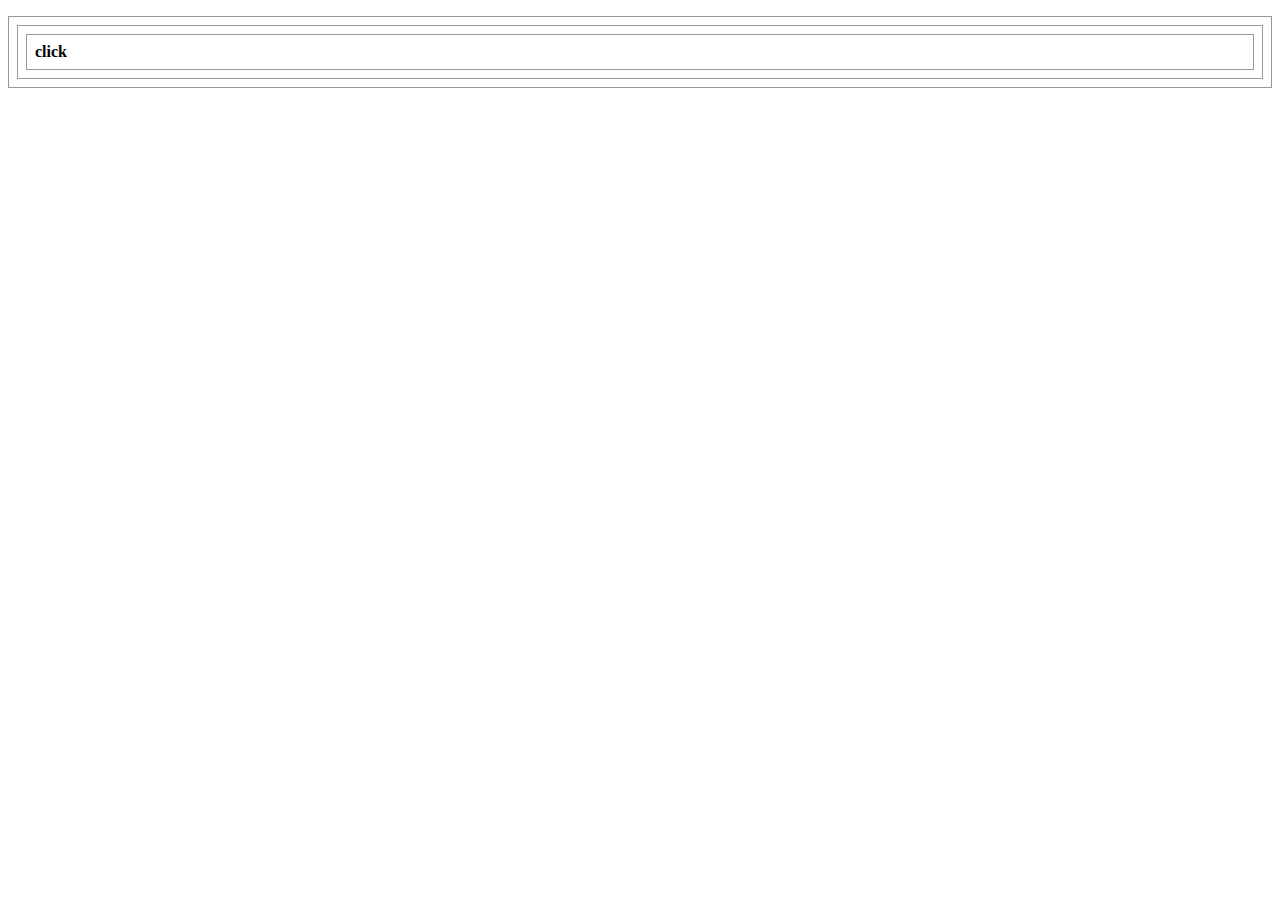
==== index.html @ a0e21754 "Update index.html" ====
<!doctype html>
<html lang="en">
<head>
  <meta charset="utf-8">
  <title>event.target demo</title>
  <style>
  span, strong, p {
    padding: 8px;
    display: block;
    border: 1px solid #999;
  }
  </style>
  <script src="http://code.jquery.com/jquery-1.9.1.js"></script>
</head>
<body>
 
<div id="log"></div>
<div>
  <p>
    <strong><span>click</span></strong>
  </p>
</div>
 
<script>
$( "body" ).click(function( event ) {
  $( "#log" ).html( "clicked: " + event.target.nodeName );
});
</script>
 
</body>
</html>
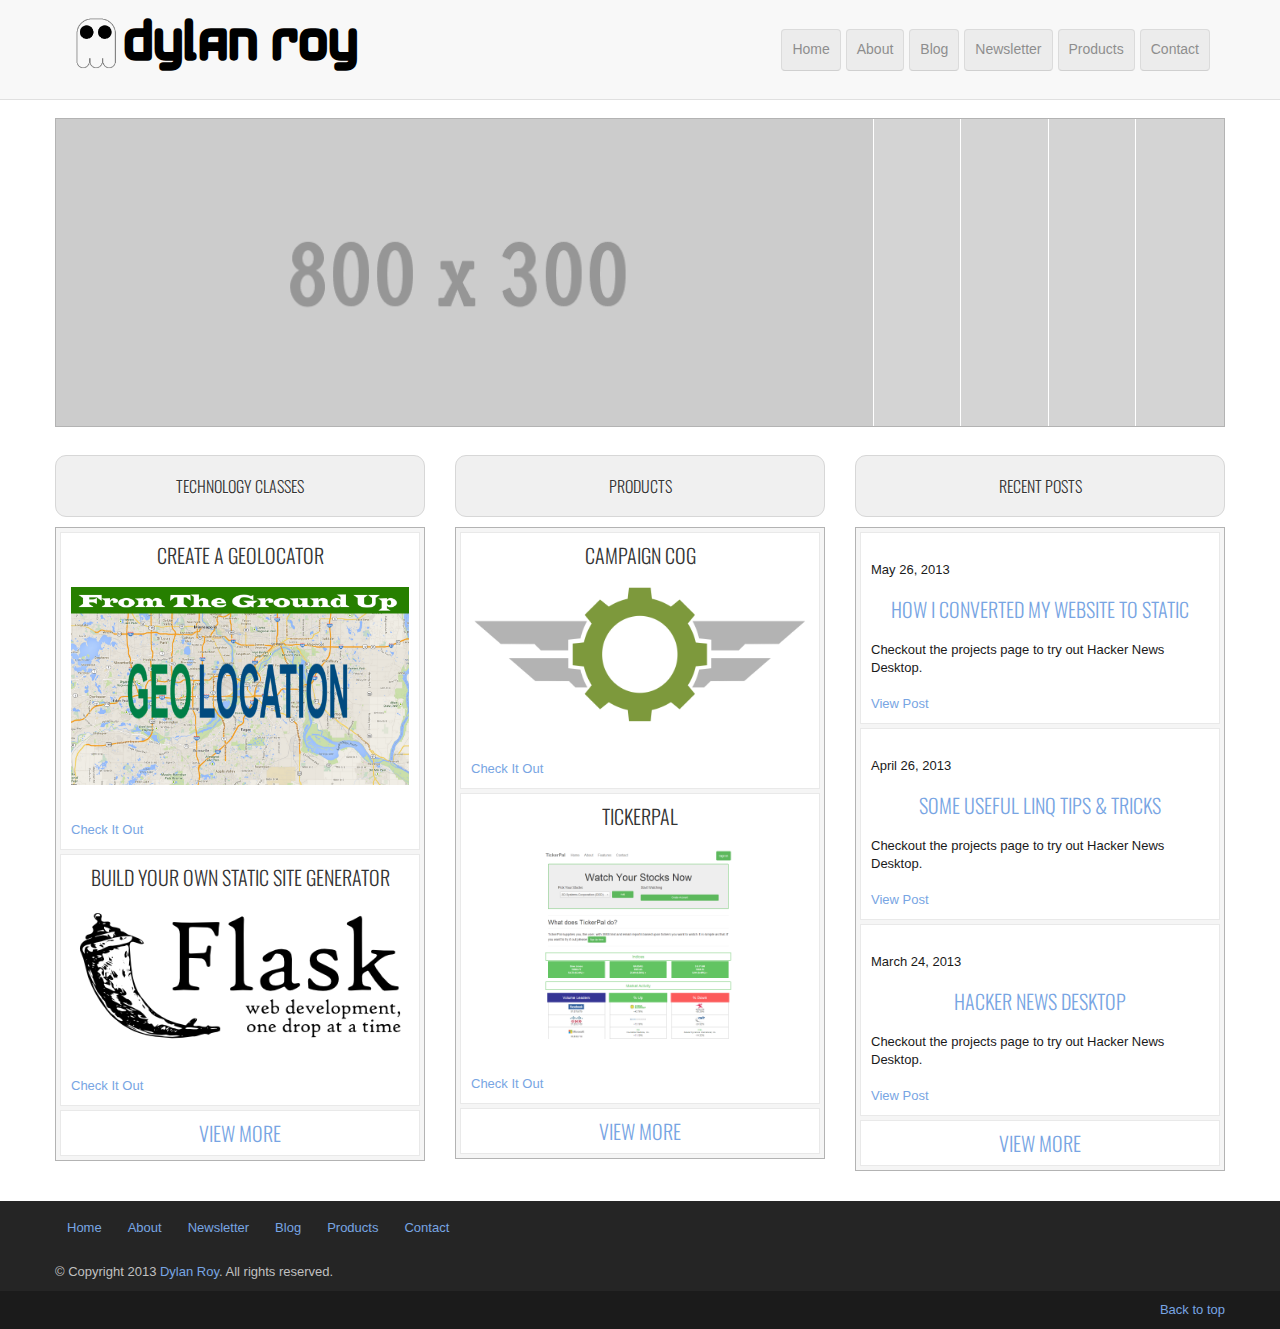
==== commit 0f2c2ef6: "adding static files" ====
--- a/index.html
+++ b/index.html
@@ -1,31 +1,400 @@
-<!doctype html>
-<html lang="en">
-<head>
-  <meta charset="utf-8">
-  <title>event.target demo</title>
-  <style>
-  span, strong, p {
-    padding: 8px;
-    display: block;
-    border: 1px solid #999;
-  }
-  </style>
-  <script src="http://code.jquery.com/jquery-1.9.1.js"></script>
+<!DOCTYPE html>
+<html lang="en"><head><meta http-equiv="Content-Type" content="text/html; charset=UTF-8">
+<!--[if lt IE 9]>
+	<script src="http://html5shim.googlecode.com/svn/trunk/html5.js"></script>
+<![endif]-->
+<meta name="viewport" content="width=device-width, initial-scale=1, maximum-scale=1">
+    
+        <title>Dylan Roy | Home</title>
+    
+<meta name="description" content="Dylan's Online Portfolio">
+<meta name="generator" content="Custom CMS S3 Website Generator">
+<!-- Atom Feed -->
+<link href="/feed.atom"
+  rel="alternate"
+  title="Recent Changes"
+  type="application/atom+xml">
+      
+<link rel="shortcut icon" href="/static/images/octoghost-32x32.png" type="image/x-icon">
+<link rel="icon" href="/static/images/octoghost-32x32.png" type="image/x-icon">
+<link rel="apple-touch-icon" href="/static/images/octoghost-57x57.png">
+
+<script type="text/javascript" src="/static/js/jquery.js"></script>
+<style type="text/css"> 
+#blockStyle116Footer2 {
+	background-repeat:no-repeat; 
+	float:center;
+} 
+#blockStyle117Sidebar4 {
+	background-repeat:no-repeat;
+	margin:10px 10px 10px 10px;
+	padding:20px 20px 20px 20px; 	
+	background-color: #f0f0f0;	
+	border: 1px solid #d7d7d7;	
+	-moz-border-radius: 11px;	
+	-webkit-border-radius: 11px;	
+	-radius: 11px;	
+	behavior: url(/border-radius.htc);
+ } 
+#blockStyle137Sidebar5 {
+	background-repeat:no-repeat; 
+	margin:0 10px 0 10px; 
+} 
+.pcss3-accordion-input {
+    width: 100% !important;
+    height: 100% !important;
+    margin: 0 !important;
+    padding: 0 !important;
+    border: 0 !important;
+    cursor: pointer !important;
+}
+@media (min-width:980px){
+    .hero2{
+        margin-top: 90px;
+    }
+}
+@media (max-width: 979px){
+	.navbar .btn.btn-navbar{
+		margin-top: 25px !important;
+	}
+    .navbar-fixed-top .navbar-inner {
+    min-height: 0 !important;
+    }
+}
+@media (max-width: 979px) and (min-width:450px){
+	.navbar .btn.btn-navbar {
+		margin-right:25px !important;
+	}
+}
+</style>
+<script type="text/javascript">
+
+  var _gaq = _gaq || [];
+  _gaq.push(['_setAccount', 'UA-24733229-1']);
+  _gaq.push(['_trackPageview']);
+
+  (function() {
+    var ga = document.createElement('script'); ga.type = 'text/javascript'; ga.async = true;
+    ga.src = ('https:' == document.location.protocol ? 'https://ssl' : 'http://www') + '.google-analytics.com/ga.js';
+    var s = document.getElementsByTagName('script')[0]; s.parentNode.insertBefore(ga, s);
+  })();
+
+</script><!-- CSS	================================================== -->
+<link rel="stylesheet" type="text/css" href="/static/css/ccm.app.css">
+<link rel="stylesheet" media="screen" type="text/css" href="/static/css/typography.css">
+<link rel="stylesheet" media="screen" type="text/css" href="/static/css/bootstrap.css">
+<!--[if gte IE 9]>
+<link rel="stylesheet" type="text/css" href="/packages/major_marketing/themes/major_marketing/css/ie9.css" />
+	<![endif]-->
+
+	<!--[if !IE]><!-->
+<link rel="stylesheet" type="text/css" href="./css/ie9.css">
+<!--<![endif]-->
+<link rel="stylesheet" media="screen" type="text/css" href="/static/css/bootstrap-responsive.css">
+<link rel="stylesheet" media="screen" type="text/css" href="/static/css/docs.css">
+<link rel="stylesheet" media="screen" type="text/css" href="/static/css/prettify.css">
+<link rel="stylesheet" media="screen" type="text/css" href="/static/css/main.css" />
+<link rel="stylesheet" media="screen" type="text/css" href="/static/css/accordion.css" />
+<link rel="stylesheet" media="screen" type="text/css" href="/static/css/blog.css" />
+<!--[if lt IE 9]>
+	<link rel="stylesheet" type="text/css" href="/static/css/ie8-and-down.css" />
+<![endif]-->
+	
+	
+<!-- Edit Mode  ================================================== -->
+		<style type="text/css">
+		@font-face {
+		  font-family:AirStrip;
+		  src:url(/static/fonts/airstrip.eot), url(/static/fonts/airstrip.ttf);
+		}
+		#site-logo{
+			font-family: 'AirStrip';
+			margin-top:30px;
+			font-size:48px;
+		}
+        #blockStyle117Sidebar4{
+            margin-left:0 !important;
+            margin-right:0 !important;
+        }
+        .content-sbBlog-innerwrap img{
+            display: block;
+            max-width: 100%;
+            margin-left: auto;
+            margin-right: auto;
+        }
+        a.btn.btn-navbar{
+            background: #E6E6E6;
+        }
+        span.icon-bar{
+            background-color:black !important;
+        }
+        section {
+            padding-top:8px;
+        }
+        .pcss3-accordion {
+            box-shadow:none;
+        }
+</style>
+
+<body data-spy="scroll" data-target=".subnav" data-offset="50" cz-shortcut-listen="true">
+<!-- Bootstrap Effect -->
+<div class="navbar navbar-fixed-top">
+	<div class="navbar-inner">
+		<div class="container">
+			<a class="btn btn-navbar" data-target=".nav-collapse" data-toggle="collapse">
+				<span class="icon-bar"></span>
+				<span class="icon-bar"></span>
+				<span class="icon-bar"></span>
+			</a>
+			<div class="brand ">
+				<div id="HTMLBlock236" class="HTMLBlock">
+                    <a href="/" style="text-decoration:none;color:black;">
+					<img src="/static/images/octoghost-transparent.png" width="42px" height="55px" style="margin-bottom:-10px;">
+					<span id="site-logo">Dylan Roy</span></a>
+				</div>
+			</div>
+			<div class="nav-collapse ">
+				<ul class="nav">
+					<li class="first_top"><a class="btn disabled first_top" href="/">Home </a></li>
+					<li><a class="btn disabled " href="/about/">About </a></li>
+					<li><a class="btn disabled " href="/blog/">Blog </a></li>
+					<li><a class="btn disabled " href="/newsletter/">Newsletter </a></li>
+					<li><a class="btn disabled " href="/products/">Products </a></li>
+					<li><a class="btn disabled " href="/contact/">Contact </a></li>
+				</ul>										
+			</div>
+		</div>
+	</div>
+</div>		
+
+<div class="hero2">
+<div class="container">
+    <link rel="stylesheet" href="/static/css/syntax.css">
 </head>
 <body>
- 
-<div id="log"></div>
-<div>
-  <p>
-    <strong><span>click</span></strong>
-  </p>
+
+
+<section>
+		<div class="row">
+			<div class="span12">
+                <div class="pcss3-accordion pcss3-accordion5 content-sbBlog-wrap">
+				<div class="pcss3-accordion-item">
+					<input type="radio" name="pcss3-accordion" checked class="pcss3-accordion-input">
+					<img src="/static/img/800x300.png" alt="" class="pcss3-accordion-pic">
+					
+					<div class="pcss3-accordion-item">
+						<input type="radio" name="pcss3-accordion" class="pcss3-accordion-input">
+						<img src="/static/img/800x300.png" alt="" class="pcss3-accordion-pic">
+						
+						<div class="pcss3-accordion-item">
+							<input type="radio" name="pcss3-accordion" class="pcss3-accordion-input">
+							<img src="/static/img/800x300.png" alt="" class="pcss3-accordion-pic">
+							
+							<div class="pcss3-accordion-item">
+								<input type="radio" name="pcss3-accordion" class="pcss3-accordion-input">
+								<img src="/static/img/800x300.png" alt="" class="pcss3-accordion-pic">
+								
+								<div class="pcss3-accordion-item">
+									<input type="radio" name="pcss3-accordion" class="pcss3-accordion-input">
+									<img src="/static/img/800x300.png" alt="" class="pcss3-accordion-pic">
+								</div><!--/ item5 -->
+							
+							</div><!--/ item4 -->
+						
+						</div><!--/ item3 -->
+					
+					</div><!--/ item2 -->
+					
+				</div><!--/ item1 -->
+			</div>
+			<br>	
+            </div>
+		</div>
+		<div class="row">
+
+                <div class="span4">
+            <div id="blockStyle117Sidebar4" class=" ccm-block-styles">
+                <h3 style="margin-top:0;">Technology Classes</h3>
+            </div>
+            <div class="ccm-blog-list">
+            <div class="content-sbBlog-wrap">
+		       <div class="content-sbBlog-innerwrap">
+                    <div id="content-sbBlog-contain">
+                    <h2>Create A Geolocator</h2>
+	  				<img src="/static/img/geolocation.png" />
+					<br class="clearfloat">
+                    </div>
+			  	<br class="clearfloat">
+			  	<a class="readmore" href="/blog/hacker-news-desktop/">Check It Out</a>
+			  </div>
+               <div class="content-sbBlog-innerwrap">
+                    <div id="content-sbBlog-contain">
+                    <h2>Build Your Own Static Site Generator</h2>
+	  				<img src="/static/img/flask.png" />
+					<br class="clearfloat">
+                    </div>
+			  	<br class="clearfloat">
+			  	<a class="readmore" href="/blog/hacker-news-desktop/">Check It Out</a>
+			  </div>
+		       <div class="content-sbBlog-innerwrap">
+                    <div id="content-sbBlog-contain">
+                        <h2 style="margin-bottom:0;"><a href="/classes/">View More</a></h2>
+                    </div>
+                </div>
+			</div>
+            <div class="footer_shadow">
+				<div class="shadow_right"></div>
+			</div>
+            </div>
+        </div>
+                <div class="span4">
+            <div id="blockStyle117Sidebar4" class=" ccm-block-styles">
+                <h3 style="margin-top:0;">Products</h3>
+            </div>
+            <div class="ccm-blog-list">
+            <div class="content-sbBlog-wrap">
+		       <div class="content-sbBlog-innerwrap">
+               <a target="_blank" href="http://campaigncog.com" style="text-decoration:none;">
+                    <div id="content-sbBlog-contain">
+                    <h2>Campaign Cog</h2>
+	  				<img src="/static/img/cog.png" />
+					<br class="clearfloat">
+                    </div>
+			  	<br class="clearfloat">
+			  	<a class="readmore" href="/blog/hacker-news-desktop/">Check It Out</a>
+                </a>
+			  </div>
+               <div class="content-sbBlog-innerwrap">
+               <a target="_blank" href="http://tickerpal.com" style="text-decoration:none;">
+                    <div id="content-sbBlog-contain">
+                    <h2>TickerPal</h2>
+	  				<img src="/static/img/tickerpal.png" />
+					<br class="clearfloat">
+                    </div>
+			  	<br class="clearfloat">
+			  	<a class="readmore" href="/blog/hacker-news-desktop/">Check It Out</a>
+                </a>
+			  </div>
+               <div class="content-sbBlog-innerwrap">
+                    <div id="content-sbBlog-contain">
+                        <h2 style="margin-bottom:0;"><a href="/products/">View More</a></h2>
+                    </div>
+                </div>
+			</div>
+            </div>
+        </div>
+        <div class="span4">
+            <div id="blockStyle117Sidebar4" class=" ccm-block-styles">
+                <h3 style="margin-top:0;">Recent Posts</h3>
+            </div>
+            <div class="ccm-blog-list">
+            <div class="content-sbBlog-wrap">
+            
+               <div class="content-sbBlog-innerwrap">
+              		      	<div class="addthis_toolbox addthis_default_style">
+								<span class="st_twitter" st_url="http://www.dylanroy.com/blog/hacker-news-desktop/" st_title="Hacker News Desktop" st_processed="yes"><span style="text-decoration: none; color: rgb(0, 0, 0); display: inline-block; cursor: pointer; padding-left: 0px; padding-right: 0px; width: 16px;" class="stButton"><span class="chicklets twitter">&nbsp;</span><img src="http://w.sharethis.com/images/check-small.png" style="position: absolute; top: -6px; right: -7px; width: 13px; height: 13px; max-width: 13px; max-height: 13px; display: none;"></span></span>
+								<span class="st_facebook" st_url="http://www.dylanroy.com/blog/hacker-news-desktop/" st_title="Hacker News Desktop" st_processed="yes"><span style="text-decoration: none; color: rgb(0, 0, 0); display: inline-block; cursor: pointer; padding-left: 0px; padding-right: 0px; width: 16px;" class="stButton"><span class="chicklets facebook">&nbsp;</span><img src="http://w.sharethis.com/images/check-small.png" style="position: absolute; top: -6px; right: -7px; width: 13px; height: 13px; max-width: 13px; max-height: 13px; display: none;"></span></span>
+								<span class="st_plusone" st_url="http://www.dylanroy.com/blog/hacker-news-desktop/" st_title="Hacker News Desktop" st_processed="yes"><div style="display:inline-block;overflow:hidden;line-height:0px;position:relative;vertical-align:middle;bottom:0px;width:36px; height:16px;">&nbsp;<div id="___plusone_0" style="text-indent: 0px; margin: 0px; padding: 0px; background-color: transparent; border-style: none; float: none; line-height: normal; font-size: 1px; vertical-align: baseline; display: inline-block; width: 24px; height: 15px; background-position: initial initial; background-repeat: initial initial;"><iframe frameborder="0" hspace="0" marginheight="0" marginwidth="0" scrolling="no" style="position: static; top: 0px; width: 24px; margin: 0px; border-style: none; left: 0px; visibility: visible; height: 15px;" tabindex="0" vspace="0" width="100%" id="I0_1385326036540" name="I0_1385326036540" src="https://apis.google.com/u/0/_/+1/fastbutton?usegapi=1&amp;bsv=o&amp;size=small&amp;count=false&amp;origin=http%3A%2F%2Fwww.dylanroy.com&amp;url=http%3A%2F%2Fwww.dylanroy.com%2Fblog%2Fhacker-news-desktop%2F&amp;gsrc=3p&amp;jsh=m%3B%2F_%2Fscs%2Fapps-static%2F_%2Fjs%2Fk%3Doz.gapi.en.zAKUpBvjweg.O%2Fm%3D__features__%2Fam%3DEQ%2Frt%3Dj%2Fd%3D1%2Frs%3DAItRSTNou1xfaeyb5I2-WnR1AOw9Q5wdYQ#_methods=onPlusOne%2C_ready%2C_close%2C_open%2C_resizeMe%2C_renderstart%2Concircled%2Cdrefresh%2Cerefresh&amp;id=I0_1385326036540&amp;parent=http%3A%2F%2Fwww.dylanroy.com&amp;pfname=&amp;rpctoken=22760220" data-gapiattached="true" title="+1"></iframe></div></div></span>
+								</div>
+				<script type="text/javascript">var switchTo5x=true;</script>
+				<script type="text/javascript" src="http://w.sharethis.com/button/buttons.js"></script>
+                <script type="text/javascript">stLight.options({publisher:'a180bb83-0b85-4fef-b838-5f29c500a24c  See more at: http://sharethis.com/account/#sthash.qjUZKa3f.dpuf'});</script>
+                    May 26, 2013<br><br>
+                <div id="content-sbBlog-contain">
+	  				<div id="content-sbBlog-title">
+			    		<h2><a href="/blog/how-i-converted-my-website-to-static/">How I Converted My Website To Static</a></h2>
+					</div>
+					<div>
+                        Checkout the projects page to try out Hacker News Desktop.
+                    </div>
+			  	</div>
+			  	<br class="clearfloat">
+			  	<a class="readmore" href="/blog/how-i-converted-my-website-to-static/">View Post</a>
+			  </div>
+              
+               <div class="content-sbBlog-innerwrap">
+              		      	<div class="addthis_toolbox addthis_default_style">
+								<span class="st_twitter" st_url="http://www.dylanroy.com/blog/hacker-news-desktop/" st_title="Hacker News Desktop" st_processed="yes"><span style="text-decoration: none; color: rgb(0, 0, 0); display: inline-block; cursor: pointer; padding-left: 0px; padding-right: 0px; width: 16px;" class="stButton"><span class="chicklets twitter">&nbsp;</span><img src="http://w.sharethis.com/images/check-small.png" style="position: absolute; top: -6px; right: -7px; width: 13px; height: 13px; max-width: 13px; max-height: 13px; display: none;"></span></span>
+								<span class="st_facebook" st_url="http://www.dylanroy.com/blog/hacker-news-desktop/" st_title="Hacker News Desktop" st_processed="yes"><span style="text-decoration: none; color: rgb(0, 0, 0); display: inline-block; cursor: pointer; padding-left: 0px; padding-right: 0px; width: 16px;" class="stButton"><span class="chicklets facebook">&nbsp;</span><img src="http://w.sharethis.com/images/check-small.png" style="position: absolute; top: -6px; right: -7px; width: 13px; height: 13px; max-width: 13px; max-height: 13px; display: none;"></span></span>
+								<span class="st_plusone" st_url="http://www.dylanroy.com/blog/hacker-news-desktop/" st_title="Hacker News Desktop" st_processed="yes"><div style="display:inline-block;overflow:hidden;line-height:0px;position:relative;vertical-align:middle;bottom:0px;width:36px; height:16px;">&nbsp;<div id="___plusone_0" style="text-indent: 0px; margin: 0px; padding: 0px; background-color: transparent; border-style: none; float: none; line-height: normal; font-size: 1px; vertical-align: baseline; display: inline-block; width: 24px; height: 15px; background-position: initial initial; background-repeat: initial initial;"><iframe frameborder="0" hspace="0" marginheight="0" marginwidth="0" scrolling="no" style="position: static; top: 0px; width: 24px; margin: 0px; border-style: none; left: 0px; visibility: visible; height: 15px;" tabindex="0" vspace="0" width="100%" id="I0_1385326036540" name="I0_1385326036540" src="https://apis.google.com/u/0/_/+1/fastbutton?usegapi=1&amp;bsv=o&amp;size=small&amp;count=false&amp;origin=http%3A%2F%2Fwww.dylanroy.com&amp;url=http%3A%2F%2Fwww.dylanroy.com%2Fblog%2Fhacker-news-desktop%2F&amp;gsrc=3p&amp;jsh=m%3B%2F_%2Fscs%2Fapps-static%2F_%2Fjs%2Fk%3Doz.gapi.en.zAKUpBvjweg.O%2Fm%3D__features__%2Fam%3DEQ%2Frt%3Dj%2Fd%3D1%2Frs%3DAItRSTNou1xfaeyb5I2-WnR1AOw9Q5wdYQ#_methods=onPlusOne%2C_ready%2C_close%2C_open%2C_resizeMe%2C_renderstart%2Concircled%2Cdrefresh%2Cerefresh&amp;id=I0_1385326036540&amp;parent=http%3A%2F%2Fwww.dylanroy.com&amp;pfname=&amp;rpctoken=22760220" data-gapiattached="true" title="+1"></iframe></div></div></span>
+								</div>
+				<script type="text/javascript">var switchTo5x=true;</script>
+				<script type="text/javascript" src="http://w.sharethis.com/button/buttons.js"></script>
+                <script type="text/javascript">stLight.options({publisher:'a180bb83-0b85-4fef-b838-5f29c500a24c  See more at: http://sharethis.com/account/#sthash.qjUZKa3f.dpuf'});</script>
+                    April 26, 2013<br><br>
+                <div id="content-sbBlog-contain">
+	  				<div id="content-sbBlog-title">
+			    		<h2><a href="/blog/some-useful-linq-tips-and-tricks/">Some Useful LINQ Tips &amp; Tricks</a></h2>
+					</div>
+					<div>
+                        Checkout the projects page to try out Hacker News Desktop.
+                    </div>
+			  	</div>
+			  	<br class="clearfloat">
+			  	<a class="readmore" href="/blog/some-useful-linq-tips-and-tricks/">View Post</a>
+			  </div>
+              
+               <div class="content-sbBlog-innerwrap">
+              		      	<div class="addthis_toolbox addthis_default_style">
+								<span class="st_twitter" st_url="http://www.dylanroy.com/blog/hacker-news-desktop/" st_title="Hacker News Desktop" st_processed="yes"><span style="text-decoration: none; color: rgb(0, 0, 0); display: inline-block; cursor: pointer; padding-left: 0px; padding-right: 0px; width: 16px;" class="stButton"><span class="chicklets twitter">&nbsp;</span><img src="http://w.sharethis.com/images/check-small.png" style="position: absolute; top: -6px; right: -7px; width: 13px; height: 13px; max-width: 13px; max-height: 13px; display: none;"></span></span>
+								<span class="st_facebook" st_url="http://www.dylanroy.com/blog/hacker-news-desktop/" st_title="Hacker News Desktop" st_processed="yes"><span style="text-decoration: none; color: rgb(0, 0, 0); display: inline-block; cursor: pointer; padding-left: 0px; padding-right: 0px; width: 16px;" class="stButton"><span class="chicklets facebook">&nbsp;</span><img src="http://w.sharethis.com/images/check-small.png" style="position: absolute; top: -6px; right: -7px; width: 13px; height: 13px; max-width: 13px; max-height: 13px; display: none;"></span></span>
+								<span class="st_plusone" st_url="http://www.dylanroy.com/blog/hacker-news-desktop/" st_title="Hacker News Desktop" st_processed="yes"><div style="display:inline-block;overflow:hidden;line-height:0px;position:relative;vertical-align:middle;bottom:0px;width:36px; height:16px;">&nbsp;<div id="___plusone_0" style="text-indent: 0px; margin: 0px; padding: 0px; background-color: transparent; border-style: none; float: none; line-height: normal; font-size: 1px; vertical-align: baseline; display: inline-block; width: 24px; height: 15px; background-position: initial initial; background-repeat: initial initial;"><iframe frameborder="0" hspace="0" marginheight="0" marginwidth="0" scrolling="no" style="position: static; top: 0px; width: 24px; margin: 0px; border-style: none; left: 0px; visibility: visible; height: 15px;" tabindex="0" vspace="0" width="100%" id="I0_1385326036540" name="I0_1385326036540" src="https://apis.google.com/u/0/_/+1/fastbutton?usegapi=1&amp;bsv=o&amp;size=small&amp;count=false&amp;origin=http%3A%2F%2Fwww.dylanroy.com&amp;url=http%3A%2F%2Fwww.dylanroy.com%2Fblog%2Fhacker-news-desktop%2F&amp;gsrc=3p&amp;jsh=m%3B%2F_%2Fscs%2Fapps-static%2F_%2Fjs%2Fk%3Doz.gapi.en.zAKUpBvjweg.O%2Fm%3D__features__%2Fam%3DEQ%2Frt%3Dj%2Fd%3D1%2Frs%3DAItRSTNou1xfaeyb5I2-WnR1AOw9Q5wdYQ#_methods=onPlusOne%2C_ready%2C_close%2C_open%2C_resizeMe%2C_renderstart%2Concircled%2Cdrefresh%2Cerefresh&amp;id=I0_1385326036540&amp;parent=http%3A%2F%2Fwww.dylanroy.com&amp;pfname=&amp;rpctoken=22760220" data-gapiattached="true" title="+1"></iframe></div></div></span>
+								</div>
+				<script type="text/javascript">var switchTo5x=true;</script>
+				<script type="text/javascript" src="http://w.sharethis.com/button/buttons.js"></script>
+                <script type="text/javascript">stLight.options({publisher:'a180bb83-0b85-4fef-b838-5f29c500a24c  See more at: http://sharethis.com/account/#sthash.qjUZKa3f.dpuf'});</script>
+                    March 24, 2013<br><br>
+                <div id="content-sbBlog-contain">
+	  				<div id="content-sbBlog-title">
+			    		<h2><a href="/blog/hacker-news-desktop/">Hacker News Desktop</a></h2>
+					</div>
+					<div>
+                        Checkout the projects page to try out Hacker News Desktop.
+                    </div>
+			  	</div>
+			  	<br class="clearfloat">
+			  	<a class="readmore" href="/blog/hacker-news-desktop/">View Post</a>
+			  </div>
+              
+               <div class="content-sbBlog-innerwrap">
+                    <div id="content-sbBlog-contain">
+                        <h2 style="margin-bottom:0;"><a href="/blog/">View More</a></h2>
+                    </div>
+                </div>
+			</div>
+            </div>
+            </div>
+        </div>
 </div>
- 
-<script>
-$( "body" ).click(function( event ) {
-  $( "#log" ).html( "clicked: " + event.target.nodeName );
-});
-</script>
- 
+
+</section>	
+</div>		</div>			
+
+<footer class="footer">
+	<div class="container">
+	<div class="row">
+<div class="span12">
+			<ul class="nav nav-pills">
+            <li class="first_top"><a class="first_top " href="/">Home </a></li>
+            <li><a href="/about/">About </a></li>
+            <li><a href="/newsletter/">Newsletter </a></li>
+            <li><a href="/blog/">Blog </a></li>
+            <li><a href="/products/">Products </a></li>
+            <li><a href="/contact/">Contact </a></li></ul>
+<div id="HTMLBlock170" class="HTMLBlock">
+<span>&copy; Copyright 2013 <a href="/">Dylan Roy</a>. All rights reserved.</span></div>	</div>		
+	</div>	
+	</div>
+	
+	<div id="footer-floor">
+	<div class="container">
+		<p class="pull-right">
+		<a href="#">Back to top</a>
+		</p>
+	</div>									
+	</div>		
+</footer>
+<script src="/static/js/prettify.js"></script>
+<script src="/static/js/bootstrap.min.js"></script>
 </body>
-</html>
+</html>--- a/static/css/ccm.app.css
+++ b/static/css/ccm.app.css
@@ -0,0 +1,1436 @@
+.ccm-ui h1,.ccm-ui h2,.ccm-ui h3,.ccm-ui h4,.ccm-ui h5,.ccm-ui h6,.ccm-ui p,.ccm-ui blockquote,.ccm-ui pre,.ccm-ui a,.ccm-ui abbr,.ccm-ui acronym,.ccm-ui address,.ccm-ui cite,.ccm-ui code,.ccm-ui del,.ccm-ui dfn,.ccm-ui em,.ccm-ui img,.ccm-ui q,.ccm-ui s,.ccm-ui samp,.ccm-ui small,.ccm-ui strike,.ccm-ui strong,.ccm-ui sub,.ccm-ui sup,.ccm-ui tt,.ccm-ui var,.ccm-ui dd,.ccm-ui dl,.ccm-ui dt,.ccm-ui li,.ccm-ui ol,.ccm-ui ul,.ccm-ui fieldset,.ccm-ui form,.ccm-ui label,.ccm-ui legend,.ccm-ui button,.ccm-ui table,.ccm-ui caption,.ccm-ui tbody,.ccm-ui tfoot,.ccm-ui thead,.ccm-ui tr,.ccm-ui th,.ccm-ui td{margin:0;padding:0;border:0;font-weight:normal;font-style:normal;font-size:100%;line-height:1;font-family:inherit;}
+.ccm-ui table{border-collapse:collapse;border-spacing:0;}
+.ccm-ui ol,.ccm-ui ul{list-style:none;}
+.ccm-ui q:before,.ccm-ui q:after,.ccm-ui blockquote:before,.ccm-ui blockquote:after{content:"";}
+div.ccm-ui article,div.ccm-ui aside,div.ccm-ui details,div.ccm-ui figcaption,div.ccm-ui figure,div.ccm-ui footer,div.ccm-ui header,div.ccm-ui hgroup,div.ccm-ui nav,div.ccm-ui section{display:block;}
+div.ccm-ui audio,div.ccm-ui canvas,div.ccm-ui video{display:inline-block;*display:inline;*zoom:1;}
+div.ccm-ui audio:not([controls]){display:none;}
+div.ccm-ui html{font-size:100%;-webkit-text-size-adjust:100%;-ms-text-size-adjust:100%;}
+div.ccm-ui a:focus{outline:thin dotted #333;outline:5px auto -webkit-focus-ring-color;outline-offset:-2px;}
+div.ccm-ui a:hover,div.ccm-ui a:active{outline:0;}
+div.ccm-ui sub,div.ccm-ui sup{position:relative;font-size:75%;line-height:0;vertical-align:baseline;}
+div.ccm-ui sup{top:-0.5em;}
+div.ccm-ui sub{bottom:-0.25em;}
+div.ccm-ui img.responsive{max-width:100%;vertical-align:middle;border:0;-ms-interpolation-mode:bicubic;}
+div.ccm-ui button,div.ccm-ui input,div.ccm-ui select,div.ccm-ui textarea{margin:0;font-size:100%;vertical-align:middle;}
+div.ccm-ui button,div.ccm-ui input{*overflow:visible;line-height:normal;}
+div.ccm-ui button::-moz-focus-inner,div.ccm-ui input::-moz-focus-inner{padding:0;border:0;}
+div.ccm-ui button,div.ccm-ui input[type="button"],div.ccm-ui input[type="reset"],div.ccm-ui input[type="submit"]{cursor:pointer;-webkit-appearance:button;}
+div.ccm-ui input[type="search"]{-webkit-box-sizing:content-box;-moz-box-sizing:content-box;box-sizing:content-box;-webkit-appearance:textfield;}
+div.ccm-ui input[type="search"]::-webkit-search-decoration,div.ccm-ui input[type="search"]::-webkit-search-cancel-button{-webkit-appearance:none;}
+div.ccm-ui textarea{overflow:auto;vertical-align:top;}
+.clearfix{*zoom:1;}.clearfix:before,.clearfix:after{display:table;content:"";}
+.clearfix:after{clear:both;}
+.hide-text{font:a;color:transparent;text-shadow:none;background-color:transparent;border:0;}
+.input-block-level{display:block;width:100%;min-height:28px;-webkit-box-sizing:border-box;-moz-box-sizing:border-box;-ms-box-sizing:border-box;box-sizing:border-box;}
+.ccm-ui a{color:#0088cc;text-decoration:none;}
+.ccm-ui a:hover{color:#005580;text-decoration:underline;}
+.row{margin-left:-20px;*zoom:1;}.row:before,.row:after{display:table;content:"";}
+.row:after{clear:both;}
+[class*="span"]{float:left;margin-left:20px;}
+/*.navbar-fixed-top .container,.navbar-fixed-bottom .container{max-width:940px;}*/
+.span12{width:940px;}
+.span11{width:860px;}
+.span10{width:780px;}
+.span9{width:700px;}
+.span8{width:620px;}
+.span7{width:540px;}
+.span6{width:460px;}
+.span5{width:380px;}
+.span4{width:300px;}
+.span3{width:220px;}
+.span2{width:140px;}
+.span1{width:60px;}
+.offset12{margin-left:980px;}
+.offset11{margin-left:900px;}
+.offset10{margin-left:820px;}
+.offset9{margin-left:740px;}
+.offset8{margin-left:660px;}
+.offset7{margin-left:580px;}
+.offset6{margin-left:500px;}
+.offset5{margin-left:420px;}
+.offset4{margin-left:340px;}
+.offset3{margin-left:260px;}
+.offset2{margin-left:180px;}
+.offset1{margin-left:100px;}
+.row-fluid{width:100%;*zoom:1;}.row-fluid:before,.row-fluid:after{display:table;content:"";}
+.row-fluid:after{clear:both;}
+.row-fluid [class*="span"]{display:block;width:100%;min-height:28px;-webkit-box-sizing:border-box;-moz-box-sizing:border-box;-ms-box-sizing:border-box;box-sizing:border-box;float:left;margin-left:2.127659574%;*margin-left:2.0744680846382977%;}
+.row-fluid [class*="span"]:first-child{margin-left:0;}
+.row-fluid .span12{width:99.99999998999999%;*width:99.94680850063828%;}
+.row-fluid .span11{width:91.489361693%;*width:91.4361702036383%;}
+.row-fluid .span10{width:82.97872339599999%;*width:82.92553190663828%;}
+.row-fluid .span9{width:74.468085099%;*width:74.4148936096383%;}
+.row-fluid .span8{width:65.95744680199999%;*width:65.90425531263828%;}
+.row-fluid .span7{width:57.446808505%;*width:57.3936170156383%;}
+.row-fluid .span6{width:48.93617020799999%;*width:48.88297871863829%;}
+.row-fluid .span5{width:40.425531911%;*width:40.3723404216383%;}
+.row-fluid .span4{width:31.914893614%;*width:31.8617021246383%;}
+.row-fluid .span3{width:23.404255317%;*width:23.3510638276383%;}
+.row-fluid .span2{width:14.89361702%;*width:14.8404255306383%;}
+.row-fluid .span1{width:6.382978723%;*width:6.329787233638298%;}
+.ccm-ui p{margin:0 0 9px;font-family:"Helvetica Neue",Helvetica,Arial,sans-serif;font-size:13px;line-height:18px;}.ccm-ui p small{font-size:11px;color:#999999;}
+.ccm-ui .lead{margin-bottom:18px;font-size:20px;font-weight:200;line-height:27px;}
+.ccm-ui h1,.ccm-ui h2,.ccm-ui h3,.ccm-ui h4,.ccm-ui h5,.ccm-ui h6{margin:0;font-family:inherit;font-weight:bold;color:inherit;text-rendering:optimizelegibility;}.ccm-ui h1 small,.ccm-ui h2 small,.ccm-ui h3 small,.ccm-ui h4 small,.ccm-ui h5 small,.ccm-ui h6 small{font-weight:normal;color:#999999;}
+.ccm-ui h1{font-size:30px;line-height:36px;}.ccm-ui h1 small{font-size:18px;}
+.ccm-ui h2{font-size:24px;line-height:36px;}.ccm-ui h2 small{font-size:18px;}
+.ccm-ui h3{font-size:18px;line-height:27px;}.ccm-ui h3 small{font-size:14px;}
+.ccm-ui h4,.ccm-ui h5,.ccm-ui h6{line-height:18px;}
+.ccm-ui h4{font-size:14px;}.ccm-ui h4 small{font-size:12px;}
+.ccm-ui h5{font-size:12px;}
+.ccm-ui h6{font-size:11px;color:#999999;text-transform:uppercase;}
+.ccm-ui .page-header{padding-bottom:17px;margin:18px 0;border-bottom:1px solid #eeeeee;}
+.ccm-ui .page-header h1{line-height:1;}
+.ccm-ui ul,.ccm-ui ol{padding:0;margin:0 0 9px 25px;}
+.ccm-ui ul ul,.ccm-ui ul ol,.ccm-ui ol ol,.ccm-ui ol ul{margin-bottom:0;}
+.ccm-ui ul{list-style:disc;}
+.ccm-ui ol{list-style:decimal;}
+.ccm-ui li{line-height:18px;}
+.ccm-ui ul.unstyled,.ccm-ui ol.unstyled{margin-left:0;list-style:none;}
+.ccm-ui dl{margin-bottom:18px;}
+.ccm-ui dt,.ccm-ui dd{line-height:18px;}
+.ccm-ui dt{font-weight:bold;line-height:17px;}
+.ccm-ui dd{margin-left:9px;}
+.ccm-ui .dl-horizontal dt{float:left;width:120px;clear:left;text-align:right;overflow:hidden;text-overflow:ellipsis;white-space:nowrap;}
+.ccm-ui .dl-horizontal dd{margin-left:130px;}
+.ccm-ui hr{margin:18px 0;border:0;border-top:1px solid #eeeeee;border-bottom:1px solid #ffffff;}
+.ccm-ui strong{font-weight:bold;}
+.ccm-ui em{font-style:italic;}
+.ccm-ui .muted{color:#999999;}
+.ccm-ui abbr[title]{cursor:help;border-bottom:1px dotted #ddd;}
+.ccm-ui abbr.initialism{font-size:90%;text-transform:uppercase;}
+.ccm-ui blockquote{padding:0 0 0 15px;margin:0 0 18px;border-left:5px solid #eeeeee;}.ccm-ui blockquote p{margin-bottom:0;font-size:16px;font-weight:300;line-height:22.5px;}
+.ccm-ui blockquote small{display:block;line-height:18px;color:#999999;}.ccm-ui blockquote small:before{content:'\2014 \00A0';}
+.ccm-ui blockquote.pull-right{float:right;padding-right:15px;padding-left:0;border-right:5px solid #eeeeee;border-left:0;}.ccm-ui blockquote.pull-right p,.ccm-ui blockquote.pull-right small{text-align:right;}
+.ccm-ui q:before,.ccm-ui q:after,.ccm-ui blockquote:before,.ccm-ui blockquote:after{content:"";}
+.ccm-ui address{display:block;margin-bottom:18px;font-style:normal;line-height:18px;}
+.ccm-ui small{font-size:100%;}
+.ccm-ui cite{font-style:normal;}
+.ccm-ui code,.ccm-ui pre{padding:0 3px 2px;font-family:Menlo,Monaco,Consolas,"Courier New",monospace;font-size:12px;color:#333333;-webkit-border-radius:3px;-moz-border-radius:3px;border-radius:3px;}
+.ccm-ui code{padding:2px 4px;color:#d14;background-color:#f7f7f9;border:1px solid #e1e1e8;}
+.ccm-ui pre{display:block;padding:8.5px;margin:0 0 9px;font-size:12.025px;line-height:18px;word-break:break-all;word-wrap:break-word;white-space:pre;white-space:pre-wrap;background-color:#f5f5f5;border:1px solid #ccc;border:1px solid rgba(0, 0, 0, 0.15);-webkit-border-radius:4px;-moz-border-radius:4px;border-radius:4px;}.ccm-ui pre.prettyprint{margin-bottom:18px;}
+.ccm-ui pre code{padding:0;color:inherit;background-color:transparent;border:0;}
+.ccm-ui .pre-scrollable{max-height:340px;overflow-y:scroll;}
+.ccm-ui form{margin:0 0 18px;}
+.ccm-ui fieldset{padding:0;margin:0;border:0;}
+.ccm-ui legend{display:block;width:100%;padding:0;margin-bottom:27px;font-size:19.5px;line-height:36px;color:#333333;border:0;border-bottom:1px solid #eee;}.ccm-ui legend small{font-size:13.5px;color:#999999;}
+.ccm-ui label,.ccm-ui input,.ccm-ui button,.ccm-ui select,.ccm-ui textarea{font-size:13px;font-weight:normal;line-height:18px;}
+.ccm-ui input,.ccm-ui button,.ccm-ui select,.ccm-ui textarea{font-family:"Helvetica Neue",Helvetica,Arial,sans-serif;}
+.ccm-ui label{display:block;margin-bottom:5px;color:#333333;}
+.ccm-ui input,.ccm-ui textarea,.ccm-ui select,.ccm-ui .uneditable-input{display:inline-block;width:210px;height:18px;padding:4px;margin-bottom:9px;font-size:13px;line-height:18px;color:#555555;background-color:#ffffff;border:1px solid #cccccc;-webkit-border-radius:3px;-moz-border-radius:3px;border-radius:3px;}
+.ccm-ui .uneditable-textarea{width:auto;height:auto;}
+.ccm-ui label input,.ccm-ui label textarea,.ccm-ui label select{display:block;}
+.ccm-ui input[type="image"],.ccm-ui input[type="checkbox"],.ccm-ui input[type="radio"]{width:auto;height:auto;padding:0;margin:3px 0;*margin-top:0;line-height:normal;cursor:pointer;background-color:transparent;border:0 \9;-webkit-border-radius:0;-moz-border-radius:0;border-radius:0;}
+.ccm-ui input[type="image"]{border:0;}
+.ccm-ui input[type="file"]{width:auto;padding:initial;line-height:initial;background-color:#ffffff;background-color:initial;border:initial;-webkit-box-shadow:none;-moz-box-shadow:none;box-shadow:none;}
+.ccm-ui input[type="button"],.ccm-ui input[type="reset"],.ccm-ui input[type="submit"]{width:auto;height:auto;}
+.ccm-ui select,.ccm-ui input[type="file"]{height:28px;*margin-top:4px;line-height:28px;}
+.ccm-ui input[type="file"]{line-height:18px \9;}
+.ccm-ui select{width:220px;background-color:#ffffff;}
+.ccm-ui select[multiple],.ccm-ui select[size]{height:auto;}
+.ccm-ui input[type="image"]{-webkit-box-shadow:none;-moz-box-shadow:none;box-shadow:none;}
+.ccm-ui textarea{height:auto;}
+.ccm-ui input[type="hidden"]{display:none;}
+.ccm-ui .radio,.ccm-ui .checkbox{min-height:18px;padding-left:18px;}
+.ccm-ui .radio input[type="radio"],.ccm-ui .checkbox input[type="checkbox"]{float:left;margin-left:-18px;}
+.ccm-ui .controls>.radio:first-child,.ccm-ui .controls>.checkbox:first-child{padding-top:5px;}
+.ccm-ui .radio.inline,.ccm-ui .checkbox.inline{display:inline-block;padding-top:5px;margin-bottom:0;vertical-align:middle;}
+.ccm-ui .radio.inline+.radio.inline,.ccm-ui .checkbox.inline+.checkbox.inline{margin-left:10px;}
+.ccm-ui input,.ccm-ui textarea{-webkit-box-shadow:inset 0 1px 1px rgba(0, 0, 0, 0.075);-moz-box-shadow:inset 0 1px 1px rgba(0, 0, 0, 0.075);box-shadow:inset 0 1px 1px rgba(0, 0, 0, 0.075);-webkit-transition:border linear 0.2s,box-shadow linear 0.2s;-moz-transition:border linear 0.2s,box-shadow linear 0.2s;-ms-transition:border linear 0.2s,box-shadow linear 0.2s;-o-transition:border linear 0.2s,box-shadow linear 0.2s;transition:border linear 0.2s,box-shadow linear 0.2s;}
+.ccm-ui input:focus,.ccm-ui textarea:focus{border-color:rgba(82, 168, 236, 0.8);outline:0;outline:thin dotted \9;-webkit-box-shadow:inset 0 1px 1px rgba(0,0,0,.075), 0 0 8px rgba(82,168,236,.6);-moz-box-shadow:inset 0 1px 1px rgba(0,0,0,.075), 0 0 8px rgba(82,168,236,.6);box-shadow:inset 0 1px 1px rgba(0,0,0,.075), 0 0 8px rgba(82,168,236,.6);}
+.ccm-ui input[type="file"]:focus,.ccm-ui input[type="radio"]:focus,.ccm-ui input[type="checkbox"]:focus,.ccm-ui select:focus{outline:thin dotted #333;outline:5px auto -webkit-focus-ring-color;outline-offset:-2px;-webkit-box-shadow:none;-moz-box-shadow:none;box-shadow:none;}
+.ccm-ui .input-mini{width:60px;}
+.ccm-ui .input-small{width:90px;}
+.ccm-ui .input-medium{width:150px;}
+.ccm-ui .input-large{width:210px;}
+.ccm-ui .input-xlarge{width:270px;}
+.ccm-ui .input-xxlarge{width:530px;}
+.ccm-ui input[class*="span"],.ccm-ui select[class*="span"],.ccm-ui textarea[class*="span"],.ccm-ui .uneditable-input[class*="span"],.ccm-ui .row-fluid input[class*="span"],.ccm-ui .row-fluid select[class*="span"],.ccm-ui .row-fluid textarea[class*="span"],.ccm-ui .row-fluid .uneditable-input[class*="span"]{float:none;margin-left:0;}
+.ccm-ui input,.ccm-ui textarea,.ccm-ui .uneditable-input{margin-left:0;}
+.ccm-ui input.span12, textarea.span12, .uneditable-input.span12{width:930px;}
+.ccm-ui input.span11, textarea.span11, .uneditable-input.span11{width:850px;}
+.ccm-ui input.span10, textarea.span10, .uneditable-input.span10{width:770px;}
+.ccm-ui input.span9, textarea.span9, .uneditable-input.span9{width:690px;}
+.ccm-ui input.span8, textarea.span8, .uneditable-input.span8{width:610px;}
+.ccm-ui input.span7, textarea.span7, .uneditable-input.span7{width:530px;}
+.ccm-ui input.span6, textarea.span6, .uneditable-input.span6{width:450px;}
+.ccm-ui input.span5, textarea.span5, .uneditable-input.span5{width:370px;}
+.ccm-ui input.span4, textarea.span4, .uneditable-input.span4{width:290px;}
+.ccm-ui input.span3, textarea.span3, .uneditable-input.span3{width:210px;}
+.ccm-ui input.span2, textarea.span2, .uneditable-input.span2{width:130px;}
+.ccm-ui input.span1, textarea.span1, .uneditable-input.span1{width:50px;}
+.ccm-ui input[disabled],.ccm-ui select[disabled],.ccm-ui textarea[disabled],.ccm-ui input[readonly],.ccm-ui select[readonly],.ccm-ui textarea[readonly]{cursor:not-allowed;background-color:#eeeeee;border-color:#ddd;}
+.ccm-ui input[type="radio"][disabled],.ccm-ui input[type="checkbox"][disabled],.ccm-ui input[type="radio"][readonly],.ccm-ui input[type="checkbox"][readonly]{background-color:transparent;}
+.ccm-ui .control-group.warning>label,.ccm-ui .control-group.warning .help-block,.ccm-ui .control-group.warning .help-inline{color:#c09853;}
+.ccm-ui .control-group.warning input,.ccm-ui .control-group.warning select,.ccm-ui .control-group.warning textarea{color:#c09853;border-color:#c09853;}.ccm-ui .control-group.warning input:focus,.ccm-ui .control-group.warning select:focus,.ccm-ui .control-group.warning textarea:focus{border-color:#a47e3c;-webkit-box-shadow:0 0 6px #dbc59e;-moz-box-shadow:0 0 6px #dbc59e;box-shadow:0 0 6px #dbc59e;}
+.ccm-ui .control-group.warning .input-prepend .add-on,.ccm-ui .control-group.warning .input-append .add-on{color:#c09853;background-color:#fcf8e3;border-color:#c09853;}
+.ccm-ui .control-group.error>label,.ccm-ui .control-group.error .help-block,.ccm-ui .control-group.error .help-inline{color:#b94a48;}
+.ccm-ui .control-group.error input,.ccm-ui .control-group.error select,.ccm-ui .control-group.error textarea{color:#b94a48;border-color:#b94a48;}.ccm-ui .control-group.error input:focus,.ccm-ui .control-group.error select:focus,.ccm-ui .control-group.error textarea:focus{border-color:#953b39;-webkit-box-shadow:0 0 6px #d59392;-moz-box-shadow:0 0 6px #d59392;box-shadow:0 0 6px #d59392;}
+.ccm-ui .control-group.error .input-prepend .add-on,.ccm-ui .control-group.error .input-append .add-on{color:#b94a48;background-color:#f2dede;border-color:#b94a48;}
+.ccm-ui .control-group.success>label,.ccm-ui .control-group.success .help-block,.ccm-ui .control-group.success .help-inline{color:#468847;}
+.ccm-ui .control-group.success input,.ccm-ui .control-group.success select,.ccm-ui .control-group.success textarea{color:#468847;border-color:#468847;}.ccm-ui .control-group.success input:focus,.ccm-ui .control-group.success select:focus,.ccm-ui .control-group.success textarea:focus{border-color:#356635;-webkit-box-shadow:0 0 6px #7aba7b;-moz-box-shadow:0 0 6px #7aba7b;box-shadow:0 0 6px #7aba7b;}
+.ccm-ui .control-group.success .input-prepend .add-on,.ccm-ui .control-group.success .input-append .add-on{color:#468847;background-color:#dff0d8;border-color:#468847;}
+.ccm-ui input:focus:required:invalid,.ccm-ui textarea:focus:required:invalid,.ccm-ui select:focus:required:invalid{color:#b94a48;border-color:#ee5f5b;}.ccm-ui input:focus:required:invalid:focus,.ccm-ui textarea:focus:required:invalid:focus,.ccm-ui select:focus:required:invalid:focus{border-color:#e9322d;-webkit-box-shadow:0 0 6px #f8b9b7;-moz-box-shadow:0 0 6px #f8b9b7;box-shadow:0 0 6px #f8b9b7;}
+.ccm-ui .form-actions{padding:17px 20px 18px;margin-top:18px;margin-bottom:18px;background-color:#f5f5f5;border-top:1px solid #ddd;*zoom:1;}.ccm-ui .form-actions:before,.ccm-ui .form-actions:after{display:table;content:"";}
+.ccm-ui .form-actions:after{clear:both;}
+.ccm-ui .uneditable-input{overflow:hidden;white-space:nowrap;cursor:not-allowed;background-color:#ffffff;border-color:#eee;-webkit-box-shadow:inset 0 1px 2px rgba(0, 0, 0, 0.025);-moz-box-shadow:inset 0 1px 2px rgba(0, 0, 0, 0.025);box-shadow:inset 0 1px 2px rgba(0, 0, 0, 0.025);}
+.ccm-ui :-moz-placeholder{color:#999999;}
+.ccm-ui ::-webkit-input-placeholder{color:#999999;}
+.ccm-ui .help-block,.ccm-ui .help-inline{color:#555555;}
+.ccm-ui .help-block{display:block;margin-bottom:9px;}
+.ccm-ui .help-inline{display:inline-block;*display:inline;*zoom:1;vertical-align:middle;padding-left:5px;}
+.ccm-ui .input-prepend,.ccm-ui .input-append{margin-bottom:5px;}.ccm-ui .input-prepend input,.ccm-ui .input-append input,.ccm-ui .input-prepend select,.ccm-ui .input-append select,.ccm-ui .input-prepend .uneditable-input,.ccm-ui .input-append .uneditable-input{position:relative;margin-bottom:0;*margin-left:0;vertical-align:middle;-webkit-border-radius:0 3px 3px 0;-moz-border-radius:0 3px 3px 0;border-radius:0 3px 3px 0;}.ccm-ui .input-prepend input:focus,.ccm-ui .input-append input:focus,.ccm-ui .input-prepend select:focus,.ccm-ui .input-append select:focus,.ccm-ui .input-prepend .uneditable-input:focus,.ccm-ui .input-append .uneditable-input:focus{z-index:2;}
+.ccm-ui .input-prepend .uneditable-input,.ccm-ui .input-append .uneditable-input{border-left-color:#ccc;}
+.ccm-ui .input-prepend .add-on,.ccm-ui .input-append .add-on{display:inline-block;width:auto;height:18px;min-width:16px;padding:4px 5px;font-weight:normal;line-height:18px;text-align:center;text-shadow:0 1px 0 #ffffff;vertical-align:middle;background-color:#eeeeee;border:1px solid #ccc;}
+.ccm-ui .input-prepend .add-on,.ccm-ui .input-append .add-on,.ccm-ui .input-prepend .btn,.ccm-ui .input-append .btn{margin-left:-1px;-webkit-border-radius:0;-moz-border-radius:0;border-radius:0;}
+.ccm-ui .input-prepend .active,.ccm-ui .input-append .active{background-color:#a9dba9;border-color:#46a546;}
+.ccm-ui .input-prepend .add-on,.ccm-ui .input-prepend .btn{margin-right:-1px;}
+.ccm-ui .input-prepend .add-on:first-child,.ccm-ui .input-prepend .btn:first-child{-webkit-border-radius:3px 0 0 3px;-moz-border-radius:3px 0 0 3px;border-radius:3px 0 0 3px;}
+.ccm-ui .input-append input,.ccm-ui .input-append select,.ccm-ui .input-append .uneditable-input{-webkit-border-radius:3px 0 0 3px;-moz-border-radius:3px 0 0 3px;border-radius:3px 0 0 3px;}
+.ccm-ui .input-append .uneditable-input{border-right-color:#ccc;border-left-color:#eee;}
+.ccm-ui .input-append .add-on:last-child,.ccm-ui .input-append .btn:last-child{-webkit-border-radius:0 3px 3px 0;-moz-border-radius:0 3px 3px 0;border-radius:0 3px 3px 0;}
+.ccm-ui .input-prepend.input-append input,.ccm-ui .input-prepend.input-append select,.ccm-ui .input-prepend.input-append .uneditable-input{-webkit-border-radius:0;-moz-border-radius:0;border-radius:0;}
+.ccm-ui .input-prepend.input-append .add-on:first-child,.ccm-ui .input-prepend.input-append .btn:first-child{margin-right:-1px;-webkit-border-radius:3px 0 0 3px;-moz-border-radius:3px 0 0 3px;border-radius:3px 0 0 3px;}
+.ccm-ui .input-prepend.input-append .add-on:last-child,.ccm-ui .input-prepend.input-append .btn:last-child{margin-left:-1px;-webkit-border-radius:0 3px 3px 0;-moz-border-radius:0 3px 3px 0;border-radius:0 3px 3px 0;}
+.ccm-ui .search-query{padding-right:14px;padding-right:4px \9;padding-left:14px;padding-left:4px \9;margin-bottom:0;-webkit-border-radius:14px;-moz-border-radius:14px;border-radius:14px;}
+.ccm-ui .form-search input,.ccm-ui .form-inline input,.ccm-ui .form-horizontal input,.ccm-ui .form-search textarea,.ccm-ui .form-inline textarea,.ccm-ui .form-horizontal textarea,.ccm-ui .form-search select,.ccm-ui .form-inline select,.ccm-ui .form-horizontal select,.ccm-ui .form-search .help-inline,.ccm-ui .form-inline .help-inline,.ccm-ui .form-horizontal .help-inline,.ccm-ui .form-search .uneditable-input,.ccm-ui .form-inline .uneditable-input,.ccm-ui .form-horizontal .uneditable-input,.ccm-ui .form-search .input-prepend,.ccm-ui .form-inline .input-prepend,.ccm-ui .form-horizontal .input-prepend,.ccm-ui .form-search .input-append,.ccm-ui .form-inline .input-append,.ccm-ui .form-horizontal .input-append{display:inline-block;*display:inline;*zoom:1;margin-bottom:0;}
+.ccm-ui .form-search .hide,.ccm-ui .form-inline .hide,.ccm-ui .form-horizontal .hide{display:none;}
+.ccm-ui .form-search label,.ccm-ui .form-inline label{display:inline-block;}
+.ccm-ui .form-search .input-append,.ccm-ui .form-inline .input-append,.ccm-ui .form-search .input-prepend,.ccm-ui .form-inline .input-prepend{margin-bottom:0;}
+.ccm-ui .form-search .radio,.ccm-ui .form-search .checkbox,.ccm-ui .form-inline .radio,.ccm-ui .form-inline .checkbox{padding-left:0;margin-bottom:0;vertical-align:middle;}
+.ccm-ui .form-search .radio input[type="radio"],.ccm-ui .form-search .checkbox input[type="checkbox"],.ccm-ui .form-inline .radio input[type="radio"],.ccm-ui .form-inline .checkbox input[type="checkbox"]{float:left;margin-right:3px;margin-left:0;}
+.ccm-ui .control-group{margin-bottom:9px;}
+.ccm-ui legend+.control-group{margin-top:18px;-webkit-margin-top-collapse:separate;}
+.ccm-ui .form-horizontal .control-group{margin-bottom:18px;*zoom:1;}.ccm-ui .form-horizontal .control-group:before,.ccm-ui .form-horizontal .control-group:after{display:table;content:"";}
+.ccm-ui .form-horizontal .control-group:after{clear:both;}
+.ccm-ui .form-horizontal .control-label{float:left;width:140px;padding-top:5px;text-align:right;}
+.ccm-ui .form-horizontal .controls{*display:inline-block;*padding-left:20px;margin-left:160px;*margin-left:0;}.ccm-ui .form-horizontal .controls:first-child{*padding-left:160px;}
+.ccm-ui .form-horizontal .help-block{margin-top:9px;margin-bottom:0;}
+.ccm-ui .form-horizontal .form-actions{padding-left:160px;}
+.ccm-ui table{max-width:100%;background-color:transparent;border-collapse:collapse;border-spacing:0;}
+.ccm-ui .table{width:100%;margin-bottom:18px;}.ccm-ui .table th,.ccm-ui .table td{padding:8px;line-height:18px;text-align:left;vertical-align:top;border-top:1px solid #dddddd;}
+.ccm-ui .table th{font-weight:bold;}
+.ccm-ui .table thead th{vertical-align:bottom;}
+.ccm-ui .table caption+thead tr:first-child th,.ccm-ui .table caption+thead tr:first-child td,.ccm-ui .table colgroup+thead tr:first-child th,.ccm-ui .table colgroup+thead tr:first-child td,.ccm-ui .table thead:first-child tr:first-child th,.ccm-ui .table thead:first-child tr:first-child td{border-top:0;}
+.ccm-ui .table tbody+tbody{border-top:2px solid #dddddd;}
+.ccm-ui .table-condensed th,.ccm-ui .table-condensed td{padding:4px 5px;}
+.ccm-ui .table-bordered{border:1px solid #dddddd;border-collapse:separate;*border-collapse:collapsed;border-left:0;-webkit-border-radius:4px;-moz-border-radius:4px;border-radius:4px;}.ccm-ui .table-bordered th,.ccm-ui .table-bordered td{border-left:1px solid #dddddd;}
+.ccm-ui .table-bordered caption+thead tr:first-child th,.ccm-ui .table-bordered caption+tbody tr:first-child th,.ccm-ui .table-bordered caption+tbody tr:first-child td,.ccm-ui .table-bordered colgroup+thead tr:first-child th,.ccm-ui .table-bordered colgroup+tbody tr:first-child th,.ccm-ui .table-bordered colgroup+tbody tr:first-child td,.ccm-ui .table-bordered thead:first-child tr:first-child th,.ccm-ui .table-bordered tbody:first-child tr:first-child th,.ccm-ui .table-bordered tbody:first-child tr:first-child td{border-top:0;}
+.ccm-ui .table-bordered thead:first-child tr:first-child th:first-child,.ccm-ui .table-bordered tbody:first-child tr:first-child td:first-child{-webkit-border-top-left-radius:4px;border-top-left-radius:4px;-moz-border-radius-topleft:4px;}
+.ccm-ui .table-bordered thead:first-child tr:first-child th:last-child,.ccm-ui .table-bordered tbody:first-child tr:first-child td:last-child{-webkit-border-top-right-radius:4px;border-top-right-radius:4px;-moz-border-radius-topright:4px;}
+.ccm-ui .table-bordered thead:last-child tr:last-child th:first-child,.ccm-ui .table-bordered tbody:last-child tr:last-child td:first-child{-webkit-border-radius:0 0 0 4px;-moz-border-radius:0 0 0 4px;border-radius:0 0 0 4px;-webkit-border-bottom-left-radius:4px;border-bottom-left-radius:4px;-moz-border-radius-bottomleft:4px;}
+.ccm-ui .table-bordered thead:last-child tr:last-child th:last-child,.ccm-ui .table-bordered tbody:last-child tr:last-child td:last-child{-webkit-border-bottom-right-radius:4px;border-bottom-right-radius:4px;-moz-border-radius-bottomright:4px;}
+.ccm-ui .table-striped tbody tr:nth-child(odd) td,.ccm-ui .table-striped tbody tr:nth-child(odd) th{background-color:#f9f9f9;}
+.ccm-ui .table tbody tr:hover td,.ccm-ui .table tbody tr:hover th{background-color:#f5f5f5;}
+.ccm-ui table .span1{float:none;width:44px;margin-left:0;}
+.ccm-ui table .span2{float:none;width:124px;margin-left:0;}
+.ccm-ui table .span3{float:none;width:204px;margin-left:0;}
+.ccm-ui table .span4{float:none;width:284px;margin-left:0;}
+.ccm-ui table .span5{float:none;width:364px;margin-left:0;}
+.ccm-ui table .span6{float:none;width:444px;margin-left:0;}
+.ccm-ui table .span7{float:none;width:524px;margin-left:0;}
+.ccm-ui table .span8{float:none;width:604px;margin-left:0;}
+.ccm-ui table .span9{float:none;width:684px;margin-left:0;}
+.ccm-ui table .span10{float:none;width:764px;margin-left:0;}
+.ccm-ui table .span11{float:none;width:844px;margin-left:0;}
+.ccm-ui table .span12{float:none;width:924px;margin-left:0;}
+.ccm-ui table .span13{float:none;width:1004px;margin-left:0;}
+.ccm-ui table .span14{float:none;width:1084px;margin-left:0;}
+.ccm-ui table .span15{float:none;width:1164px;margin-left:0;}
+.ccm-ui table .span16{float:none;width:1244px;margin-left:0;}
+.ccm-ui table .span17{float:none;width:1324px;margin-left:0;}
+.ccm-ui table .span18{float:none;width:1404px;margin-left:0;}
+.ccm-ui table .span19{float:none;width:1484px;margin-left:0;}
+.ccm-ui table .span20{float:none;width:1564px;margin-left:0;}
+.ccm-ui table .span21{float:none;width:1644px;margin-left:0;}
+.ccm-ui table .span22{float:none;width:1724px;margin-left:0;}
+.ccm-ui table .span23{float:none;width:1804px;margin-left:0;}
+.ccm-ui table .span24{float:none;width:1884px;margin-left:0;}
+.ccm-ui [class^="icon-"],.ccm-ui [class*=" icon-"]{display:inline-block;width:14px;height:14px;*margin-right:.3em;line-height:14px;vertical-align:text-top;background-image:url("../images/glyphicons-halflings.png");background-position:14px 14px;background-repeat:no-repeat;}.ccm-ui [class^="icon-"]:last-child,.ccm-ui [class*=" icon-"]:last-child{*margin-left:0;}
+.ccm-ui .icon-white{background-image:url("../images/glyphicons-halflings-white.png");}
+.ccm-ui .icon-glass{background-position:0 0;}
+.ccm-ui .icon-music{background-position:-24px 0;}
+.ccm-ui .icon-search{background-position:-48px 0;}
+.ccm-ui .icon-envelope{background-position:-72px 0;}
+.ccm-ui .icon-heart{background-position:-96px 0;}
+.ccm-ui .icon-star{background-position:-120px 0;}
+.ccm-ui .icon-star-empty{background-position:-144px 0;}
+.ccm-ui .icon-user{background-position:-168px 0;}
+.ccm-ui .icon-film{background-position:-192px 0;}
+.ccm-ui .icon-th-large{background-position:-216px 0;}
+.ccm-ui .icon-th{background-position:-240px 0;}
+.ccm-ui .icon-th-list{background-position:-264px 0;}
+.ccm-ui .icon-ok{background-position:-288px 0;}
+.ccm-ui .icon-remove{background-position:-312px 0;}
+.ccm-ui .icon-zoom-in{background-position:-336px 0;}
+.ccm-ui .icon-zoom-out{background-position:-360px 0;}
+.ccm-ui .icon-off{background-position:-384px 0;}
+.ccm-ui .icon-signal{background-position:-408px 0;}
+.ccm-ui .icon-cog{background-position:-432px 0;}
+.ccm-ui .icon-trash{background-position:-456px 0;}
+.ccm-ui .icon-home{background-position:0 -24px;}
+.ccm-ui .icon-file{background-position:-24px -24px;}
+.ccm-ui .icon-time{background-position:-48px -24px;}
+.ccm-ui .icon-road{background-position:-72px -24px;}
+.ccm-ui .icon-download-alt{background-position:-96px -24px;}
+.ccm-ui .icon-download{background-position:-120px -24px;}
+.ccm-ui .icon-upload{background-position:-144px -24px;}
+.ccm-ui .icon-inbox{background-position:-168px -24px;}
+.ccm-ui .icon-play-circle{background-position:-192px -24px;}
+.ccm-ui .icon-repeat{background-position:-216px -24px;}
+.ccm-ui .icon-refresh{background-position:-240px -24px;}
+.ccm-ui .icon-list-alt{background-position:-264px -24px;}
+.ccm-ui .icon-lock{background-position:-287px -24px;}
+.ccm-ui .icon-flag{background-position:-312px -24px;}
+.ccm-ui .icon-headphones{background-position:-336px -24px;}
+.ccm-ui .icon-volume-off{background-position:-360px -24px;}
+.ccm-ui .icon-volume-down{background-position:-384px -24px;}
+.ccm-ui .icon-volume-up{background-position:-408px -24px;}
+.ccm-ui .icon-qrcode{background-position:-432px -24px;}
+.ccm-ui .icon-barcode{background-position:-456px -24px;}
+.ccm-ui .icon-tag{background-position:0 -48px;}
+.ccm-ui .icon-tags{background-position:-25px -48px;}
+.ccm-ui .icon-book{background-position:-48px -48px;}
+.ccm-ui .icon-bookmark{background-position:-72px -48px;}
+.ccm-ui .icon-print{background-position:-96px -48px;}
+.ccm-ui .icon-camera{background-position:-120px -48px;}
+.ccm-ui .icon-font{background-position:-144px -48px;}
+.ccm-ui .icon-bold{background-position:-167px -48px;}
+.ccm-ui .icon-italic{background-position:-192px -48px;}
+.ccm-ui .icon-text-height{background-position:-216px -48px;}
+.ccm-ui .icon-text-width{background-position:-240px -48px;}
+.ccm-ui .icon-align-left{background-position:-264px -48px;}
+.ccm-ui .icon-align-center{background-position:-288px -48px;}
+.ccm-ui .icon-align-right{background-position:-312px -48px;}
+.ccm-ui .icon-align-justify{background-position:-336px -48px;}
+.ccm-ui .icon-list{background-position:-360px -48px;}
+.ccm-ui .icon-indent-left{background-position:-384px -48px;}
+.ccm-ui .icon-indent-right{background-position:-408px -48px;}
+.ccm-ui .icon-facetime-video{background-position:-432px -48px;}
+.ccm-ui .icon-picture{background-position:-456px -48px;}
+.ccm-ui .icon-pencil{background-position:0 -72px;}
+.ccm-ui .icon-map-marker{background-position:-24px -72px;}
+.ccm-ui .icon-adjust{background-position:-48px -72px;}
+.ccm-ui .icon-tint{background-position:-72px -72px;}
+.ccm-ui .icon-edit{background-position:-96px -72px;}
+.ccm-ui .icon-share{background-position:-120px -72px;}
+.ccm-ui .icon-check{background-position:-144px -72px;}
+.ccm-ui .icon-move{background-position:-168px -72px;}
+.ccm-ui .icon-step-backward{background-position:-192px -72px;}
+.ccm-ui .icon-fast-backward{background-position:-216px -72px;}
+.ccm-ui .icon-backward{background-position:-240px -72px;}
+.ccm-ui .icon-play{background-position:-264px -72px;}
+.ccm-ui .icon-pause{background-position:-288px -72px;}
+.ccm-ui .icon-stop{background-position:-312px -72px;}
+.ccm-ui .icon-forward{background-position:-336px -72px;}
+.ccm-ui .icon-fast-forward{background-position:-360px -72px;}
+.ccm-ui .icon-step-forward{background-position:-384px -72px;}
+.ccm-ui .icon-eject{background-position:-408px -72px;}
+.ccm-ui .icon-chevron-left{background-position:-432px -72px;}
+.ccm-ui .icon-chevron-right{background-position:-456px -72px;}
+.ccm-ui .icon-plus-sign{background-position:0 -96px;}
+.ccm-ui .icon-minus-sign{background-position:-24px -96px;}
+.ccm-ui .icon-remove-sign{background-position:-48px -96px;}
+.ccm-ui .icon-ok-sign{background-position:-72px -96px;}
+.ccm-ui .icon-question-sign{background-position:-96px -96px;}
+.ccm-ui .icon-info-sign{background-position:-120px -96px;}
+.ccm-ui .icon-screenshot{background-position:-144px -96px;}
+.ccm-ui .icon-remove-circle{background-position:-168px -96px;}
+.ccm-ui .icon-ok-circle{background-position:-192px -96px;}
+.ccm-ui .icon-ban-circle{background-position:-216px -96px;}
+.ccm-ui .icon-arrow-left{background-position:-240px -96px;}
+.ccm-ui .icon-arrow-right{background-position:-264px -96px;}
+.ccm-ui .icon-arrow-up{background-position:-289px -96px;}
+.ccm-ui .icon-arrow-down{background-position:-312px -96px;}
+.ccm-ui .icon-share-alt{background-position:-336px -96px;}
+.ccm-ui .icon-resize-full{background-position:-360px -96px;}
+.ccm-ui .icon-resize-small{background-position:-384px -96px;}
+.ccm-ui .icon-plus{background-position:-408px -96px;}
+.ccm-ui .icon-minus{background-position:-433px -96px;}
+.ccm-ui .icon-asterisk{background-position:-456px -96px;}
+.ccm-ui .icon-exclamation-sign{background-position:0 -120px;}
+.ccm-ui .icon-gift{background-position:-24px -120px;}
+.ccm-ui .icon-leaf{background-position:-48px -120px;}
+.ccm-ui .icon-fire{background-position:-72px -120px;}
+.ccm-ui .icon-eye-open{background-position:-96px -120px;}
+.ccm-ui .icon-eye-close{background-position:-120px -120px;}
+.ccm-ui .icon-warning-sign{background-position:-144px -120px;}
+.ccm-ui .icon-plane{background-position:-168px -120px;}
+.ccm-ui .icon-calendar{background-position:-192px -120px;}
+.ccm-ui .icon-random{background-position:-216px -120px;}
+.ccm-ui .icon-comment{background-position:-240px -120px;}
+.ccm-ui .icon-magnet{background-position:-264px -120px;}
+.ccm-ui .icon-chevron-up{background-position:-288px -120px;}
+.ccm-ui .icon-chevron-down{background-position:-313px -119px;}
+.ccm-ui .icon-retweet{background-position:-336px -120px;}
+.ccm-ui .icon-shopping-cart{background-position:-360px -120px;}
+.ccm-ui .icon-folder-close{background-position:-384px -120px;}
+.ccm-ui .icon-folder-open{background-position:-408px -120px;}
+.ccm-ui .icon-resize-vertical{background-position:-432px -119px;}
+.ccm-ui .icon-resize-horizontal{background-position:-456px -118px;}
+.ccm-ui .icon-hdd{background-position:0 -144px;}
+.ccm-ui .icon-bullhorn{background-position:-24px -144px;}
+.ccm-ui .icon-bell{background-position:-48px -144px;}
+.ccm-ui .icon-certificate{background-position:-72px -144px;}
+.ccm-ui .icon-thumbs-up{background-position:-96px -144px;}
+.ccm-ui .icon-thumbs-down{background-position:-120px -144px;}
+.ccm-ui .icon-hand-right{background-position:-144px -144px;}
+.ccm-ui .icon-hand-left{background-position:-168px -144px;}
+.ccm-ui .icon-hand-up{background-position:-192px -144px;}
+.ccm-ui .icon-hand-down{background-position:-216px -144px;}
+.ccm-ui .icon-circle-arrow-right{background-position:-240px -144px;}
+.ccm-ui .icon-circle-arrow-left{background-position:-264px -144px;}
+.ccm-ui .icon-circle-arrow-up{background-position:-288px -144px;}
+.ccm-ui .icon-circle-arrow-down{background-position:-312px -144px;}
+.ccm-ui .icon-globe{background-position:-336px -144px;}
+.ccm-ui .icon-wrench{background-position:-360px -144px;}
+.ccm-ui .icon-tasks{background-position:-384px -144px;}
+.ccm-ui .icon-filter{background-position:-408px -144px;}
+.ccm-ui .icon-briefcase{background-position:-432px -144px;}
+.ccm-ui .icon-fullscreen{background-position:-456px -144px;}
+.ccm-ui .dropup,.ccm-ui .dropdown{position:relative;}
+.ccm-ui .dropdown-toggle{*margin-bottom:-3px;}
+.ccm-ui .dropdown-toggle:active,.ccm-ui .open .dropdown-toggle{outline:0;}
+.ccm-ui .caret{display:inline-block;width:0;height:0;vertical-align:top;border-top:4px solid #000000;border-right:4px solid transparent;border-left:4px solid transparent;content:"";opacity:0.3;filter:alpha(opacity=30);}
+.ccm-ui .dropdown .caret{margin-top:8px;margin-left:2px;}
+.ccm-ui .dropdown:hover .caret,.ccm-ui .open .caret{opacity:1;filter:alpha(opacity=100);}
+.ccm-ui .dropdown-menu{position:absolute;top:100%;left:0;z-index:1000;display:none;float:left;min-width:160px;padding:4px 0;margin:1px 0 0;list-style:none;background-color:#ffffff;border:1px solid #ccc;border:1px solid rgba(0, 0, 0, 0.2);*border-right-width:2px;*border-bottom-width:2px;-webkit-border-radius:5px;-moz-border-radius:5px;border-radius:5px;-webkit-box-shadow:0 5px 10px rgba(0, 0, 0, 0.2);-moz-box-shadow:0 5px 10px rgba(0, 0, 0, 0.2);box-shadow:0 5px 10px rgba(0, 0, 0, 0.2);-webkit-background-clip:padding-box;-moz-background-clip:padding;background-clip:padding-box;}.ccm-ui .dropdown-menu.pull-right{right:0;left:auto;}
+.ccm-ui .dropdown-menu .divider{*width:100%;height:1px;margin:8px 1px;*margin:-5px 0 5px;overflow:hidden;background-color:#e5e5e5;border-bottom:1px solid #ffffff;}
+.ccm-ui .dropdown-menu a{display:block;padding:3px 15px;clear:both;font-weight:normal;line-height:18px;color:#333333;white-space:nowrap;}
+.ccm-ui .dropdown-menu li>a:hover,.ccm-ui .dropdown-menu .active>a,.ccm-ui .dropdown-menu .active>a:hover{color:#ffffff;text-decoration:none;background-color:#0088cc;}
+.ccm-ui .open{*z-index:1000;}.ccm-ui .open .dropdown-menu{display:block;}
+.ccm-ui .pull-right .dropdown-menu{right:0;left:auto;}
+.ccm-ui .dropup .caret,.ccm-ui .navbar-fixed-bottom .dropdown .caret{border-top:0;border-bottom:4px solid #000000;content:"\2191";}
+.ccm-ui .dropup .dropdown-menu,.ccm-ui .navbar-fixed-bottom .dropdown .dropdown-menu{top:auto;bottom:100%;margin-bottom:1px;}
+.ccm-ui .typeahead{margin-top:2px;-webkit-border-radius:4px;-moz-border-radius:4px;border-radius:4px;}
+.ccm-ui .well{min-height:20px;padding:19px;margin-bottom:20px;background-color:#f5f5f5;border:1px solid #eee;border:1px solid rgba(0, 0, 0, 0.05);-webkit-border-radius:4px;-moz-border-radius:4px;border-radius:4px;-webkit-box-shadow:inset 0 1px 1px rgba(0, 0, 0, 0.05);-moz-box-shadow:inset 0 1px 1px rgba(0, 0, 0, 0.05);box-shadow:inset 0 1px 1px rgba(0, 0, 0, 0.05);}.ccm-ui .well blockquote{border-color:#ddd;border-color:rgba(0, 0, 0, 0.15);}
+.ccm-ui .well-large{padding:24px;-webkit-border-radius:6px;-moz-border-radius:6px;border-radius:6px;}
+.ccm-ui .well-small{padding:9px;-webkit-border-radius:3px;-moz-border-radius:3px;border-radius:3px;}
+.ccm-ui .fade{opacity:0;filter:alpha(opacity=0);-webkit-transition:opacity 0.15s linear;-moz-transition:opacity 0.15s linear;-ms-transition:opacity 0.15s linear;-o-transition:opacity 0.15s linear;transition:opacity 0.15s linear;}.ccm-ui .fade.in{opacity:1;filter:alpha(opacity=100);}
+.ccm-ui .collapse{position:relative;height:0;overflow:hidden;-webkit-transition:height 0.35s ease;-moz-transition:height 0.35s ease;-ms-transition:height 0.35s ease;-o-transition:height 0.35s ease;transition:height 0.35s ease;}.ccm-ui .collapse.in{height:auto;}
+.ccm-ui .close{float:right;font-size:20px;font-weight:bold;line-height:18px;color:#000000;text-shadow:0 1px 0 #ffffff;opacity:0.2;filter:alpha(opacity=20);}.ccm-ui .close:hover{color:#000000;text-decoration:none;cursor:pointer;opacity:0.4;filter:alpha(opacity=40);}
+.ccm-ui button.close{padding:0;cursor:pointer;background:transparent;border:0;-webkit-appearance:none;}
+.ccm-ui .btn{display:inline-block;*display:inline;*zoom:1;padding:4px 10px 4px;margin-bottom:0;font-size:13px;line-height:18px;*line-height:20px;color:#333333;text-align:center;text-shadow:0 1px 1px rgba(255, 255, 255, 0.75);vertical-align:middle;cursor:pointer;background-color:#f5f5f5;background-image:-moz-linear-gradient(top, #ffffff, #e6e6e6);background-image:-ms-linear-gradient(top, #ffffff, #e6e6e6);background-image:-webkit-gradient(linear, 0 0, 0 100%, from(#ffffff), to(#e6e6e6));background-image:-webkit-linear-gradient(top, #ffffff, #e6e6e6);background-image:-o-linear-gradient(top, #ffffff, #e6e6e6);background-image:linear-gradient(top, #ffffff, #e6e6e6);background-repeat:repeat-x;filter:progid:DXImageTransform.Microsoft.gradient(startColorstr='#ffffff', endColorstr='#e6e6e6', GradientType=0);border-color:#e6e6e6 #e6e6e6 #bfbfbf;border-color:rgba(0, 0, 0, 0.1) rgba(0, 0, 0, 0.1) rgba(0, 0, 0, 0.25);*background-color:#e6e6e6;filter:progid:DXImageTransform.Microsoft.gradient(enabled = false);border:1px solid #cccccc;*border:0;border-bottom-color:#b3b3b3;-webkit-border-radius:4px;-moz-border-radius:4px;border-radius:4px;*margin-left:.3em;-webkit-box-shadow:inset 0 1px 0 rgba(255,255,255,.2), 0 1px 2px rgba(0,0,0,.05);-moz-box-shadow:inset 0 1px 0 rgba(255,255,255,.2), 0 1px 2px rgba(0,0,0,.05);box-shadow:inset 0 1px 0 rgba(255,255,255,.2), 0 1px 2px rgba(0,0,0,.05);}.ccm-ui .btn:hover,.ccm-ui .btn:active,.ccm-ui .btn.active,.ccm-ui .btn.disabled,.ccm-ui .btn[disabled]{background-color:#e6e6e6;*background-color:#d9d9d9;}
+.ccm-ui .btn:active,.ccm-ui .btn.active{background-color:#cccccc \9;}
+.ccm-ui .btn:first-child{*margin-left:0;}
+.ccm-ui .btn:hover{color:#333333;text-decoration:none;background-color:#e6e6e6;*background-color:#d9d9d9;background-position:0 -15px;-webkit-transition:background-position 0.1s linear;-moz-transition:background-position 0.1s linear;-ms-transition:background-position 0.1s linear;-o-transition:background-position 0.1s linear;transition:background-position 0.1s linear;}
+.ccm-ui .btn:focus{outline:thin dotted #333;outline:5px auto -webkit-focus-ring-color;outline-offset:-2px;}
+.ccm-ui .btn.active,.ccm-ui .btn:active{background-color:#e6e6e6;background-color:#d9d9d9 \9;background-image:none;outline:0;-webkit-box-shadow:inset 0 2px 4px rgba(0,0,0,.15), 0 1px 2px rgba(0,0,0,.05);-moz-box-shadow:inset 0 2px 4px rgba(0,0,0,.15), 0 1px 2px rgba(0,0,0,.05);box-shadow:inset 0 2px 4px rgba(0,0,0,.15), 0 1px 2px rgba(0,0,0,.05);}
+.ccm-ui .btn.disabled,.ccm-ui .btn[disabled]{cursor:default;background-color:#e6e6e6;background-image:none;opacity:0.65;filter:alpha(opacity=65);-webkit-box-shadow:none;-moz-box-shadow:none;box-shadow:none;}
+.ccm-ui .btn-large{padding:9px 14px;font-size:15px;line-height:normal;-webkit-border-radius:5px;-moz-border-radius:5px;border-radius:5px;}
+.ccm-ui .btn-large [class^="icon-"]{margin-top:1px;}
+.ccm-ui .btn-small{padding:5px 9px;font-size:11px;line-height:16px;}
+.ccm-ui .btn-small [class^="icon-"]{margin-top:-1px;}
+.ccm-ui .btn-mini{padding:2px 6px;font-size:11px;line-height:14px;}
+.ccm-ui .btn-primary,.ccm-ui .btn-primary:hover,.ccm-ui .btn-warning,.ccm-ui .btn-warning:hover,.ccm-ui .btn-danger,.ccm-ui .btn-danger:hover,.ccm-ui .btn-success,.ccm-ui .btn-success:hover,.ccm-ui .btn-info,.ccm-ui .btn-info:hover,.ccm-ui .btn-inverse,.ccm-ui .btn-inverse:hover{color:#ffffff;text-shadow:0 -1px 0 rgba(0, 0, 0, 0.25);}
+.ccm-ui .btn-primary.active,.ccm-ui .btn-warning.active,.ccm-ui .btn-danger.active,.ccm-ui .btn-success.active,.ccm-ui .btn-info.active,.ccm-ui .btn-inverse.active{color:rgba(255, 255, 255, 0.75);}
+.ccm-ui .btn{border-color:#ccc;border-color:rgba(0, 0, 0, 0.1) rgba(0, 0, 0, 0.1) rgba(0, 0, 0, 0.25);}
+.ccm-ui .btn-primary{background-color:#0074cc;background-image:-moz-linear-gradient(top, #0088cc, #0055cc);background-image:-ms-linear-gradient(top, #0088cc, #0055cc);background-image:-webkit-gradient(linear, 0 0, 0 100%, from(#0088cc), to(#0055cc));background-image:-webkit-linear-gradient(top, #0088cc, #0055cc);background-image:-o-linear-gradient(top, #0088cc, #0055cc);background-image:linear-gradient(top, #0088cc, #0055cc);background-repeat:repeat-x;filter:progid:DXImageTransform.Microsoft.gradient(startColorstr='#0088cc', endColorstr='#0055cc', GradientType=0);border-color:#0055cc #0055cc #003580;border-color:rgba(0, 0, 0, 0.1) rgba(0, 0, 0, 0.1) rgba(0, 0, 0, 0.25);*background-color:#0055cc;filter:progid:DXImageTransform.Microsoft.gradient(enabled = false);}.ccm-ui .btn-primary:hover,.ccm-ui .btn-primary:active,.ccm-ui .btn-primary.active,.ccm-ui .btn-primary.disabled,.ccm-ui .btn-primary[disabled]{background-color:#0055cc;*background-color:#004ab3;}
+.ccm-ui .btn-primary:active,.ccm-ui .btn-primary.active{background-color:#004099 \9;}
+.ccm-ui .btn-warning{background-color:#faa732;background-image:-moz-linear-gradient(top, #fbb450, #f89406);background-image:-ms-linear-gradient(top, #fbb450, #f89406);background-image:-webkit-gradient(linear, 0 0, 0 100%, from(#fbb450), to(#f89406));background-image:-webkit-linear-gradient(top, #fbb450, #f89406);background-image:-o-linear-gradient(top, #fbb450, #f89406);background-image:linear-gradient(top, #fbb450, #f89406);background-repeat:repeat-x;filter:progid:DXImageTransform.Microsoft.gradient(startColorstr='#fbb450', endColorstr='#f89406', GradientType=0);border-color:#f89406 #f89406 #ad6704;border-color:rgba(0, 0, 0, 0.1) rgba(0, 0, 0, 0.1) rgba(0, 0, 0, 0.25);*background-color:#f89406;filter:progid:DXImageTransform.Microsoft.gradient(enabled = false);}.ccm-ui .btn-warning:hover,.ccm-ui .btn-warning:active,.ccm-ui .btn-warning.active,.ccm-ui .btn-warning.disabled,.ccm-ui .btn-warning[disabled]{background-color:#f89406;*background-color:#df8505;}
+.ccm-ui .btn-warning:active,.ccm-ui .btn-warning.active{background-color:#c67605 \9;}
+.ccm-ui .btn-danger{background-color:#da4f49;background-image:-moz-linear-gradient(top, #ee5f5b, #bd362f);background-image:-ms-linear-gradient(top, #ee5f5b, #bd362f);background-image:-webkit-gradient(linear, 0 0, 0 100%, from(#ee5f5b), to(#bd362f));background-image:-webkit-linear-gradient(top, #ee5f5b, #bd362f);background-image:-o-linear-gradient(top, #ee5f5b, #bd362f);background-image:linear-gradient(top, #ee5f5b, #bd362f);background-repeat:repeat-x;filter:progid:DXImageTransform.Microsoft.gradient(startColorstr='#ee5f5b', endColorstr='#bd362f', GradientType=0);border-color:#bd362f #bd362f #802420;border-color:rgba(0, 0, 0, 0.1) rgba(0, 0, 0, 0.1) rgba(0, 0, 0, 0.25);*background-color:#bd362f;filter:progid:DXImageTransform.Microsoft.gradient(enabled = false);}.ccm-ui .btn-danger:hover,.ccm-ui .btn-danger:active,.ccm-ui .btn-danger.active,.ccm-ui .btn-danger.disabled,.ccm-ui .btn-danger[disabled]{background-color:#bd362f;*background-color:#a9302a;}
+.ccm-ui .btn-danger:active,.ccm-ui .btn-danger.active{background-color:#942a25 \9;}
+.ccm-ui .btn-success{background-color:#5bb75b;background-image:-moz-linear-gradient(top, #62c462, #51a351);background-image:-ms-linear-gradient(top, #62c462, #51a351);background-image:-webkit-gradient(linear, 0 0, 0 100%, from(#62c462), to(#51a351));background-image:-webkit-linear-gradient(top, #62c462, #51a351);background-image:-o-linear-gradient(top, #62c462, #51a351);background-image:linear-gradient(top, #62c462, #51a351);background-repeat:repeat-x;filter:progid:DXImageTransform.Microsoft.gradient(startColorstr='#62c462', endColorstr='#51a351', GradientType=0);border-color:#51a351 #51a351 #387038;border-color:rgba(0, 0, 0, 0.1) rgba(0, 0, 0, 0.1) rgba(0, 0, 0, 0.25);*background-color:#51a351;filter:progid:DXImageTransform.Microsoft.gradient(enabled = false);}.ccm-ui .btn-success:hover,.ccm-ui .btn-success:active,.ccm-ui .btn-success.active,.ccm-ui .btn-success.disabled,.ccm-ui .btn-success[disabled]{background-color:#51a351;*background-color:#499249;}
+.ccm-ui .btn-success:active,.ccm-ui .btn-success.active{background-color:#408140 \9;}
+.ccm-ui .btn-info{background-color:#49afcd;background-image:-moz-linear-gradient(top, #5bc0de, #2f96b4);background-image:-ms-linear-gradient(top, #5bc0de, #2f96b4);background-image:-webkit-gradient(linear, 0 0, 0 100%, from(#5bc0de), to(#2f96b4));background-image:-webkit-linear-gradient(top, #5bc0de, #2f96b4);background-image:-o-linear-gradient(top, #5bc0de, #2f96b4);background-image:linear-gradient(top, #5bc0de, #2f96b4);background-repeat:repeat-x;filter:progid:DXImageTransform.Microsoft.gradient(startColorstr='#5bc0de', endColorstr='#2f96b4', GradientType=0);border-color:#2f96b4 #2f96b4 #1f6377;border-color:rgba(0, 0, 0, 0.1) rgba(0, 0, 0, 0.1) rgba(0, 0, 0, 0.25);*background-color:#2f96b4;filter:progid:DXImageTransform.Microsoft.gradient(enabled = false);}.ccm-ui .btn-info:hover,.ccm-ui .btn-info:active,.ccm-ui .btn-info.active,.ccm-ui .btn-info.disabled,.ccm-ui .btn-info[disabled]{background-color:#2f96b4;*background-color:#2a85a0;}
+.ccm-ui .btn-info:active,.ccm-ui .btn-info.active{background-color:#24748c \9;}
+.ccm-ui .btn-inverse{background-color:#414141;background-image:-moz-linear-gradient(top, #555555, #222222);background-image:-ms-linear-gradient(top, #555555, #222222);background-image:-webkit-gradient(linear, 0 0, 0 100%, from(#555555), to(#222222));background-image:-webkit-linear-gradient(top, #555555, #222222);background-image:-o-linear-gradient(top, #555555, #222222);background-image:linear-gradient(top, #555555, #222222);background-repeat:repeat-x;filter:progid:DXImageTransform.Microsoft.gradient(startColorstr='#555555', endColorstr='#222222', GradientType=0);border-color:#222222 #222222 #000000;border-color:rgba(0, 0, 0, 0.1) rgba(0, 0, 0, 0.1) rgba(0, 0, 0, 0.25);*background-color:#222222;filter:progid:DXImageTransform.Microsoft.gradient(enabled = false);}.ccm-ui .btn-inverse:hover,.ccm-ui .btn-inverse:active,.ccm-ui .btn-inverse.active,.ccm-ui .btn-inverse.disabled,.ccm-ui .btn-inverse[disabled]{background-color:#222222;*background-color:#151515;}
+.ccm-ui .btn-inverse:active,.ccm-ui .btn-inverse.active{background-color:#080808 \9;}
+.ccm-ui button.btn,.ccm-ui input[type="submit"].btn{*padding-top:2px;*padding-bottom:2px;}.ccm-ui button.btn::-moz-focus-inner,.ccm-ui input[type="submit"].btn::-moz-focus-inner{padding:0;border:0;}
+.ccm-ui button.btn.btn-large,.ccm-ui input[type="submit"].btn.btn-large{*padding-top:7px;*padding-bottom:7px;}
+.ccm-ui button.btn.btn-small,.ccm-ui input[type="submit"].btn.btn-small{*padding-top:3px;*padding-bottom:3px;}
+.ccm-ui button.btn.btn-mini,.ccm-ui input[type="submit"].btn.btn-mini{*padding-top:1px;*padding-bottom:1px;}
+.ccm-ui .btn-group{position:relative;*zoom:1;*margin-left:.3em;}.ccm-ui .btn-group:before,.ccm-ui .btn-group:after{display:table;content:"";}
+.ccm-ui .btn-group:after{clear:both;}
+.ccm-ui .btn-group:first-child{*margin-left:0;}
+.ccm-ui .btn-group+.btn-group{margin-left:5px;}
+.ccm-ui .btn-toolbar{margin-top:9px;margin-bottom:9px;}.ccm-ui .btn-toolbar .btn-group{display:inline-block;*display:inline;*zoom:1;}
+.ccm-ui .btn-group>.btn{position:relative;float:left;margin-left:-1px;-webkit-border-radius:0;-moz-border-radius:0;border-radius:0;}
+.ccm-ui .btn-group>.btn:first-child{margin-left:0;-webkit-border-top-left-radius:4px;-moz-border-radius-topleft:4px;border-top-left-radius:4px;-webkit-border-bottom-left-radius:4px;-moz-border-radius-bottomleft:4px;border-bottom-left-radius:4px;}
+.ccm-ui .btn-group>.btn:last-child,.ccm-ui .btn-group>.dropdown-toggle{-webkit-border-top-right-radius:4px;-moz-border-radius-topright:4px;border-top-right-radius:4px;-webkit-border-bottom-right-radius:4px;-moz-border-radius-bottomright:4px;border-bottom-right-radius:4px;}
+.ccm-ui .btn-group>.btn.large:first-child{margin-left:0;-webkit-border-top-left-radius:6px;-moz-border-radius-topleft:6px;border-top-left-radius:6px;-webkit-border-bottom-left-radius:6px;-moz-border-radius-bottomleft:6px;border-bottom-left-radius:6px;}
+.ccm-ui .btn-group>.btn.large:last-child,.ccm-ui .btn-group>.large.dropdown-toggle{-webkit-border-top-right-radius:6px;-moz-border-radius-topright:6px;border-top-right-radius:6px;-webkit-border-bottom-right-radius:6px;-moz-border-radius-bottomright:6px;border-bottom-right-radius:6px;}
+.ccm-ui .btn-group>.btn:hover,.ccm-ui .btn-group>.btn:focus,.ccm-ui .btn-group>.btn:active,.ccm-ui .btn-group>.btn.active{z-index:2;}
+.ccm-ui .btn-group .dropdown-toggle:active,.ccm-ui .btn-group.open .dropdown-toggle{outline:0;}
+.ccm-ui .btn-group>.dropdown-toggle{padding-left:8px;padding-right:8px;-webkit-box-shadow:inset 1px 0 0 rgba(255,255,255,.125), inset 0 1px 0 rgba(255,255,255,.2), 0 1px 2px rgba(0,0,0,.05);-moz-box-shadow:inset 1px 0 0 rgba(255,255,255,.125), inset 0 1px 0 rgba(255,255,255,.2), 0 1px 2px rgba(0,0,0,.05);box-shadow:inset 1px 0 0 rgba(255,255,255,.125), inset 0 1px 0 rgba(255,255,255,.2), 0 1px 2px rgba(0,0,0,.05);*padding-top:4px;*padding-bottom:4px;}
+.ccm-ui .btn-group>.btn-mini.dropdown-toggle{padding-left:5px;padding-right:5px;}
+.ccm-ui .btn-group>.btn-small.dropdown-toggle{*padding-top:4px;*padding-bottom:4px;}
+.ccm-ui .btn-group>.btn-large.dropdown-toggle{padding-left:12px;padding-right:12px;}
+.ccm-ui .btn-group.open .dropdown-toggle{background-image:none;-webkit-box-shadow:inset 0 2px 4px rgba(0,0,0,.15), 0 1px 2px rgba(0,0,0,.05);-moz-box-shadow:inset 0 2px 4px rgba(0,0,0,.15), 0 1px 2px rgba(0,0,0,.05);box-shadow:inset 0 2px 4px rgba(0,0,0,.15), 0 1px 2px rgba(0,0,0,.05);}
+.ccm-ui .btn-group.open .btn.dropdown-toggle{background-color:#e6e6e6;}
+.ccm-ui .btn-group.open .btn-primary.dropdown-toggle{background-color:#0055cc;}
+.ccm-ui .btn-group.open .btn-warning.dropdown-toggle{background-color:#f89406;}
+.ccm-ui .btn-group.open .btn-danger.dropdown-toggle{background-color:#bd362f;}
+.ccm-ui .btn-group.open .btn-success.dropdown-toggle{background-color:#51a351;}
+.ccm-ui .btn-group.open .btn-info.dropdown-toggle{background-color:#2f96b4;}
+.ccm-ui .btn-group.open .btn-inverse.dropdown-toggle{background-color:#222222;}
+.ccm-ui .btn .caret{margin-top:7px;margin-left:0;}
+.ccm-ui .btn:hover .caret,.ccm-ui .open.btn-group .caret{opacity:1;filter:alpha(opacity=100);}
+.ccm-ui .btn-mini .caret{margin-top:5px;}
+.ccm-ui .btn-small .caret{margin-top:6px;}
+.ccm-ui .btn-large .caret{margin-top:6px;border-left-width:5px;border-right-width:5px;border-top-width:5px;}
+.ccm-ui .dropup .btn-large .caret{border-bottom:5px solid #000000;border-top:0;}
+.ccm-ui .btn-primary .caret,.ccm-ui .btn-warning .caret,.ccm-ui .btn-danger .caret,.ccm-ui .btn-info .caret,.ccm-ui .btn-success .caret,.ccm-ui .btn-inverse .caret{border-top-color:#ffffff;border-bottom-color:#ffffff;opacity:0.75;filter:alpha(opacity=75);}
+.ccm-ui .alert{padding:8px 35px 8px 14px;margin-bottom:18px;text-shadow:0 1px 0 rgba(255, 255, 255, 0.5);background-color:#fcf8e3;border:1px solid #fbeed5;-webkit-border-radius:4px;-moz-border-radius:4px;border-radius:4px;color:#c09853;}
+.ccm-ui .alert-heading{color:inherit;}
+.ccm-ui .alert .close{position:relative;top:-2px;right:-21px;line-height:18px;}
+.ccm-ui .alert-success{background-color:#dff0d8;border-color:#d6e9c6;color:#468847;}
+.ccm-ui .alert-danger,.ccm-ui .alert-error{background-color:#f2dede;border-color:#eed3d7;color:#b94a48;}
+.ccm-ui .alert-info{background-color:#d9edf7;border-color:#bce8f1;color:#3a87ad;}
+.ccm-ui .alert-block{padding-top:14px;padding-bottom:14px;}
+.ccm-ui .alert-block>p,.ccm-ui .alert-block>ul{margin-bottom:0;}
+.ccm-ui .alert-block p+p{margin-top:5px;}
+.ccm-ui .nav{margin-left:0;margin-bottom:18px;list-style:none;}
+.ccm-ui .nav>li>a{display:block;}
+.ccm-ui .nav>li>a:hover{text-decoration:none;background-color:#eeeeee;}
+.ccm-ui .nav>.pull-right{float:right;}
+.ccm-ui .nav .nav-header{display:block;padding:3px 15px;font-size:11px;font-weight:bold;line-height:18px;color:#999999;text-shadow:0 1px 0 rgba(255, 255, 255, 0.5);text-transform:uppercase;}
+.ccm-ui .nav li+.nav-header{margin-top:9px;}
+.ccm-ui .nav-list{padding-left:15px;padding-right:15px;margin-bottom:0;}
+.ccm-ui .nav-list>li>a,.ccm-ui .nav-list .nav-header{margin-left:-15px;margin-right:-15px;text-shadow:0 1px 0 rgba(255, 255, 255, 0.5);}
+.ccm-ui .nav-list>li>a{padding:3px 15px;}
+.ccm-ui .nav-list>.active>a,.ccm-ui .nav-list>.active>a:hover{color:#ffffff;text-shadow:0 -1px 0 rgba(0, 0, 0, 0.2);background-color:#0088cc;}
+.ccm-ui .nav-list [class^="icon-"]{margin-right:2px;}
+.ccm-ui .nav-list .divider{*width:100%;height:1px;margin:8px 1px;*margin:-5px 0 5px;overflow:hidden;background-color:#e5e5e5;border-bottom:1px solid #ffffff;}
+.ccm-ui .nav-tabs,.ccm-ui .nav-pills{*zoom:1;}.ccm-ui .nav-tabs:before,.ccm-ui .nav-pills:before,.ccm-ui .nav-tabs:after,.ccm-ui .nav-pills:after{display:table;content:"";}
+.ccm-ui .nav-tabs:after,.ccm-ui .nav-pills:after{clear:both;}
+.ccm-ui .nav-tabs>li,.ccm-ui .nav-pills>li{float:left;}
+.ccm-ui .nav-tabs>li>a,.ccm-ui .nav-pills>li>a{padding-right:12px;padding-left:12px;margin-right:2px;line-height:14px;}
+.ccm-ui .nav-tabs{border-bottom:1px solid #ddd;}
+.ccm-ui .nav-tabs>li{margin-bottom:-1px;}
+.ccm-ui .nav-tabs>li>a{padding-top:8px;padding-bottom:8px;line-height:18px;border:1px solid transparent;-webkit-border-radius:4px 4px 0 0;-moz-border-radius:4px 4px 0 0;border-radius:4px 4px 0 0;}.ccm-ui .nav-tabs>li>a:hover{border-color:#eeeeee #eeeeee #dddddd;}
+.ccm-ui .nav-tabs>.active>a,.ccm-ui .nav-tabs>.active>a:hover{color:#555555;background-color:#ffffff;border:1px solid #ddd;border-bottom-color:transparent;cursor:default;}
+.ccm-ui .nav-pills>li>a{padding-top:8px;padding-bottom:8px;margin-top:2px;margin-bottom:2px;-webkit-border-radius:5px;-moz-border-radius:5px;border-radius:5px;}
+.ccm-ui .nav-pills>.active>a,.ccm-ui .nav-pills>.active>a:hover{color:#ffffff;background-color:#0088cc;}
+.ccm-ui .nav-stacked>li{float:none;}
+.ccm-ui .nav-stacked>li>a{margin-right:0;}
+.ccm-ui .nav-tabs.nav-stacked{border-bottom:0;}
+.ccm-ui .nav-tabs.nav-stacked>li>a{border:1px solid #ddd;-webkit-border-radius:0;-moz-border-radius:0;border-radius:0;}
+.ccm-ui .nav-tabs.nav-stacked>li:first-child>a{-webkit-border-radius:4px 4px 0 0;-moz-border-radius:4px 4px 0 0;border-radius:4px 4px 0 0;}
+.ccm-ui .nav-tabs.nav-stacked>li:last-child>a{-webkit-border-radius:0 0 4px 4px;-moz-border-radius:0 0 4px 4px;border-radius:0 0 4px 4px;}
+.ccm-ui .nav-tabs.nav-stacked>li>a:hover{border-color:#ddd;z-index:2;}
+.ccm-ui .nav-pills.nav-stacked>li>a{margin-bottom:3px;}
+.ccm-ui .nav-pills.nav-stacked>li:last-child>a{margin-bottom:1px;}
+.ccm-ui .nav-tabs .dropdown-menu{-webkit-border-radius:0 0 5px 5px;-moz-border-radius:0 0 5px 5px;border-radius:0 0 5px 5px;}
+.ccm-ui .nav-pills .dropdown-menu{-webkit-border-radius:4px;-moz-border-radius:4px;border-radius:4px;}
+.ccm-ui .nav-tabs .dropdown-toggle .caret,.ccm-ui .nav-pills .dropdown-toggle .caret{border-top-color:#0088cc;border-bottom-color:#0088cc;margin-top:6px;}
+.ccm-ui .nav-tabs .dropdown-toggle:hover .caret,.ccm-ui .nav-pills .dropdown-toggle:hover .caret{border-top-color:#005580;border-bottom-color:#005580;}
+.ccm-ui .nav-tabs .active .dropdown-toggle .caret,.ccm-ui .nav-pills .active .dropdown-toggle .caret{border-top-color:#333333;border-bottom-color:#333333;}
+.ccm-ui .nav>.dropdown.active>a:hover{color:#000000;cursor:pointer;}
+.ccm-ui .nav-tabs .open .dropdown-toggle,.ccm-ui .nav-pills .open .dropdown-toggle,.ccm-ui .nav>li.dropdown.open.active>a:hover{color:#ffffff;background-color:#999999;border-color:#999999;}
+.ccm-ui .nav li.dropdown.open .caret,.ccm-ui .nav li.dropdown.open.active .caret,.ccm-ui .nav li.dropdown.open a:hover .caret{border-top-color:#ffffff;border-bottom-color:#ffffff;opacity:1;filter:alpha(opacity=100);}
+.ccm-ui .tabs-stacked .open>a:hover{border-color:#999999;}
+.ccm-ui .tabbable{*zoom:1;}.ccm-ui .tabbable:before,.ccm-ui .tabbable:after{display:table;content:"";}
+.ccm-ui .tabbable:after{clear:both;}
+.ccm-ui .tab-content{overflow:auto;}
+.ccm-ui .tabs-below>.nav-tabs,.ccm-ui .tabs-right>.nav-tabs,.ccm-ui .tabs-left>.nav-tabs{border-bottom:0;}
+.ccm-ui .tab-content>.tab-pane,.ccm-ui .pill-content>.pill-pane{display:none;}
+.ccm-ui .tab-content>.active,.ccm-ui .pill-content>.active{display:block;}
+.ccm-ui .tabs-below>.nav-tabs{border-top:1px solid #ddd;}
+.ccm-ui .tabs-below>.nav-tabs>li{margin-top:-1px;margin-bottom:0;}
+.ccm-ui .tabs-below>.nav-tabs>li>a{-webkit-border-radius:0 0 4px 4px;-moz-border-radius:0 0 4px 4px;border-radius:0 0 4px 4px;}.ccm-ui .tabs-below>.nav-tabs>li>a:hover{border-bottom-color:transparent;border-top-color:#ddd;}
+.ccm-ui .tabs-below>.nav-tabs>.active>a,.ccm-ui .tabs-below>.nav-tabs>.active>a:hover{border-color:transparent #ddd #ddd #ddd;}
+.ccm-ui .tabs-left>.nav-tabs>li,.ccm-ui .tabs-right>.nav-tabs>li{float:none;}
+.ccm-ui .tabs-left>.nav-tabs>li>a,.ccm-ui .tabs-right>.nav-tabs>li>a{min-width:74px;margin-right:0;margin-bottom:3px;}
+.ccm-ui .tabs-left>.nav-tabs{float:left;margin-right:19px;border-right:1px solid #ddd;}
+.ccm-ui .tabs-left>.nav-tabs>li>a{margin-right:-1px;-webkit-border-radius:4px 0 0 4px;-moz-border-radius:4px 0 0 4px;border-radius:4px 0 0 4px;}
+.ccm-ui .tabs-left>.nav-tabs>li>a:hover{border-color:#eeeeee #dddddd #eeeeee #eeeeee;}
+.ccm-ui .tabs-left>.nav-tabs .active>a,.ccm-ui .tabs-left>.nav-tabs .active>a:hover{border-color:#ddd transparent #ddd #ddd;*border-right-color:#ffffff;}
+.ccm-ui .tabs-right>.nav-tabs{float:right;margin-left:19px;border-left:1px solid #ddd;}
+.ccm-ui .tabs-right>.nav-tabs>li>a{margin-left:-1px;-webkit-border-radius:0 4px 4px 0;-moz-border-radius:0 4px 4px 0;border-radius:0 4px 4px 0;}
+.ccm-ui .tabs-right>.nav-tabs>li>a:hover{border-color:#eeeeee #eeeeee #eeeeee #dddddd;}
+.ccm-ui .tabs-right>.nav-tabs .active>a,.ccm-ui .tabs-right>.nav-tabs .active>a:hover{border-color:#ddd #ddd #ddd transparent;*border-left-color:#ffffff;}
+.ccm-ui .breadcrumb{padding:7px 14px;margin:0 0 18px;list-style:none;background-color:#fbfbfb;background-image:-moz-linear-gradient(top, #ffffff, #f5f5f5);background-image:-ms-linear-gradient(top, #ffffff, #f5f5f5);background-image:-webkit-gradient(linear, 0 0, 0 100%, from(#ffffff), to(#f5f5f5));background-image:-webkit-linear-gradient(top, #ffffff, #f5f5f5);background-image:-o-linear-gradient(top, #ffffff, #f5f5f5);background-image:linear-gradient(top, #ffffff, #f5f5f5);background-repeat:repeat-x;filter:progid:DXImageTransform.Microsoft.gradient(startColorstr='#ffffff', endColorstr='#f5f5f5', GradientType=0);border:1px solid #ddd;-webkit-border-radius:3px;-moz-border-radius:3px;border-radius:3px;-webkit-box-shadow:inset 0 1px 0 #ffffff;-moz-box-shadow:inset 0 1px 0 #ffffff;box-shadow:inset 0 1px 0 #ffffff;}.ccm-ui .breadcrumb li{display:inline-block;*display:inline;*zoom:1;text-shadow:0 1px 0 #ffffff;}
+.ccm-ui .breadcrumb .divider{padding:0 5px;color:#999999;}
+.ccm-ui .breadcrumb .active a{color:#333333;}
+div.ccm-ui .pagination{height:36px;margin:18px 0;}
+div.ccm-ui .pagination ul{display:inline-block;*display:inline;*zoom:1;margin-left:0;margin-bottom:0;-webkit-border-radius:3px;-moz-border-radius:3px;border-radius:3px;-webkit-box-shadow:0 1px 2px rgba(0, 0, 0, 0.05);-moz-box-shadow:0 1px 2px rgba(0, 0, 0, 0.05);box-shadow:0 1px 2px rgba(0, 0, 0, 0.05);}
+div.ccm-ui .pagination li{display:inline;}
+div.ccm-ui .pagination a{float:left;padding:0 14px;line-height:34px;text-decoration:none;border:1px solid #ddd;border-left-width:0;}
+div.ccm-ui .pagination a:hover,div.ccm-ui .pagination .active a{background-color:#f5f5f5;}
+div.ccm-ui .pagination .active a{color:#999999;cursor:default;}
+div.ccm-ui .pagination .disabled span,div.ccm-ui .pagination .disabled a,div.ccm-ui .pagination .disabled a:hover{color:#999999;background-color:transparent;cursor:default;}
+div.ccm-ui .pagination li:first-child a{border-left-width:1px;-webkit-border-radius:3px 0 0 3px;-moz-border-radius:3px 0 0 3px;border-radius:3px 0 0 3px;}
+div.ccm-ui .pagination li:last-child a{-webkit-border-radius:0 3px 3px 0;-moz-border-radius:0 3px 3px 0;border-radius:0 3px 3px 0;}
+div.ccm-ui .pagination-centered{text-align:center;}
+div.ccm-ui .pagination-right{text-align:right;}
+.ccm-ui .pager{margin-left:0;margin-bottom:18px;list-style:none;text-align:center;*zoom:1;}.ccm-ui .pager:before,.ccm-ui .pager:after{display:table;content:"";}
+.ccm-ui .pager:after{clear:both;}
+.ccm-ui .pager li{display:inline;}
+.ccm-ui .pager a{display:inline-block;padding:5px 14px;background-color:#fff;border:1px solid #ddd;-webkit-border-radius:15px;-moz-border-radius:15px;border-radius:15px;}
+.ccm-ui .pager a:hover{text-decoration:none;background-color:#f5f5f5;}
+.ccm-ui .pager .next a{float:right;}
+.ccm-ui .pager .previous a{float:left;}
+.ccm-ui .pager .disabled a,.ccm-ui .pager .disabled a:hover{color:#999999;background-color:#fff;cursor:default;}
+.ccm-ui .tooltip{position:absolute;z-index:1020;display:block;visibility:visible;padding:5px;font-size:11px;opacity:0;filter:alpha(opacity=0);}.ccm-ui .tooltip.in{opacity:0.8;filter:alpha(opacity=80);}
+.ccm-ui .tooltip.top{margin-top:-2px;}
+.ccm-ui .tooltip.right{margin-left:2px;}
+.ccm-ui .tooltip.bottom{margin-top:2px;}
+.ccm-ui .tooltip.left{margin-left:-2px;}
+.ccm-ui .tooltip.top .tooltip-arrow{bottom:0;left:50%;margin-left:-5px;border-left:5px solid transparent;border-right:5px solid transparent;border-top:5px solid #000000;}
+.ccm-ui .tooltip.left .tooltip-arrow{top:50%;right:0;margin-top:-5px;border-top:5px solid transparent;border-bottom:5px solid transparent;border-left:5px solid #000000;}
+.ccm-ui .tooltip.bottom .tooltip-arrow{top:0;left:50%;margin-left:-5px;border-left:5px solid transparent;border-right:5px solid transparent;border-bottom:5px solid #000000;}
+.ccm-ui .tooltip.right .tooltip-arrow{top:50%;left:0;margin-top:-5px;border-top:5px solid transparent;border-bottom:5px solid transparent;border-right:5px solid #000000;}
+.ccm-ui .tooltip-inner{max-width:200px;padding:3px 8px;color:#ffffff;text-align:center;text-decoration:none;background-color:#000000;-webkit-border-radius:4px;-moz-border-radius:4px;border-radius:4px;}
+.ccm-ui .tooltip-arrow{position:absolute;width:0;height:0;}
+.ccm-ui .popover{position:absolute;top:0;left:0;z-index:1010;display:none;padding:5px;}.ccm-ui .popover.top{margin-top:-5px;}
+.ccm-ui .popover.right{margin-left:5px;}
+.ccm-ui .popover.bottom{margin-top:5px;}
+.ccm-ui .popover.left{margin-left:-5px;}
+.ccm-ui .popover.top .arrow{bottom:0;left:50%;margin-left:-5px;border-left:5px solid transparent;border-right:5px solid transparent;border-top:5px solid #000000;}
+.ccm-ui .popover.right .arrow{top:50%;left:0;margin-top:-5px;border-top:5px solid transparent;border-bottom:5px solid transparent;border-right:5px solid #000000;}
+.ccm-ui .popover.bottom .arrow{top:0;left:50%;margin-left:-5px;border-left:5px solid transparent;border-right:5px solid transparent;border-bottom:5px solid #000000;}
+.ccm-ui .popover.left .arrow{top:50%;right:0;margin-top:-5px;border-top:5px solid transparent;border-bottom:5px solid transparent;border-left:5px solid #000000;}
+.ccm-ui .popover .arrow{position:absolute;width:0;height:0;}
+.ccm-ui .popover-inner{padding:3px;width:280px;overflow:hidden;background:#000000;background:rgba(0, 0, 0, 0.8);-webkit-border-radius:6px;-moz-border-radius:6px;border-radius:6px;-webkit-box-shadow:0 3px 7px rgba(0, 0, 0, 0.3);-moz-box-shadow:0 3px 7px rgba(0, 0, 0, 0.3);box-shadow:0 3px 7px rgba(0, 0, 0, 0.3);}
+.ccm-ui .popover-title{padding:9px 15px;line-height:1;background-color:#f5f5f5;border-bottom:1px solid #eee;-webkit-border-radius:3px 3px 0 0;-moz-border-radius:3px 3px 0 0;border-radius:3px 3px 0 0;}
+.ccm-ui .popover-content{padding:14px;background-color:#ffffff;-webkit-border-radius:0 0 3px 3px;-moz-border-radius:0 0 3px 3px;border-radius:0 0 3px 3px;-webkit-background-clip:padding-box;-moz-background-clip:padding-box;background-clip:padding-box;}.ccm-ui .popover-content p,.ccm-ui .popover-content ul,.ccm-ui .popover-content ol{margin-bottom:0;}
+div.ccm-ui .thumbnails{margin-left:-20px;list-style:none;*zoom:1;}div.ccm-ui .thumbnails:before,div.ccm-ui .thumbnails:after{display:table;content:"";}
+div.ccm-ui .thumbnails:after{clear:both;}
+div.ccm-ui .row-fluid .thumbnails{margin-left:0;}
+div.ccm-ui .thumbnails>li{float:left;margin-bottom:18px;margin-left:20px;}
+div.ccm-ui .thumbnail{display:block;padding:4px;line-height:1;border:1px solid #ddd;-webkit-border-radius:4px;-moz-border-radius:4px;border-radius:4px;-webkit-box-shadow:0 1px 1px rgba(0, 0, 0, 0.075);-moz-box-shadow:0 1px 1px rgba(0, 0, 0, 0.075);box-shadow:0 1px 1px rgba(0, 0, 0, 0.075);}
+div.ccm-ui a.thumbnail:hover{border-color:#0088cc;-webkit-box-shadow:0 1px 4px rgba(0, 105, 214, 0.25);-moz-box-shadow:0 1px 4px rgba(0, 105, 214, 0.25);box-shadow:0 1px 4px rgba(0, 105, 214, 0.25);}
+div.ccm-ui .thumbnail>img{display:block;max-width:100%;margin-left:auto;margin-right:auto;}
+div.ccm-ui .thumbnail .caption{padding:9px;}
+.ccm-ui .label,.ccm-ui .badge{font-size:10.998px;font-weight:bold;line-height:14px;color:#ffffff;vertical-align:baseline;white-space:nowrap;text-shadow:0 -1px 0 rgba(0, 0, 0, 0.25);background-color:#999999;}
+.ccm-ui .label{padding:1px 4px 2px;-webkit-border-radius:3px;-moz-border-radius:3px;border-radius:3px;}
+.ccm-ui .badge{padding:1px 9px 2px;-webkit-border-radius:9px;-moz-border-radius:9px;border-radius:9px;}
+.ccm-ui a.label:hover,.ccm-ui a.badge:hover{color:#ffffff;text-decoration:none;cursor:pointer;}
+.ccm-ui .label-important,.ccm-ui .badge-important{background-color:#b94a48;}
+.ccm-ui .label-important[href],.ccm-ui .badge-important[href]{background-color:#953b39;}
+.ccm-ui .label-warning,.ccm-ui .badge-warning{background-color:#f89406;}
+.ccm-ui .label-warning[href],.ccm-ui .badge-warning[href]{background-color:#c67605;}
+.ccm-ui .label-success,.ccm-ui .badge-success{background-color:#468847;}
+.ccm-ui .label-success[href],.ccm-ui .badge-success[href]{background-color:#356635;}
+.ccm-ui .label-info,.ccm-ui .badge-info{background-color:#3a87ad;}
+.ccm-ui .label-info[href],.ccm-ui .badge-info[href]{background-color:#2d6987;}
+.ccm-ui .label-inverse,.ccm-ui .badge-inverse{background-color:#333333;}
+.ccm-ui .label-inverse[href],.ccm-ui .badge-inverse[href]{background-color:#1a1a1a;}
+@-webkit-keyframes progress-bar-stripes{from{background-position:40px 0;} to{background-position:0 0;}}@-moz-keyframes progress-bar-stripes{from{background-position:40px 0;} to{background-position:0 0;}}@-ms-keyframes progress-bar-stripes{from{background-position:40px 0;} to{background-position:0 0;}}@-o-keyframes progress-bar-stripes{from{background-position:0 0;} to{background-position:40px 0;}}@keyframes progress-bar-stripes{from{background-position:40px 0;} to{background-position:0 0;}}.ccm-ui .progress{overflow:hidden;height:18px;margin-bottom:18px;background-color:#f7f7f7;background-image:-moz-linear-gradient(top, #f5f5f5, #f9f9f9);background-image:-ms-linear-gradient(top, #f5f5f5, #f9f9f9);background-image:-webkit-gradient(linear, 0 0, 0 100%, from(#f5f5f5), to(#f9f9f9));background-image:-webkit-linear-gradient(top, #f5f5f5, #f9f9f9);background-image:-o-linear-gradient(top, #f5f5f5, #f9f9f9);background-image:linear-gradient(top, #f5f5f5, #f9f9f9);background-repeat:repeat-x;filter:progid:DXImageTransform.Microsoft.gradient(startColorstr='#f5f5f5', endColorstr='#f9f9f9', GradientType=0);-webkit-box-shadow:inset 0 1px 2px rgba(0, 0, 0, 0.1);-moz-box-shadow:inset 0 1px 2px rgba(0, 0, 0, 0.1);box-shadow:inset 0 1px 2px rgba(0, 0, 0, 0.1);-webkit-border-radius:4px;-moz-border-radius:4px;border-radius:4px;}
+.ccm-ui .progress .bar{width:0%;height:18px;color:#ffffff;font-size:12px;text-align:center;text-shadow:0 -1px 0 rgba(0, 0, 0, 0.25);background-color:#0e90d2;background-image:-moz-linear-gradient(top, #149bdf, #0480be);background-image:-ms-linear-gradient(top, #149bdf, #0480be);background-image:-webkit-gradient(linear, 0 0, 0 100%, from(#149bdf), to(#0480be));background-image:-webkit-linear-gradient(top, #149bdf, #0480be);background-image:-o-linear-gradient(top, #149bdf, #0480be);background-image:linear-gradient(top, #149bdf, #0480be);background-repeat:repeat-x;filter:progid:DXImageTransform.Microsoft.gradient(startColorstr='#149bdf', endColorstr='#0480be', GradientType=0);-webkit-box-shadow:inset 0 -1px 0 rgba(0, 0, 0, 0.15);-moz-box-shadow:inset 0 -1px 0 rgba(0, 0, 0, 0.15);box-shadow:inset 0 -1px 0 rgba(0, 0, 0, 0.15);-webkit-box-sizing:border-box;-moz-box-sizing:border-box;-ms-box-sizing:border-box;box-sizing:border-box;-webkit-transition:width 0.6s ease;-moz-transition:width 0.6s ease;-ms-transition:width 0.6s ease;-o-transition:width 0.6s ease;transition:width 0.6s ease;}
+.ccm-ui .progress-striped .bar{background-color:#149bdf;background-image:-webkit-gradient(linear, 0 100%, 100% 0, color-stop(0.25, rgba(255, 255, 255, 0.15)), color-stop(0.25, transparent), color-stop(0.5, transparent), color-stop(0.5, rgba(255, 255, 255, 0.15)), color-stop(0.75, rgba(255, 255, 255, 0.15)), color-stop(0.75, transparent), to(transparent));background-image:-webkit-linear-gradient(-45deg, rgba(255, 255, 255, 0.15) 25%, transparent 25%, transparent 50%, rgba(255, 255, 255, 0.15) 50%, rgba(255, 255, 255, 0.15) 75%, transparent 75%, transparent);background-image:-moz-linear-gradient(-45deg, rgba(255, 255, 255, 0.15) 25%, transparent 25%, transparent 50%, rgba(255, 255, 255, 0.15) 50%, rgba(255, 255, 255, 0.15) 75%, transparent 75%, transparent);background-image:-ms-linear-gradient(-45deg, rgba(255, 255, 255, 0.15) 25%, transparent 25%, transparent 50%, rgba(255, 255, 255, 0.15) 50%, rgba(255, 255, 255, 0.15) 75%, transparent 75%, transparent);background-image:-o-linear-gradient(-45deg, rgba(255, 255, 255, 0.15) 25%, transparent 25%, transparent 50%, rgba(255, 255, 255, 0.15) 50%, rgba(255, 255, 255, 0.15) 75%, transparent 75%, transparent);background-image:linear-gradient(-45deg, rgba(255, 255, 255, 0.15) 25%, transparent 25%, transparent 50%, rgba(255, 255, 255, 0.15) 50%, rgba(255, 255, 255, 0.15) 75%, transparent 75%, transparent);-webkit-background-size:40px 40px;-moz-background-size:40px 40px;-o-background-size:40px 40px;background-size:40px 40px;}
+.ccm-ui .progress.active .bar{-webkit-animation:progress-bar-stripes 2s linear infinite;-moz-animation:progress-bar-stripes 2s linear infinite;-ms-animation:progress-bar-stripes 2s linear infinite;-o-animation:progress-bar-stripes 2s linear infinite;animation:progress-bar-stripes 2s linear infinite;}
+.ccm-ui .progress-danger .bar{background-color:#dd514c;background-image:-moz-linear-gradient(top, #ee5f5b, #c43c35);background-image:-ms-linear-gradient(top, #ee5f5b, #c43c35);background-image:-webkit-gradient(linear, 0 0, 0 100%, from(#ee5f5b), to(#c43c35));background-image:-webkit-linear-gradient(top, #ee5f5b, #c43c35);background-image:-o-linear-gradient(top, #ee5f5b, #c43c35);background-image:linear-gradient(top, #ee5f5b, #c43c35);background-repeat:repeat-x;filter:progid:DXImageTransform.Microsoft.gradient(startColorstr='#ee5f5b', endColorstr='#c43c35', GradientType=0);}
+.ccm-ui .progress-danger.progress-striped .bar{background-color:#ee5f5b;background-image:-webkit-gradient(linear, 0 100%, 100% 0, color-stop(0.25, rgba(255, 255, 255, 0.15)), color-stop(0.25, transparent), color-stop(0.5, transparent), color-stop(0.5, rgba(255, 255, 255, 0.15)), color-stop(0.75, rgba(255, 255, 255, 0.15)), color-stop(0.75, transparent), to(transparent));background-image:-webkit-linear-gradient(-45deg, rgba(255, 255, 255, 0.15) 25%, transparent 25%, transparent 50%, rgba(255, 255, 255, 0.15) 50%, rgba(255, 255, 255, 0.15) 75%, transparent 75%, transparent);background-image:-moz-linear-gradient(-45deg, rgba(255, 255, 255, 0.15) 25%, transparent 25%, transparent 50%, rgba(255, 255, 255, 0.15) 50%, rgba(255, 255, 255, 0.15) 75%, transparent 75%, transparent);background-image:-ms-linear-gradient(-45deg, rgba(255, 255, 255, 0.15) 25%, transparent 25%, transparent 50%, rgba(255, 255, 255, 0.15) 50%, rgba(255, 255, 255, 0.15) 75%, transparent 75%, transparent);background-image:-o-linear-gradient(-45deg, rgba(255, 255, 255, 0.15) 25%, transparent 25%, transparent 50%, rgba(255, 255, 255, 0.15) 50%, rgba(255, 255, 255, 0.15) 75%, transparent 75%, transparent);background-image:linear-gradient(-45deg, rgba(255, 255, 255, 0.15) 25%, transparent 25%, transparent 50%, rgba(255, 255, 255, 0.15) 50%, rgba(255, 255, 255, 0.15) 75%, transparent 75%, transparent);}
+.ccm-ui .progress-success .bar{background-color:#5eb95e;background-image:-moz-linear-gradient(top, #62c462, #57a957);background-image:-ms-linear-gradient(top, #62c462, #57a957);background-image:-webkit-gradient(linear, 0 0, 0 100%, from(#62c462), to(#57a957));background-image:-webkit-linear-gradient(top, #62c462, #57a957);background-image:-o-linear-gradient(top, #62c462, #57a957);background-image:linear-gradient(top, #62c462, #57a957);background-repeat:repeat-x;filter:progid:DXImageTransform.Microsoft.gradient(startColorstr='#62c462', endColorstr='#57a957', GradientType=0);}
+.ccm-ui .progress-success.progress-striped .bar{background-color:#62c462;background-image:-webkit-gradient(linear, 0 100%, 100% 0, color-stop(0.25, rgba(255, 255, 255, 0.15)), color-stop(0.25, transparent), color-stop(0.5, transparent), color-stop(0.5, rgba(255, 255, 255, 0.15)), color-stop(0.75, rgba(255, 255, 255, 0.15)), color-stop(0.75, transparent), to(transparent));background-image:-webkit-linear-gradient(-45deg, rgba(255, 255, 255, 0.15) 25%, transparent 25%, transparent 50%, rgba(255, 255, 255, 0.15) 50%, rgba(255, 255, 255, 0.15) 75%, transparent 75%, transparent);background-image:-moz-linear-gradient(-45deg, rgba(255, 255, 255, 0.15) 25%, transparent 25%, transparent 50%, rgba(255, 255, 255, 0.15) 50%, rgba(255, 255, 255, 0.15) 75%, transparent 75%, transparent);background-image:-ms-linear-gradient(-45deg, rgba(255, 255, 255, 0.15) 25%, transparent 25%, transparent 50%, rgba(255, 255, 255, 0.15) 50%, rgba(255, 255, 255, 0.15) 75%, transparent 75%, transparent);background-image:-o-linear-gradient(-45deg, rgba(255, 255, 255, 0.15) 25%, transparent 25%, transparent 50%, rgba(255, 255, 255, 0.15) 50%, rgba(255, 255, 255, 0.15) 75%, transparent 75%, transparent);background-image:linear-gradient(-45deg, rgba(255, 255, 255, 0.15) 25%, transparent 25%, transparent 50%, rgba(255, 255, 255, 0.15) 50%, rgba(255, 255, 255, 0.15) 75%, transparent 75%, transparent);}
+.ccm-ui .progress-info .bar{background-color:#4bb1cf;background-image:-moz-linear-gradient(top, #5bc0de, #339bb9);background-image:-ms-linear-gradient(top, #5bc0de, #339bb9);background-image:-webkit-gradient(linear, 0 0, 0 100%, from(#5bc0de), to(#339bb9));background-image:-webkit-linear-gradient(top, #5bc0de, #339bb9);background-image:-o-linear-gradient(top, #5bc0de, #339bb9);background-image:linear-gradient(top, #5bc0de, #339bb9);background-repeat:repeat-x;filter:progid:DXImageTransform.Microsoft.gradient(startColorstr='#5bc0de', endColorstr='#339bb9', GradientType=0);}
+.ccm-ui .progress-info.progress-striped .bar{background-color:#5bc0de;background-image:-webkit-gradient(linear, 0 100%, 100% 0, color-stop(0.25, rgba(255, 255, 255, 0.15)), color-stop(0.25, transparent), color-stop(0.5, transparent), color-stop(0.5, rgba(255, 255, 255, 0.15)), color-stop(0.75, rgba(255, 255, 255, 0.15)), color-stop(0.75, transparent), to(transparent));background-image:-webkit-linear-gradient(-45deg, rgba(255, 255, 255, 0.15) 25%, transparent 25%, transparent 50%, rgba(255, 255, 255, 0.15) 50%, rgba(255, 255, 255, 0.15) 75%, transparent 75%, transparent);background-image:-moz-linear-gradient(-45deg, rgba(255, 255, 255, 0.15) 25%, transparent 25%, transparent 50%, rgba(255, 255, 255, 0.15) 50%, rgba(255, 255, 255, 0.15) 75%, transparent 75%, transparent);background-image:-ms-linear-gradient(-45deg, rgba(255, 255, 255, 0.15) 25%, transparent 25%, transparent 50%, rgba(255, 255, 255, 0.15) 50%, rgba(255, 255, 255, 0.15) 75%, transparent 75%, transparent);background-image:-o-linear-gradient(-45deg, rgba(255, 255, 255, 0.15) 25%, transparent 25%, transparent 50%, rgba(255, 255, 255, 0.15) 50%, rgba(255, 255, 255, 0.15) 75%, transparent 75%, transparent);background-image:linear-gradient(-45deg, rgba(255, 255, 255, 0.15) 25%, transparent 25%, transparent 50%, rgba(255, 255, 255, 0.15) 50%, rgba(255, 255, 255, 0.15) 75%, transparent 75%, transparent);}
+.ccm-ui .progress-warning .bar{background-color:#faa732;background-image:-moz-linear-gradient(top, #fbb450, #f89406);background-image:-ms-linear-gradient(top, #fbb450, #f89406);background-image:-webkit-gradient(linear, 0 0, 0 100%, from(#fbb450), to(#f89406));background-image:-webkit-linear-gradient(top, #fbb450, #f89406);background-image:-o-linear-gradient(top, #fbb450, #f89406);background-image:linear-gradient(top, #fbb450, #f89406);background-repeat:repeat-x;filter:progid:DXImageTransform.Microsoft.gradient(startColorstr='#fbb450', endColorstr='#f89406', GradientType=0);}
+.ccm-ui .progress-warning.progress-striped .bar{background-color:#fbb450;background-image:-webkit-gradient(linear, 0 100%, 100% 0, color-stop(0.25, rgba(255, 255, 255, 0.15)), color-stop(0.25, transparent), color-stop(0.5, transparent), color-stop(0.5, rgba(255, 255, 255, 0.15)), color-stop(0.75, rgba(255, 255, 255, 0.15)), color-stop(0.75, transparent), to(transparent));background-image:-webkit-linear-gradient(-45deg, rgba(255, 255, 255, 0.15) 25%, transparent 25%, transparent 50%, rgba(255, 255, 255, 0.15) 50%, rgba(255, 255, 255, 0.15) 75%, transparent 75%, transparent);background-image:-moz-linear-gradient(-45deg, rgba(255, 255, 255, 0.15) 25%, transparent 25%, transparent 50%, rgba(255, 255, 255, 0.15) 50%, rgba(255, 255, 255, 0.15) 75%, transparent 75%, transparent);background-image:-ms-linear-gradient(-45deg, rgba(255, 255, 255, 0.15) 25%, transparent 25%, transparent 50%, rgba(255, 255, 255, 0.15) 50%, rgba(255, 255, 255, 0.15) 75%, transparent 75%, transparent);background-image:-o-linear-gradient(-45deg, rgba(255, 255, 255, 0.15) 25%, transparent 25%, transparent 50%, rgba(255, 255, 255, 0.15) 50%, rgba(255, 255, 255, 0.15) 75%, transparent 75%, transparent);background-image:linear-gradient(-45deg, rgba(255, 255, 255, 0.15) 25%, transparent 25%, transparent 50%, rgba(255, 255, 255, 0.15) 50%, rgba(255, 255, 255, 0.15) 75%, transparent 75%, transparent);}
+.ccm-ui .accordion{margin-bottom:18px;}
+.ccm-ui .accordion-group{margin-bottom:2px;border:1px solid #e5e5e5;-webkit-border-radius:4px;-moz-border-radius:4px;border-radius:4px;}
+.ccm-ui .accordion-heading{border-bottom:0;}
+.ccm-ui .accordion-heading .accordion-toggle{display:block;padding:8px 15px;}
+.ccm-ui .accordion-toggle{cursor:pointer;}
+.ccm-ui .accordion-inner{padding:9px 15px;border-top:1px solid #e5e5e5;}
+.ccm-ui .carousel{position:relative;margin-bottom:18px;line-height:1;}
+.ccm-ui .carousel-inner{overflow:hidden;width:100%;position:relative;}
+.ccm-ui .carousel .item{display:none;position:relative;-webkit-transition:0.6s ease-in-out left;-moz-transition:0.6s ease-in-out left;-ms-transition:0.6s ease-in-out left;-o-transition:0.6s ease-in-out left;transition:0.6s ease-in-out left;}
+.ccm-ui .carousel .item>img{display:block;line-height:1;}
+.ccm-ui .carousel .active,.ccm-ui .carousel .next,.ccm-ui .carousel .prev{display:block;}
+.ccm-ui .carousel .active{left:0;}
+.ccm-ui .carousel .next,.ccm-ui .carousel .prev{position:absolute;top:0;width:100%;}
+.ccm-ui .carousel .next{left:100%;}
+.ccm-ui .carousel .prev{left:-100%;}
+.ccm-ui .carousel .next.left,.ccm-ui .carousel .prev.right{left:0;}
+.ccm-ui .carousel .active.left{left:-100%;}
+.ccm-ui .carousel .active.right{left:100%;}
+.ccm-ui .carousel-control{position:absolute;top:40%;left:15px;width:40px;height:40px;margin-top:-20px;font-size:60px;font-weight:100;line-height:30px;color:#ffffff;text-align:center;background:#222222;border:3px solid #ffffff;-webkit-border-radius:23px;-moz-border-radius:23px;border-radius:23px;opacity:0.5;filter:alpha(opacity=50);}.ccm-ui .carousel-control.right{left:auto;right:15px;}
+.ccm-ui .carousel-control:hover{color:#ffffff;text-decoration:none;opacity:0.9;filter:alpha(opacity=90);}
+.ccm-ui .carousel-caption{position:absolute;left:0;right:0;bottom:0;padding:10px 15px 5px;background:#333333;background:rgba(0, 0, 0, 0.75);}
+.ccm-ui .carousel-caption h4,.ccm-ui .carousel-caption p{color:#ffffff;}
+.ccm-ui .hero-unit{padding:60px;margin-bottom:30px;background-color:#eeeeee;-webkit-border-radius:6px;-moz-border-radius:6px;border-radius:6px;}.ccm-ui .hero-unit h1{margin-bottom:0;font-size:60px;line-height:1;color:inherit;letter-spacing:-1px;}
+.ccm-ui .hero-unit p{font-size:18px;font-weight:200;line-height:27px;color:inherit;}
+.ccm-ui .pull-right{float:right;}
+.ccm-ui .pull-left{float:left;}
+.ccm-ui .hide{display:none;}
+.ccm-ui .show{display:block;}
+.ccm-ui .invisible{visibility:hidden;}
+.ccm-ui{margin:0;font-family:"Helvetica Neue",Helvetica,Arial,sans-serif;font-size:13px;font-weight:normal;line-height:18px;color:#333333;}
+.ccm-ui a{color:#0088cc;text-decoration:none;line-height:inherit;font-weight:inherit;}.ccm-ui a:hover{color:#005580;text-decoration:underline;}
+.ccm-ui .actions{padding:17px 20px 18px;margin-top:18px;margin-bottom:18px;background-color:#f5f5f5;border-top:1px solid #ddd;*zoom:1;padding-left:160px;}.ccm-ui .actions:before,.ccm-ui .actions:after{display:table;content:"";}
+.ccm-ui .actions:after{clear:both;}
+.ccm-ui div.clearfix>label{padding-top:6px;font-size:13px;line-height:18px;float:left;width:140px;text-align:right;color:#333333;}
+.ccm-ui form .input{margin-left:160px;}
+.ccm-ui table td img{max-width:none;}
+.ccm-ui .zebra-striped tbody tr:nth-child(odd) td,.ccm-ui .zebra-striped tbody tr:nth-child(odd) th{background-color:#f9f9f9;}
+.ccm-ui legend+div.clearfix{padding-top:18px;}
+.ccm-ui div.clearfix{padding-bottom:18px;}
+.ccm-ui .inputs-list{margin:0 0 5px;width:100%;}.ccm-ui .inputs-list li{display:block;padding:0;width:100%;}
+.ccm-ui .inputs-list label{display:block !important;float:none !important;width:auto !important;padding:0 !important;line-height:18px !important;text-align:left !important;white-space:normal;}.ccm-ui .inputs-list label strong{color:#555555;}
+.ccm-ui .inputs-list label small{font-size:11px;font-weight:normal;}
+.ccm-ui .inputs-list .inputs-list{margin-left:25px;margin-bottom:10px;padding-top:0;}
+.ccm-ui .inputs-list:first-child{padding-top:6px;}
+.ccm-ui .inputs-list li+li{padding-top:2px;}
+.ccm-ui .inputs-list input[type=radio],.ccm-ui .inputs-list input[type=checkbox]{margin-bottom:0;vertical-align:top;display:inline-block;}
+.ccm-ui .popover.below{margin-top:5px;}
+.ccm-ui .popover.above{margin-top:-5px;}
+.ccm-ui .popover.above .arrow{bottom:0;left:50%;margin-left:-5px;border-left:5px solid transparent;border-right:5px solid transparent;border-top:5px solid #000000;}
+.ccm-ui .popover.below .arrow{top:0;left:50%;margin-left:-5px;border-left:5px solid transparent;border-right:5px solid transparent;border-bottom:5px solid #000000;}
+.ccm-ui .popover .title{padding:9px 15px;line-height:1;background-color:#f5f5f5;border-bottom:1px solid #eee;-webkit-border-radius:3px 3px 0 0;-moz-border-radius:3px 3px 0 0;border-radius:3px 3px 0 0;}
+.ccm-ui .popover .content{padding:14px;background-color:#ffffff;-webkit-border-radius:0 0 3px 3px;-moz-border-radius:0 0 3px 3px;border-radius:0 0 3px 3px;-webkit-background-clip:padding-box;-moz-background-clip:padding-box;background-clip:padding-box;}.ccm-ui .popover .content p,.ccm-ui .popover .content ul,.ccm-ui .popover .content ol{margin-bottom:0;}
+.ccm-ui .popover .inner{padding:3px;width:280px;overflow:hidden;background:#000000;background:rgba(0, 0, 0, 0.8);-webkit-border-radius:6px;-moz-border-radius:6px;border-radius:6px;-webkit-box-shadow:0 3px 7px rgba(0, 0, 0, 0.3);-moz-box-shadow:0 3px 7px rgba(0, 0, 0, 0.3);box-shadow:0 3px 7px rgba(0, 0, 0, 0.3);}
+.ccm-ui .btn.primary{color:#ffffff;text-shadow:0 -1px 0 rgba(0, 0, 0, 0.25);background-color:#0074cc;background-image:-moz-linear-gradient(top, #0088cc, #0055cc);background-image:-ms-linear-gradient(top, #0088cc, #0055cc);background-image:-webkit-gradient(linear, 0 0, 0 100%, from(#0088cc), to(#0055cc));background-image:-webkit-linear-gradient(top, #0088cc, #0055cc);background-image:-o-linear-gradient(top, #0088cc, #0055cc);background-image:linear-gradient(top, #0088cc, #0055cc);background-repeat:repeat-x;filter:progid:DXImageTransform.Microsoft.gradient(startColorstr='#0088cc', endColorstr='#0055cc', GradientType=0);border-color:#0055cc #0055cc #003580;border-color:rgba(0, 0, 0, 0.1) rgba(0, 0, 0, 0.1) rgba(0, 0, 0, 0.25);*background-color:#0055cc;filter:progid:DXImageTransform.Microsoft.gradient(enabled = false);}.ccm-ui .btn.primary:hover,.ccm-ui .btn.primary:active,.ccm-ui .btn.primary.active,.ccm-ui .btn.primary.disabled,.ccm-ui .btn.primary[disabled]{background-color:#0055cc;*background-color:#004ab3;}
+.ccm-ui .btn.primary:active,.ccm-ui .btn.primary.active{background-color:#004099 \9;}
+.ccm-ui .btn.primary .caret{border-top-color:#ffffff;border-bottom-color:#ffffff;opacity:0.75;filter:alpha(opacity=75);}
+.ccm-ui .btn.warning{color:#ffffff;text-shadow:0 -1px 0 rgba(0, 0, 0, 0.25);background-color:#faa732;background-image:-moz-linear-gradient(top, #fbb450, #f89406);background-image:-ms-linear-gradient(top, #fbb450, #f89406);background-image:-webkit-gradient(linear, 0 0, 0 100%, from(#fbb450), to(#f89406));background-image:-webkit-linear-gradient(top, #fbb450, #f89406);background-image:-o-linear-gradient(top, #fbb450, #f89406);background-image:linear-gradient(top, #fbb450, #f89406);background-repeat:repeat-x;filter:progid:DXImageTransform.Microsoft.gradient(startColorstr='#fbb450', endColorstr='#f89406', GradientType=0);border-color:#f89406 #f89406 #ad6704;border-color:rgba(0, 0, 0, 0.1) rgba(0, 0, 0, 0.1) rgba(0, 0, 0, 0.25);*background-color:#f89406;filter:progid:DXImageTransform.Microsoft.gradient(enabled = false);}.ccm-ui .btn.warning:hover,.ccm-ui .btn.warning:active,.ccm-ui .btn.warning.active,.ccm-ui .btn.warning.disabled,.ccm-ui .btn.warning[disabled]{background-color:#f89406;*background-color:#df8505;}
+.ccm-ui .btn.warning:active,.ccm-ui .btn.warning.active{background-color:#c67605 \9;}
+.ccm-ui .btn.warning .caret{border-top-color:#ffffff;border-bottom-color:#ffffff;opacity:0.75;filter:alpha(opacity=75);}
+.ccm-ui .btn.danger,.ccm-ui .btn.error{color:#ffffff;text-shadow:0 -1px 0 rgba(0, 0, 0, 0.25);background-color:#da4f49;background-image:-moz-linear-gradient(top, #ee5f5b, #bd362f);background-image:-ms-linear-gradient(top, #ee5f5b, #bd362f);background-image:-webkit-gradient(linear, 0 0, 0 100%, from(#ee5f5b), to(#bd362f));background-image:-webkit-linear-gradient(top, #ee5f5b, #bd362f);background-image:-o-linear-gradient(top, #ee5f5b, #bd362f);background-image:linear-gradient(top, #ee5f5b, #bd362f);background-repeat:repeat-x;filter:progid:DXImageTransform.Microsoft.gradient(startColorstr='#ee5f5b', endColorstr='#bd362f', GradientType=0);border-color:#bd362f #bd362f #802420;border-color:rgba(0, 0, 0, 0.1) rgba(0, 0, 0, 0.1) rgba(0, 0, 0, 0.25);*background-color:#bd362f;filter:progid:DXImageTransform.Microsoft.gradient(enabled = false);}.ccm-ui .btn.danger:hover,.ccm-ui .btn.error:hover,.ccm-ui .btn.danger:active,.ccm-ui .btn.error:active,.ccm-ui .btn.danger.active,.ccm-ui .btn.error.active,.ccm-ui .btn.danger.disabled,.ccm-ui .btn.error.disabled,.ccm-ui .btn.danger[disabled],.ccm-ui .btn.error[disabled]{background-color:#bd362f;*background-color:#a9302a;}
+.ccm-ui .btn.danger:active,.ccm-ui .btn.error:active,.ccm-ui .btn.danger.active,.ccm-ui .btn.error.active{background-color:#942a25 \9;}
+.ccm-ui .btn.danger .caret,.ccm-ui .btn.error .caret{border-top-color:#ffffff;border-bottom-color:#ffffff;opacity:0.75;filter:alpha(opacity=75);}
+.ccm-ui .btn.success{color:#ffffff;text-shadow:0 -1px 0 rgba(0, 0, 0, 0.25);background-color:#5bb75b;background-image:-moz-linear-gradient(top, #62c462, #51a351);background-image:-ms-linear-gradient(top, #62c462, #51a351);background-image:-webkit-gradient(linear, 0 0, 0 100%, from(#62c462), to(#51a351));background-image:-webkit-linear-gradient(top, #62c462, #51a351);background-image:-o-linear-gradient(top, #62c462, #51a351);background-image:linear-gradient(top, #62c462, #51a351);background-repeat:repeat-x;filter:progid:DXImageTransform.Microsoft.gradient(startColorstr='#62c462', endColorstr='#51a351', GradientType=0);border-color:#51a351 #51a351 #387038;border-color:rgba(0, 0, 0, 0.1) rgba(0, 0, 0, 0.1) rgba(0, 0, 0, 0.25);*background-color:#51a351;filter:progid:DXImageTransform.Microsoft.gradient(enabled = false);}.ccm-ui .btn.success:hover,.ccm-ui .btn.success:active,.ccm-ui .btn.success.active,.ccm-ui .btn.success.disabled,.ccm-ui .btn.success[disabled]{background-color:#51a351;*background-color:#499249;}
+.ccm-ui .btn.success:active,.ccm-ui .btn.success.active{background-color:#408140 \9;}
+.ccm-ui .btn.success .caret{border-top-color:#ffffff;border-bottom-color:#ffffff;opacity:0.75;filter:alpha(opacity=75);}
+.ccm-ui .btn.info{color:#ffffff;text-shadow:0 -1px 0 rgba(0, 0, 0, 0.25);background-color:#49afcd;background-image:-moz-linear-gradient(top, #5bc0de, #2f96b4);background-image:-ms-linear-gradient(top, #5bc0de, #2f96b4);background-image:-webkit-gradient(linear, 0 0, 0 100%, from(#5bc0de), to(#2f96b4));background-image:-webkit-linear-gradient(top, #5bc0de, #2f96b4);background-image:-o-linear-gradient(top, #5bc0de, #2f96b4);background-image:linear-gradient(top, #5bc0de, #2f96b4);background-repeat:repeat-x;filter:progid:DXImageTransform.Microsoft.gradient(startColorstr='#5bc0de', endColorstr='#2f96b4', GradientType=0);border-color:#2f96b4 #2f96b4 #1f6377;border-color:rgba(0, 0, 0, 0.1) rgba(0, 0, 0, 0.1) rgba(0, 0, 0, 0.25);*background-color:#2f96b4;filter:progid:DXImageTransform.Microsoft.gradient(enabled = false);}.ccm-ui .btn.info:hover,.ccm-ui .btn.info:active,.ccm-ui .btn.info.active,.ccm-ui .btn.info.disabled,.ccm-ui .btn.info[disabled]{background-color:#2f96b4;*background-color:#2a85a0;}
+.ccm-ui .btn.info:active,.ccm-ui .btn.info.active{background-color:#24748c \9;}
+.ccm-ui .btn.info .caret{border-top-color:#ffffff;border-bottom-color:#ffffff;opacity:0.75;filter:alpha(opacity=75);}
+.ccm-ui .btn.inverse{color:#ffffff;text-shadow:0 -1px 0 rgba(0, 0, 0, 0.25);background-color:#414141;background-image:-moz-linear-gradient(top, #555555, #222222);background-image:-ms-linear-gradient(top, #555555, #222222);background-image:-webkit-gradient(linear, 0 0, 0 100%, from(#555555), to(#222222));background-image:-webkit-linear-gradient(top, #555555, #222222);background-image:-o-linear-gradient(top, #555555, #222222);background-image:linear-gradient(top, #555555, #222222);background-repeat:repeat-x;filter:progid:DXImageTransform.Microsoft.gradient(startColorstr='#555555', endColorstr='#222222', GradientType=0);border-color:#222222 #222222 #000000;border-color:rgba(0, 0, 0, 0.1) rgba(0, 0, 0, 0.1) rgba(0, 0, 0, 0.25);*background-color:#222222;filter:progid:DXImageTransform.Microsoft.gradient(enabled = false);}.ccm-ui .btn.inverse:hover,.ccm-ui .btn.inverse:active,.ccm-ui .btn.inverse.active,.ccm-ui .btn.inverse.disabled,.ccm-ui .btn.inverse[disabled]{background-color:#222222;*background-color:#151515;}
+.ccm-ui .btn.inverse:active,.ccm-ui .btn.inverse.active{background-color:#080808 \9;}
+.ccm-ui .btn.inverse .caret{border-top-color:#ffffff;border-bottom-color:#ffffff;opacity:0.75;filter:alpha(opacity=75);}
+.ccm-ui .btn.primary,.ccm-ui .btn.primary:hover,.ccm-ui .btn.warning,.ccm-ui .btn.warning:hover,.ccm-ui .btn.danger,.ccm-ui .btn.danger:hover,.ccm-ui .btn.error,.ccm-ui .btn.error:hover,.ccm-ui .btn.success,.ccm-ui .btn.success:hover,.ccm-ui .btn.info,.ccm-ui .btn.info:hover,.ccm-ui .btn.inverse,.ccm-ui .btn.inverse:hover{color:#ffffff;text-shadow:0 -1px 0 rgba(0, 0, 0, 0.25);}
+.ccm-ui .btn.primary.active,.ccm-ui .btn.warning.active,.ccm-ui .btn.danger.active,.ccm-ui .btn.error.active,.ccm-ui .btn.success.active,.ccm-ui .btn.info.active,.ccm-ui .btn.inverse.active{color:rgba(255, 255, 255, 0.75);}
+.ccm-ui .alert-message{padding:8px 35px 8px 14px;margin-bottom:18px;text-shadow:0 1px 0 rgba(255, 255, 255, 0.5);background-color:#fcf8e3;border:1px solid #fbeed5;-webkit-border-radius:4px;-moz-border-radius:4px;border-radius:4px;color:#c09853;}.ccm-ui .alert-message.info{background-color:#d9edf7;border-color:#bce8f1;color:#3a87ad;}
+.ccm-ui .alert-message.success{background-color:#dff0d8;border-color:#d6e9c6;color:#468847;}
+.ccm-ui .alert-message.error{background-color:#f2dede;border-color:#eed3d7;color:#b94a48;}
+.ccm-ui .alert-message.notice{padding-top:14px;padding-bottom:14px;}
+.ccm-ui ul.pills{margin-left:0;margin-bottom:18px;list-style:none;*zoom:1;}.ccm-ui ul.pills:before,.ccm-ui ul.pills:after{display:table;content:"";}
+.ccm-ui ul.pills:after{clear:both;}
+.ccm-ui ul.tabs,.ccm-ui ul.pills{*zoom:1;}.ccm-ui ul.tabs:before,.ccm-ui ul.pills:before,.ccm-ui ul.tabs:after,.ccm-ui ul.pills:after{display:table;content:"";}
+.ccm-ui ul.tabs:after,.ccm-ui ul.pills:after{clear:both;}
+.ccm-ui ul.tabs>li,.ccm-ui ul.pills>li{float:left;}
+.ccm-ui ul.tabs>li>a,.ccm-ui ul.pills>li>a{padding-right:12px;padding-left:12px;margin-right:2px;line-height:18px;}
+.ccm-ui .tabs>li>a{display:block;}
+.ccm-ui .tabs>li>a:hover{text-decoration:none;background-color:#eeeeee;}
+.ccm-ui ul.tabs{margin-left:0;margin-bottom:18px;list-style:none;*zoom:1;border-bottom:1px solid #ddd;}.ccm-ui ul.tabs:before,.ccm-ui ul.tabs:after{display:table;content:"";}
+.ccm-ui ul.tabs:after{clear:both;}
+.ccm-ui .tabs>li{margin-bottom:-1px;}
+.ccm-ui .tabs>li>a{padding-top:8px;padding-bottom:8px;line-height:18px;border:1px solid transparent;-webkit-border-radius:4px 4px 0 0;-moz-border-radius:4px 4px 0 0;border-radius:4px 4px 0 0;}.ccm-ui .tabs>li>a:hover{border-color:#eeeeee #eeeeee #dddddd;}
+.ccm-ui ul.tabs>.active>a,.ccm-ui ul.tabs>.active>a:hover{color:#555555;background-color:#ffffff;border:1px solid #ddd;border-bottom-color:transparent;cursor:default;}
+.ccm-ui ul.pills>li>a{padding-top:8px;padding-bottom:8px;margin-top:2px;margin-bottom:2px;-webkit-border-radius:5px;-moz-border-radius:5px;border-radius:5px;}
+.ccm-ui ul.pills>.active>a,.ccm-ui ul.pills>.active>a:hover{color:#ffffff;background-color:#0088cc;}
+.ccm-ui ul.pills>li>a:hover{background:#005580;color:#ffffff;text-decoration:none;text-shadow:0 1px 1px rgba(0, 0, 0, 0.25);}
+.ccm-dialog-tabs{margin:0 0 20px;padding:0;list-style:none;*zoom:1;}.ccm-dialog-tabs:before,.ccm-dialog-tabs:after{display:table;content:"";}
+.ccm-dialog-tabs:after{clear:both;}
+.ccm-dialog-tabs>li{float:left;}.ccm-dialog-tabs>li>a{display:block;}
+.ccm-dialog-tabs{float:left;width:100%;margin:0px 0px 20px 0px;border-bottom:1px solid #ddd !important;}.ccm-dialog-tabs>li{list-style-type:none;margin:0px;position:relative;top:1px;}.ccm-dialog-tabs>li>a{padding:0 15px;margin-right:2px;line-height:36px;color:#0088cc;text-decoration:none;border:1px solid transparent;-webkit-border-radius:4px 4px 0 0;-moz-border-radius:4px 4px 0 0;border-radius:4px 4px 0 0;}.ccm-dialog-tabs>li>a:hover{text-decoration:none;background-color:#eee;border-color:#eee #eee #ddd;}
+.ccm-dialog-tabs>li.ccm-nav-active>a{color:#555555;outline:none;background-color:#ffffff;border:1px solid #ddd;border-bottom-color:transparent;}
+.ccm-dialog-tabs>li.current>a{color:#555555;outline:none;background-color:#ffffff;border:1px solid #ddd;border-bottom-color:transparent;}
+.ccm-dialog-tabs .menu-dropdown,.ccm-dialog-tabs .dropdown-menu{top:35px;border-width:1px;-webkit-border-radius:0 6px 6px 6px;-moz-border-radius:0 6px 6px 6px;border-radius:0 6px 6px 6px;}
+.ccm-dialog-tabs a.menu:after,.ccm-dialog-tabs .dropdown-toggle:after{border-top-color:#999;margin-top:15px;margin-left:5px;}
+.ccm-dialog-tabs li.open.menu .menu,.ccm-dialog-tabs .open.dropdown .dropdown-toggle{border-color:#999;}
+.ccm-dialog-tabs li.open a.menu:after,.ccm-dialog-tabs .dropdown.open .dropdown-toggle:after{border-top-color:#555;}
+.ccm-dashboard-header-option{color:#333;font-family:"Helvetica Neue",Helvetica,Arial,sans-serif;font-size:13px;font-weight:normal;line-height:18px;z-index:5;text-decoration:none;position:absolute;top:0px;right:10px;top:9px;line-height:14px;padding-bottom:2px;padding:5px 9px;font-size:11px;line-height:16px;}
+table.ccm-grid{border-left:1px solid #D4D4D4;border-top:1px solid #D4D4D4;font-size:12px;}
+table.ccm-grid th,table.ccm-grid>tbody>tr>td{border-right:1px solid #D4D4D4;border-bottom:1px solid #D4D4D4;font-size:12px;padding:7px;background:#ffffff;}
+table.ccm-grid tr.ccm-row-alt td{background-color:#f0f5ff !important;}
+table.ccm-grid th{font-weight:bold;color:#999999;background-color:#efefef;text-align:center;}
+table.ccm-grid tr.version-active td,table.ccm-grid tr.active td{font-weight:bold;font-size:13px;}
+table.ccm-grid td.actor img{float:right;}
+table.ccm-grid td.ccm-grid-cb{text-align:center;}
+table.ccm-grid img{border:0px;}
+.chzn-container{font-size:13px;position:relative;display:inline-block;zoom:1;*display:inline;}
+.chzn-container .chzn-drop{background:#fff;border:1px solid #aaa;border-top:0;position:absolute;top:29px;left:0;-webkit-box-shadow:0 4px 5px rgba(0, 0, 0, 0.15);-moz-box-shadow:0 4px 5px rgba(0, 0, 0, 0.15);-o-box-shadow:0 4px 5px rgba(0, 0, 0, 0.15);box-shadow:0 4px 5px rgba(0, 0, 0, 0.15);z-index:1010;}
+.chzn-container-single .chzn-single{background-color:#ffffff;filter:progid:dximagetransform.microsoft.gradient(startColorstr='#ffffff', endColorstr='#eeeeee', GradientType=0);background-image:-webkit-gradient(linear, 0% 0%, 0% 100%, color-stop(20%, #ffffff), color-stop(50%, #f6f6f6), color-stop(52%, #eeeeee), color-stop(100%, #f4f4f4));background-image:-webkit-linear-gradient(top, #ffffff 20%, #f6f6f6 50%, #eeeeee 52%, #f4f4f4 100%);background-image:-moz-linear-gradient(top, #ffffff 20%, #f6f6f6 50%, #eeeeee 52%, #f4f4f4 100%);background-image:-o-linear-gradient(top, #ffffff 20%, #f6f6f6 50%, #eeeeee 52%, #f4f4f4 100%);background-image:-ms-linear-gradient(top, #ffffff 20%, #f6f6f6 50%, #eeeeee 52%, #f4f4f4 100%);background-image:linear-gradient(top, #ffffff 20%, #f6f6f6 50%, #eeeeee 52%, #f4f4f4 100%);-webkit-border-radius:5px;-moz-border-radius:5px;border-radius:5px;-moz-background-clip:padding;-webkit-background-clip:padding-box;background-clip:padding-box;border:1px solid #aaaaaa;-webkit-box-shadow:0 0 3px #ffffff inset,0 1px 1px rgba(0, 0, 0, 0.1);-moz-box-shadow:0 0 3px #ffffff inset,0 1px 1px rgba(0, 0, 0, 0.1);box-shadow:0 0 3px #ffffff inset,0 1px 1px rgba(0, 0, 0, 0.1);display:block;overflow:hidden;white-space:nowrap;position:relative;height:23px;line-height:24px;padding:0 0 0 8px;color:#444444;text-decoration:none;}
+.chzn-container-single .chzn-default{color:#999;}
+.chzn-container-single .chzn-single span{margin-right:26px;display:block;overflow:hidden;white-space:nowrap;-o-text-overflow:ellipsis;-ms-text-overflow:ellipsis;text-overflow:ellipsis;}
+.chzn-container-single .chzn-single abbr{display:block;position:absolute;right:26px;top:6px;width:12px;height:13px;font-size:1px;background:url('images/chosen-sprite.png') right top no-repeat;}
+.chzn-container-single .chzn-single abbr:hover{background-position:right -11px;}
+.chzn-container-single .chzn-single div{position:absolute;right:0;top:0;display:block;height:100%;width:18px;}
+.chzn-container-single .chzn-single div b{background:url('images/chosen-sprite.png') no-repeat 0 0;display:block;width:100%;height:100%;}
+.chzn-container-single .chzn-search{padding:3px 4px;position:relative;margin:0;white-space:nowrap;z-index:1010;}
+.chzn-container-single .chzn-search input{background:#ffffff url('images/chosen-sprite.png') no-repeat 100% -22px;background:url('images/chosen-sprite.png') no-repeat 100% -22px,-webkit-gradient(linear, 0% 0%, 0% 100%, color-stop(1%, #eeeeee), color-stop(15%, #ffffff));background:url('images/chosen-sprite.png') no-repeat 100% -22px,-webkit-linear-gradient(top, #eeeeee 1%, #ffffff 15%);background:url('images/chosen-sprite.png') no-repeat 100% -22px,-moz-linear-gradient(top, #eeeeee 1%, #ffffff 15%);background:url('images/chosen-sprite.png') no-repeat 100% -22px,-o-linear-gradient(top, #eeeeee 1%, #ffffff 15%);background:url('images/chosen-sprite.png') no-repeat 100% -22px,-ms-linear-gradient(top, #eeeeee 1%, #ffffff 15%);background:url('images/chosen-sprite.png') no-repeat 100% -22px,linear-gradient(top, #eeeeee 1%, #ffffff 15%);margin:1px 0;padding:4px 20px 4px 5px;outline:0;border:1px solid #aaa;font-family:sans-serif;font-size:1em;}
+.chzn-container-single .chzn-drop{-webkit-border-radius:0 0 4px 4px;-moz-border-radius:0 0 4px 4px;border-radius:0 0 4px 4px;-moz-background-clip:padding;-webkit-background-clip:padding-box;background-clip:padding-box;}
+.chzn-container-single-nosearch .chzn-search input{position:absolute;left:-9000px;}
+.chzn-container-multi .chzn-choices{background-color:#fff;background-image:-webkit-gradient(linear, 0% 0%, 0% 100%, color-stop(1%, #eeeeee), color-stop(15%, #ffffff));background-image:-webkit-linear-gradient(top, #eeeeee 1%, #ffffff 15%);background-image:-moz-linear-gradient(top, #eeeeee 1%, #ffffff 15%);background-image:-o-linear-gradient(top, #eeeeee 1%, #ffffff 15%);background-image:-ms-linear-gradient(top, #eeeeee 1%, #ffffff 15%);background-image:linear-gradient(top, #eeeeee 1%, #ffffff 15%);border:1px solid #aaa;margin:0;padding:0;cursor:text;overflow:hidden;height:auto !important;height:1%;position:relative;}
+.chzn-container-multi .chzn-choices li{float:left;list-style:none;}
+.chzn-container-multi .chzn-choices .search-field{white-space:nowrap;margin:0;padding:0;}
+.chzn-container-multi .chzn-choices .search-field input{color:#666;background:transparent !important;border:0 !important;font-family:sans-serif;font-size:100%;height:15px;padding:5px;margin:1px 0;outline:0;-webkit-box-shadow:none;-moz-box-shadow:none;-o-box-shadow:none;box-shadow:none;}
+.chzn-container-multi .chzn-choices .search-field .default{color:#999;}
+.chzn-container-multi .chzn-choices .search-choice{-webkit-border-radius:3px;-moz-border-radius:3px;border-radius:3px;-moz-background-clip:padding;-webkit-background-clip:padding-box;background-clip:padding-box;background-color:#e4e4e4;filter:progid:dximagetransform.microsoft.gradient(startColorstr='#f4f4f4', endColorstr='#eeeeee', GradientType=0);background-image:-webkit-gradient(linear, 0% 0%, 0% 100%, color-stop(20%, #f4f4f4), color-stop(50%, #f0f0f0), color-stop(52%, #e8e8e8), color-stop(100%, #eeeeee));background-image:-webkit-linear-gradient(top, #f4f4f4 20%, #f0f0f0 50%, #e8e8e8 52%, #eeeeee 100%);background-image:-moz-linear-gradient(top, #f4f4f4 20%, #f0f0f0 50%, #e8e8e8 52%, #eeeeee 100%);background-image:-o-linear-gradient(top, #f4f4f4 20%, #f0f0f0 50%, #e8e8e8 52%, #eeeeee 100%);background-image:-ms-linear-gradient(top, #f4f4f4 20%, #f0f0f0 50%, #e8e8e8 52%, #eeeeee 100%);background-image:linear-gradient(top, #f4f4f4 20%, #f0f0f0 50%, #e8e8e8 52%, #eeeeee 100%);-webkit-box-shadow:0 0 2px #ffffff inset,0 1px 0 rgba(0, 0, 0, 0.05);-moz-box-shadow:0 0 2px #ffffff inset,0 1px 0 rgba(0, 0, 0, 0.05);box-shadow:0 0 2px #ffffff inset,0 1px 0 rgba(0, 0, 0, 0.05);color:#333;border:1px solid #aaaaaa;line-height:13px;padding:3px 20px 3px 5px;margin:3px 0 3px 5px;position:relative;cursor:default;}
+.chzn-container-multi .chzn-choices .search-choice-focus{background:#d4d4d4;}
+.chzn-container-multi .chzn-choices .search-choice .search-choice-close{display:block;position:absolute;right:3px;top:4px;width:12px;height:13px;font-size:1px;background:url('images/chosen-sprite.png') right top no-repeat;}
+.chzn-container-multi .chzn-choices .search-choice .search-choice-close:hover{background-position:right -11px;}
+.chzn-container-multi .chzn-choices .search-choice-focus .search-choice-close{background-position:right -11px;}
+.chzn-container .chzn-results{margin:0 4px 4px 0;max-height:240px;padding:0 0 0 4px;position:relative;overflow-x:hidden;overflow-y:auto;-webkit-overflow-scrolling:touch;}
+.chzn-container-multi .chzn-results{margin:-1px 0 0;padding:0;}
+.chzn-container .chzn-results li{display:none;line-height:15px;padding:5px 6px;margin:0;list-style:none;}
+.chzn-container .chzn-results .active-result{cursor:pointer;display:list-item;}
+.chzn-container .chzn-results .highlighted{background-color:#3875d7;filter:progid:dximagetransform.microsoft.gradient(startColorstr='#3875d7', endColorstr='#2a62bc', GradientType=0);background-image:-webkit-gradient(linear, 0% 0%, 0% 100%, color-stop(20%, #3875d7), color-stop(90%, #2a62bc));background-image:-webkit-linear-gradient(top, #3875d7 20%, #2a62bc 90%);background-image:-moz-linear-gradient(top, #3875d7 20%, #2a62bc 90%);background-image:-o-linear-gradient(top, #3875d7 20%, #2a62bc 90%);background-image:-ms-linear-gradient(top, #3875d7 20%, #2a62bc 90%);background-image:linear-gradient(top, #3875d7 20%, #2a62bc 90%);color:#fff;}
+.chzn-container .chzn-results li em{background:#feffde;font-style:normal;}
+.chzn-container .chzn-results .highlighted em{background:transparent;}
+.chzn-container .chzn-results .no-results{background:#f4f4f4;display:list-item;}
+.chzn-container .chzn-results .group-result{cursor:default;color:#999;font-weight:bold;}
+.chzn-container .chzn-results .group-option{padding-left:15px;}
+.chzn-container-multi .chzn-drop .result-selected{display:none;}
+.chzn-container .chzn-results-scroll{background:white;margin:0 4px;position:absolute;text-align:center;width:321px;z-index:1;}
+.chzn-container .chzn-results-scroll span{display:inline-block;height:17px;text-indent:-5000px;width:9px;}
+.chzn-container .chzn-results-scroll-down{bottom:0;}
+.chzn-container .chzn-results-scroll-down span{background:url('images/chosen-sprite.png') no-repeat -4px -3px;}
+.chzn-container .chzn-results-scroll-up span{background:url('images/chosen-sprite.png') no-repeat -22px -3px;}
+.chzn-container-active .chzn-single{-webkit-box-shadow:0 0 5px rgba(0, 0, 0, 0.3);-moz-box-shadow:0 0 5px rgba(0, 0, 0, 0.3);-o-box-shadow:0 0 5px rgba(0, 0, 0, 0.3);box-shadow:0 0 5px rgba(0, 0, 0, 0.3);border:1px solid #5897fb;}
+.chzn-container-active .chzn-single-with-drop{border:1px solid #aaa;-webkit-box-shadow:0 1px 0 #fff inset;-moz-box-shadow:0 1px 0 #fff inset;-o-box-shadow:0 1px 0 #fff inset;box-shadow:0 1px 0 #fff inset;background-color:#eee;filter:progid:dximagetransform.microsoft.gradient(startColorstr='#eeeeee', endColorstr='#ffffff', GradientType=0);background-image:-webkit-gradient(linear, 0% 0%, 0% 100%, color-stop(20%, #eeeeee), color-stop(80%, #ffffff));background-image:-webkit-linear-gradient(top, #eeeeee 20%, #ffffff 80%);background-image:-moz-linear-gradient(top, #eeeeee 20%, #ffffff 80%);background-image:-o-linear-gradient(top, #eeeeee 20%, #ffffff 80%);background-image:-ms-linear-gradient(top, #eeeeee 20%, #ffffff 80%);background-image:linear-gradient(top, #eeeeee 20%, #ffffff 80%);-webkit-border-bottom-left-radius:0;-webkit-border-bottom-right-radius:0;-moz-border-radius-bottomleft:0;-moz-border-radius-bottomright:0;border-bottom-left-radius:0;border-bottom-right-radius:0;}
+.chzn-container-active .chzn-single-with-drop div{background:transparent;border-left:none;}
+.chzn-container-active .chzn-single-with-drop div b{background-position:-18px 1px;}
+.chzn-container-active .chzn-choices{-webkit-box-shadow:0 0 5px rgba(0, 0, 0, 0.3);-moz-box-shadow:0 0 5px rgba(0, 0, 0, 0.3);-o-box-shadow:0 0 5px rgba(0, 0, 0, 0.3);box-shadow:0 0 5px rgba(0, 0, 0, 0.3);border:1px solid #5897fb;}
+.chzn-container-active .chzn-choices .search-field input{color:#111 !important;}
+.chzn-disabled{cursor:default;opacity:0.5 !important;}
+.chzn-disabled .chzn-single{cursor:default;}
+.chzn-disabled .chzn-choices .search-choice .search-choice-close{cursor:default;}
+.chzn-rtl{text-align:right;}
+.chzn-rtl .chzn-single{padding:0 8px 0 0;overflow:visible;}
+.chzn-rtl .chzn-single span{margin-left:26px;margin-right:0;direction:rtl;}
+.chzn-rtl .chzn-single div{left:3px;right:auto;}
+.chzn-rtl .chzn-single abbr{left:26px;right:auto;}
+.chzn-rtl .chzn-choices .search-field input{direction:rtl;}
+.chzn-rtl .chzn-choices li{float:right;}
+.chzn-rtl .chzn-choices .search-choice{padding:3px 5px 3px 19px;margin:3px 5px 3px 0;}
+.chzn-rtl .chzn-choices .search-choice .search-choice-close{left:4px;right:auto;background-position:right top;}
+.chzn-rtl.chzn-container-single .chzn-results{margin:0 0 4px 4px;padding:0 4px 0 0;}
+.chzn-rtl .chzn-results .group-option{padding-left:0;padding-right:15px;}
+.chzn-rtl.chzn-container-active .chzn-single-with-drop div{border-right:none;}
+.chzn-rtl .chzn-search input{background:#ffffff url('images/chosen-sprite.png') no-repeat -38px -22px;background:url('images/chosen-sprite.png') no-repeat -38px -22px,-webkit-gradient(linear, 0% 0%, 0% 100%, color-stop(1%, #eeeeee), color-stop(15%, #ffffff));background:url('images/chosen-sprite.png') no-repeat -38px -22px,-webkit-linear-gradient(top, #eeeeee 1%, #ffffff 15%);background:url('images/chosen-sprite.png') no-repeat -38px -22px,-moz-linear-gradient(top, #eeeeee 1%, #ffffff 15%);background:url('images/chosen-sprite.png') no-repeat -38px -22px,-o-linear-gradient(top, #eeeeee 1%, #ffffff 15%);background:url('images/chosen-sprite.png') no-repeat -38px -22px,-ms-linear-gradient(top, #eeeeee 1%, #ffffff 15%);background:url('images/chosen-sprite.png') no-repeat -38px -22px,linear-gradient(top, #eeeeee 1%, #ffffff 15%);padding:4px 5px 4px 20px;direction:rtl;}
+.colorpicker{width:356px;height:176px;overflow:hidden;position:absolute;background:url(../images/widgets/colorpicker/custom_background.png);font-family:Arial,Helvetica,sans-serif;display:none;z-index:1500;}
+.colorpicker_color{width:150px;height:150px;left:14px;top:13px;position:absolute;background:#f00;overflow:hidden;cursor:crosshair;}
+.colorpicker_color div{position:absolute;top:0;left:0;width:150px;height:150px;background:url(../images/widgets/colorpicker/colorpicker_overlay.png);}
+.colorpicker_color div div{position:absolute;top:0;left:0;width:11px;height:11px;overflow:hidden;background:url(../images/widgets/colorpicker/colorpicker_select.gif);margin:-5px 0 0 -5px;}
+.colorpicker_hue{position:absolute;top:13px;left:171px;width:35px;height:150px;cursor:n-resize;}
+.colorpicker_hue div{position:absolute;width:35px;height:9px;overflow:hidden;background:url(../images/widgets/colorpicker/custom_indic.gif) left top;margin:-4px 0 0 0;left:0px;}
+.colorpicker_new_color{position:absolute;width:60px;height:30px;left:213px;top:13px;background:#f00;}
+.colorpicker_current_color{position:absolute;width:60px;height:30px;left:283px;top:13px;background:#f00;}
+.colorpicker input.text{background-color:transparent;border:1px solid transparent;position:absolute;font-size:10px;font-family:Arial,Helvetica,sans-serif;color:#898989;top:4px;right:11px;text-align:right;margin:0;padding:0;height:11px;}
+.colorpicker_hex{position:absolute;width:72px;height:22px;background:url(../images/widgets/colorpicker/custom_hex.png) top;left:212px;top:142px;}
+.colorpicker_hex input{right:6px;}
+.colorpicker_field{height:22px;width:62px;background-position:top;position:absolute;}
+.colorpicker_field span{position:absolute;width:12px;height:22px;overflow:hidden;top:0;right:0;cursor:n-resize;}
+.colorpicker_rgb_r{background-image:url(../images/widgets/colorpicker/custom_rgb_r.png);top:52px;left:212px;}
+.colorpicker_rgb_g{background-image:url(../images/widgets/colorpicker/custom_rgb_g.png);top:82px;left:212px;}
+.colorpicker_rgb_b{background-image:url(../images/widgets/colorpicker/custom_rgb_b.png);top:112px;left:212px;}
+.colorpicker_hsb_h{background-image:url(../images/widgets/colorpicker/custom_hsb_h.png);top:52px;left:282px;}
+.colorpicker_hsb_s{background-image:url(../images/widgets/colorpicker/custom_hsb_s.png);top:82px;left:282px;}
+.colorpicker_hsb_b{background-image:url(../images/widgets/colorpicker/custom_hsb_b.png);top:112px;left:282px;}
+.colorpicker_focus{background-position:center;}
+.colorpicker_hex.colorpicker_focus{background-position:bottom;}
+.colorpicker_submit.colorpicker_focus{background-position:bottom;}
+.colorpicker_slider{background-position:bottom;}
+div.ccm-color-swatch-wrapper{position:relative;left:0px;top:0px;height:36px;width:36px;float:left;}
+div.ccm-color-swatch-wrapper div.ccm-color-swatch{position:absolute;top:0;left:0px;width:28px;height:36px;background:url(../images/widgets/colorpicker/select2.png);cursor:pointer;}
+div.ccm-color-swatch-wrapper div.ccm-color-swatch div{position:absolute;top:4px;left:0px;width:28px;height:28px;background:url(../images/widgets/colorpicker/select2.png) center;}
+input.colorpicker_none,input.colorpicker_submit{cursor:pointer;position:absolute;display:inline-block;padding:3px 0 5px 0;text-shadow:0 1px 1px rgba(255, 255, 255, 0.75);color:#ffffff;font-size:10px;line-height:13px;border:1px solid #ccc;*border:0;border-bottom-color:#bbb;-webkit-border-radius:4px;-moz-border-radius:4px;border-radius:4px;-webkit-box-shadow:inset 0 1px 0 rgba(255, 255, 255, 0.2),0 1px 2px rgba(0, 0, 0, 0.05);-moz-box-shadow:inset 0 1px 0 rgba(255, 255, 255, 0.2),0 1px 2px rgba(0, 0, 0, 0.05);box-shadow:inset 0 1px 0 rgba(255, 255, 255, 0.2),0 1px 2px rgba(0, 0, 0, 0.05);-webkit-transition:0.1s linear all;-moz-transition:0.1s linear all;-ms-transition:0.1s linear all;-o-transition:0.1s linear all;transition:0.1s linear all;}
+input.colorpicker_none:hover,input.colorpicker_submit:hover{background-position:0 -15px;color:#FFF;text-decoration:none;}
+input.colorpicker_none:focus,input.colorpicker_submit:focus{outline:0;}
+input.colorpicker_none:active,input.colorpicker_submit:active{-webkit-box-shadow:inset 0 2px 4px rgba(0, 0, 0, 0.25),0 1px 2px rgba(0, 0, 0, 0.05);-moz-box-shadow:inset 0 2px 4px rgba(0, 0, 0, 0.25),0 1px 2px rgba(0, 0, 0, 0.05);box-shadow:inset 0 2px 4px rgba(0, 0, 0, 0.25),0 1px 2px rgba(0, 0, 0, 0.05);}
+:root input.colorpicker_none,:root input.colorpicker_submit{border-radius:0 \0;}
+.colorpicker input.colorpicker_none::-moz-focus-inner,.colorpicker input.colorpicker_submit::-moz-focus-inner{padding:0;border:0;}
+input.colorpicker_submit{background-color:#0064cd;background-repeat:repeat-x;background-image:-khtml-gradient(linear, left top, left bottom, from(#049cdb), to(#0064cd));background-image:-moz-linear-gradient(top, #049cdb, #0064cd);background-image:-ms-linear-gradient(top, #049cdb, #0064cd);background-image:-webkit-gradient(linear, left top, left bottom, color-stop(0%, #049cdb), color-stop(100%, #0064cd));background-image:-webkit-linear-gradient(top, #049cdb, #0064cd);background-image:-o-linear-gradient(top, #049cdb, #0064cd);background-image:linear-gradient(top, #049cdb, #0064cd);filter:progid:DXImageTransform.Microsoft.gradient(startColorstr='#049cdb', endColorstr='#0064cd', GradientType=0);text-shadow:0 -1px 0 rgba(0, 0, 0, 0.25);border-color:#0064cd #0064cd #003f81;border-color:rgba(0, 0, 0, 0.1) rgba(0, 0, 0, 0.1) rgba(0, 0, 0, 0.25);left:313px;top:141px;width:32px;}
+input.colorpicker_none{background-color:#c43c35;background-repeat:repeat-x;background-image:-khtml-gradient(linear, left top, left bottom, from(#ee5f5b), to(#c43c35));background-image:-moz-linear-gradient(top, #ee5f5b, #c43c35);background-image:-ms-linear-gradient(top, #ee5f5b, #c43c35);background-image:-webkit-gradient(linear, left top, left bottom, color-stop(0%, #ee5f5b), color-stop(100%, #c43c35));background-image:-webkit-linear-gradient(top, #ee5f5b, #c43c35);background-image:-o-linear-gradient(top, #ee5f5b, #c43c35);background-image:linear-gradient(top, #ee5f5b, #c43c35);filter:progid:DXImageTransform.Microsoft.gradient(startColorstr='#ee5f5b', endColorstr='#c43c35', GradientType=0);text-shadow:0 -1px 0 rgba(0, 0, 0, 0.25);border-color:#c43c35 #c43c35 #882a25;border-color:rgba(0, 0, 0, 0.1) rgba(0, 0, 0, 0.1) rgba(0, 0, 0, 0.25);left:289px;top:141px;width:20px;padding:2px 0 6px 0;}
+div.rating-cancel,div.rating-star{float:left;width:16px;height:15px;text-indent:-999em;cursor:pointer;display:block;background:transparent;overflow:hidden;}
+div.rating-cancel,div.rating-cancel a{background:url('../images/delete_rating.gif') no-repeat 0 -16px;}
+div.rating-star,div.rating-star a{background:url('../images/rating_star.png') no-repeat 0 0px;}
+div.rating-cancel a,div.rating-star a{display:block;width:16px;height:100%;background-position:0 0px;border:0;}
+div.rating-star-on a{background-position:0 -16px;}
+div.rating-star-hover a{background-position:0 -32px;}
+div.rating-star-readonly a{cursor:default;text-decoration:none;}
+div.rating-star{background:transparent;overflow:hidden;}
+input.rating-star-control{display:none;}
+.rating-cancel{display:none;}
+div.rating-star-on-half a{background-position:0 -48px;}
+div.ccm-rating input{display:none;}
+div.ccm-rating{white-space:nowrap;}
+tr.ccm-file-list-record td{height:60px;}
+table.ccm-results-list th.ccm-file-list-thumbnail-wrapper{width:1px !important;}
+.ccm-file-list-thumbnail-image{text-align:center;height:70px;}
+div.ccm-file-list-thumbnail-hover div{display:none;z-index:105;position:absolute;top:0px;left:0px;border:1px dotted #aaa;padding:8px;background-color:#ffffff;}
+#ccm-file-list-multiple-operations{font-size:10px;}
+table.ccm-results-list th.ccm-file-list-starred,table.ccm-results-list td.ccm-file-list-starred{padding:0 4px 0 4px;margin:0;text-align:center;}
+ul#ccm-file-search-advanced-saved-searches-list li{padding:2px;}
+ul.ccm-file-set-file-list{margin:0px;padding:0px;}
+ul.ccm-file-set-file-list li{width:100px;min-height:80px;border:2px solid #aaa;border-radius:6px;padding:6px;-webkit-border-radius:6px;-moz-border-radius:6px;display:-moz-inline-stack;display:inline-block;vertical-align:top;margin:5px;zoom:1;text-align:center;*display:inline;_height:250px;}
+table.ccm-results-list td.ccm-file-list-thumbnail-wrapper{padding-top:10px;}
+table.ccm-results-list .thumbnails{margin-bottom:0px;margin-top:0px;}
+table.ccm-results-list .thumbnails>li{margin-bottom:5px;}
+ul.ccm-file-set-file-list span{font-size:9px;display:block;}
+div.ccm-file-access-add-extensions-header{border-top:1px solid #cecece;border-left:1px solid #cecece;border-right:1px solid #cecece;background:#D3E4F0;padding:4px;}
+div.ccm-file-access-extensions{border:1px solid #cecece;padding:4px;height:120px;overflow:auto;margin-bottom:20px;}
+#ccm-files-add-asset{float:right;}
+#ccm-files-add-asset form{margin-bottom:0px;}
+#ccm-files-add-asset input[type=file]{background-color:transparent;}
+.incoming_file_importer{margin:10px auto 10px auto;}
+.incoming_file_importer .borderflow{border:1px solid #DEDEDE;overflow-y:scroll;}
+.incoming_file_importer .incoming_file{margin:10px 0px 10px 0px;float:left;text-align:center;}
+.incoming_file_importer .incoming_file_table .center{text-align:center;}
+.incoming_file_importer .clear{clear:both;}
+.theader{background-color:#EFEFEF;font-weight:bold;padding:4px 0px 4px 0px;}
+div#ccm-file-add-to-set-tab h2{margin-bottom:10px;}
+div#ccm-file-add-to-set-tab hr{border:0px;background:#aaa;margin:8px 0px 8px 0px;height:1px;}
+div.ccm-file-search-advanced-sets-results li.ccm-file-set-add-cb{margin-bottom:4px;}
+div.ccm-file-search-advanced-sets-results li.ccm-file-set-add-cb:last-child{margin-bottom:0px;}
+.ccm-file-set-add-cb img{vertical-align:middle;}
+div#ccm-file-properties{clear:both;}
+div#ccm-file-properties table th{white-space:nowrap;}
+div#ccm-file-properties table form{margin-bottom:0px;}
+div#ccm-file-properties table th,div#ccm-file-properties table td{vertical-align:middle !important;}
+div#ccm-file-properties table th{text-align:right;}
+div#ccm-file-properties table th a{color:#999;text-decoration:underline;}
+td.ccm-attribute-editable-field-save{border-left:0px !important;}
+tr.ccm-file-versions-grid-active td{font-weight:bold !important;}
+table#ccm-file-upload-multiple-list{border:1px solid #ddd;}
+table#ccm-file-upload-multiple-list th{font-weight:bold;text-align:left;padding:4px;background-color:#D3E4F0;border-bottom:1px solid #cecece;}
+table#ccm-file-upload-multiple-list td{padding:8px;color:#666666;}
+div.ccm-file-manager-progress-bar-pending{font-weight:bold;text-align:center;}
+div.ccm-file-manager-select{border:1px solid #ccc;-webkit-border-radius:3px;-moz-border-radius:3px;border-radius:3px;-webkit-transition:background-color linear 0.2s,box-shadow linear 0.2s;-moz-transition:background-color linear 0.2s,box-shadow linear 0.2s;-ms-transition:background-color linear 0.2s,box-shadow linear 0.2s;-o-transition:background-color linear 0.2s,box-shadow linear 0.2s;transition:background-color linear 0.2s,box-shadow linear 0.2s;-webkit-box-shadow:inset 0 1px 3px rgba(0, 0, 0, 0.1);-moz-box-shadow:inset 0 1px 3px rgba(0, 0, 0, 0.1);box-shadow:inset 0 1px 3px rgba(0, 0, 0, 0.1);}
+div.ccm-file-manager-select a:hover{text-decoration:none;}
+div.ccm-file-selected-wrapper{padding:10px 10px 10px 11px;border:1px solid #ccc;-webkit-border-radius:3px;-moz-border-radius:3px;border-radius:3px;-webkit-transition:background-color linear 0.2s,box-shadow linear 0.2s;-moz-transition:background-color linear 0.2s,box-shadow linear 0.2s;-ms-transition:background-color linear 0.2s,box-shadow linear 0.2s;-o-transition:background-color linear 0.2s,box-shadow linear 0.2s;transition:background-color linear 0.2s,box-shadow linear 0.2s;-webkit-box-shadow:inset 0 1px 3px rgba(0, 0, 0, 0.1);-moz-box-shadow:inset 0 1px 3px rgba(0, 0, 0, 0.1);box-shadow:inset 0 1px 3px rgba(0, 0, 0, 0.1);}
+div.ccm-file-manager-select a{display:block;padding:10px 10px 10px 25px;text-decoration:none;background:transparent url(../images/icons/add.png) no-repeat scroll 6px 11px;color:#666;}
+div.ccm-file-manager-select:hover{border-color:rgba(82, 168, 236, 0.8);background-color:rgba(82, 168, 236, 0.3);cursor:pointer;text-decoration:none;}
+div.ccm-file-selected-wrapper:hover{border-color:rgba(82, 168, 236, 0.8);background-color:rgba(82, 168, 236, 0.3);cursor:pointer;}
+div.ccm-file-manager-pre-filter{margin-bottom:10px;font-size:14px;color:#888;font-weight:bold;}
+div.ccm-file-selected-thumbnail{width:60px;margin-right:10px;float:left;}
+div.ccm-file-selected-data{padding-top:0px;float:left;}
+div.ccm-file-selected-data div{font-size:11px;word-wrap:break-word;}
+#ccm-file-manager-edit-image{margin-top:10px;}
+#ccm-file-manager-zoom-slider #zoomMin,#ccm-file-manager-zoom-slider #zoomMax{display:none;}
+#ccm-file-manager-zoom-slider{width:120px;}
+#ccm-file-manager-rotate #rotationMin,#ccm-file-manager-rotate #rotationMax{display:none;}
+.ccm-permission-access-list th a{color:#333;position:absolute;top:-2px;right:-2px;height:16px;line-height:16px;}
+div.ccm-permission-access-line{display:inline;}
+.ccm-permission-grid-cell .ccm-permission-access-line span:hover{cursor:copy;}
+td.ccm-permissions-grid-cell-active{background-color:#e4f4f8;}
+table.ccm-permission-grid{width:100%;margin-bottom:18px;border:1px solid #dddddd;border-collapse:separate;*border-collapse:collapsed;border-left:0;-webkit-border-radius:4px;-moz-border-radius:4px;border-radius:4px;}table.ccm-permission-grid th,table.ccm-permission-grid td{padding:8px;line-height:18px;text-align:left;vertical-align:top;border-top:1px solid #dddddd;}
+table.ccm-permission-grid th{font-weight:bold;}
+table.ccm-permission-grid thead th{vertical-align:bottom;}
+table.ccm-permission-grid caption+thead tr:first-child th,table.ccm-permission-grid caption+thead tr:first-child td,table.ccm-permission-grid colgroup+thead tr:first-child th,table.ccm-permission-grid colgroup+thead tr:first-child td,table.ccm-permission-grid thead:first-child tr:first-child th,table.ccm-permission-grid thead:first-child tr:first-child td{border-top:0;}
+table.ccm-permission-grid tbody+tbody{border-top:2px solid #dddddd;}
+table.ccm-permission-grid tbody tr:hover td,table.ccm-permission-grid tbody tr:hover th{background-color:#f5f5f5;}
+table.ccm-permission-grid th,table.ccm-permission-grid td{border-left:1px solid #dddddd;}
+table.ccm-permission-grid caption+thead tr:first-child th,table.ccm-permission-grid caption+tbody tr:first-child th,table.ccm-permission-grid caption+tbody tr:first-child td,table.ccm-permission-grid colgroup+thead tr:first-child th,table.ccm-permission-grid colgroup+tbody tr:first-child th,table.ccm-permission-grid colgroup+tbody tr:first-child td,table.ccm-permission-grid thead:first-child tr:first-child th,table.ccm-permission-grid tbody:first-child tr:first-child th,table.ccm-permission-grid tbody:first-child tr:first-child td{border-top:0;}
+table.ccm-permission-grid thead:first-child tr:first-child th:first-child,table.ccm-permission-grid tbody:first-child tr:first-child td:first-child{-webkit-border-top-left-radius:4px;border-top-left-radius:4px;-moz-border-radius-topleft:4px;}
+table.ccm-permission-grid thead:first-child tr:first-child th:last-child,table.ccm-permission-grid tbody:first-child tr:first-child td:last-child{-webkit-border-top-right-radius:4px;border-top-right-radius:4px;-moz-border-radius-topright:4px;}
+table.ccm-permission-grid thead:last-child tr:last-child th:first-child,table.ccm-permission-grid tbody:last-child tr:last-child td:first-child{-webkit-border-radius:0 0 0 4px;-moz-border-radius:0 0 0 4px;border-radius:0 0 0 4px;-webkit-border-bottom-left-radius:4px;border-bottom-left-radius:4px;-moz-border-radius-bottomleft:4px;}
+table.ccm-permission-grid thead:last-child tr:last-child th:last-child,table.ccm-permission-grid tbody:last-child tr:last-child td:last-child{-webkit-border-bottom-right-radius:4px;border-bottom-right-radius:4px;-moz-border-radius-bottomright:4px;}
+.ccm-tab-content{display:none;}
+table.ccm-marketplace-results{margin-top:-20px;border:0px !important;margin-left:-20px;margin-bottom:-20px;margin-right:-20px;width:938px;}
+table.ccm-marketplace-results td{padding:10px;height:90px !important;vertical-align:top;border-bottom:1px solid #dedede;border-radius:0px;-webkit-border-radius:0px;-moz-border-radius:0px;border-top:0px !important;border-left:0px !important;height:125px;border-right:1px solid #dedede;}
+table.ccm-marketplace-results td:last-child{border-right:0px !important;}
+table.ccm-marketplace-results tr:last-child td{border-bottom:0px !important;}
+img.ccm-marketplace-item-thumbnail{float:left;margin:0px 9px 9px 0px;}
+table.ccm-marketplace-results h4{font-weight:normal;line-height:20px;margin-bottom:4px;}
+table.ccm-marketplace-results h5{font-weight:normal;line-height:18px;margin-bottom:4px;}
+table.ccm-marketplace-results p{margin-bottom:0px;}
+div.ccm-marketplace-results-info{float:left;width:210px;}
+table.ccm-marketplace-results td.ccm-marketplace-item-unselected:hover{cursor:pointer;background-color:#e5f0f6;background-image:-moz-linear-gradient(top, #edf3f7, #d9ebf5);background-image:-ms-linear-gradient(top, #edf3f7, #d9ebf5);background-image:-webkit-gradient(linear, 0 0, 0 100%, from(#edf3f7), to(#d9ebf5));background-image:-webkit-linear-gradient(top, #edf3f7, #d9ebf5);background-image:-o-linear-gradient(top, #edf3f7, #d9ebf5);background-image:linear-gradient(top, #edf3f7, #d9ebf5);background-repeat:repeat-x;filter:progid:DXImageTransform.Microsoft.gradient(startColorstr='#edf3f7', endColorstr='#d9ebf5', GradientType=0);}
+table.ccm-marketplace-results td.ccm-marketplace-item-selected{background-color:#e6e6e6;background-image:-moz-linear-gradient(top, #ededed, #dbdbdb);background-image:-ms-linear-gradient(top, #ededed, #dbdbdb);background-image:-webkit-gradient(linear, 0 0, 0 100%, from(#ededed), to(#dbdbdb));background-image:-webkit-linear-gradient(top, #ededed, #dbdbdb);background-image:-o-linear-gradient(top, #ededed, #dbdbdb);background-image:linear-gradient(top, #ededed, #dbdbdb);background-repeat:repeat-x;filter:progid:DXImageTransform.Microsoft.gradient(startColorstr='#ededed', endColorstr='#dbdbdb', GradientType=0);}
+p.ccm-marketplace-detail-loading{margin-bottom:0px;padding:0px 0px 0px 56px;line-height:14px;background:transparent url(../images/loader_intelligent_search.gif) no-repeat left 2px;}
+#ccm-marketplace-detail{position:relative;display:none;min-height:450px;}
+#ccm-marketplace-detail-inner{display:none;}
+#ccm-marketplace-detail div.block-message{margin-bottom:0px;}
+#ccm-marketplace-detail .newsflow-paging-next{-webkit-border-top-right-radius:0px;-webkit-border-bottom-right-radius:0px;-moz-border-radius-topright:0px;-moz-border-radius-bottomright:0px;border-top-right-radius:0px;border-bottom-right-radius:0px;display:none;}
+#ccm-marketplace-detail .newsflow-paging-previous{-webkit-border-top-left-radius:0px;-webkit-border-bottom-left-radius:0px;-moz-border-radius-topleft:0px;-moz-border-radius-bottomleft:0px;border-top-left-radius:0px;border-bottom-left-radius:0px;display:none;}
+.newsflow #ccm-marketplace-detail{-webkit-border-top-left-radius:6px;-webkit-border-top-right-radius:6px;-moz-border-radius-topleft:6px;-moz-border-radius-topright:6px;border-top-left-radius:6px;border-top-right-radius:6px;padding:20px;}
+.newsflow .ccm-pane-body{padding:0px;}
+.newsflow div.ccm-marketplace-results-info{width:232px;}
+#ccm-marketplace-item-screenshots-outer{position:relative;z-index:1;list-style:none;margin:0;padding:0;width:400px;}
+#ccm-marketplace-item-screenshots-wrapper{position:relative;padding-top:0px;padding-right:0px;margin:0 0px 30px 0;padding-left:12px;padding-bottom:23px;margin-right:20px;float:left;background:#fff;background-image:url(../images/bg_marketplace_detail_left.png),url(../images/bg_marketplace_detail_bottom.png);background-position:bottom left, bottom right;background-repeat:no-repeat;}
+#ccm-marketplace-item-screenshots{position:relative;background:#fff;width:400px;height:400px;border:1px solid #e1e1e1;}
+#ccm-marketplace-item-screenshots img{position:absolute;top:0px;left:0px;}
+div.ccm-marketplace-results-image-hover{display:none;position:absolute;top:0px;left:0px;z-index:2000;}
+.ccm-marketplace-item-screenshots-none{color:#aaa;font-size:24px;padding-top:190px;height:210px;width:400px;text-align:center;}
+.ccm-marketplace-item-information{width:390px;}
+.ccm-marketplace-item-buttons{margin-top:10px;}
+.ccm-marketplace-item-information-more{background:transparent url(../images/marketplace_more_fade.png) repeat-x scroll;margin-bottom:-40px;z-index:5;top:-40px;padding-top:40px;position:relative;}
+.ccm-marketplace-item-information-more a{color:#666;background-image:url(../images/icons_sprite_up_down.png);background-repeat:no-repeat;background-position:left 5px;padding-left:15px;display:block;}
+.ccm-marketplace-item-information-more a:hover{color:#666;}
+.ccm-marketplace-item-rating{margin-top:8px;margin-bottom:8px;}
+.ccm-marketplace-item-rating div.ccm-rating{float:left;margin-right:12px;}
+.ccm-marketplace-item-rating a.ccm-marketplace-item-reviews-link{margin-left:12px;}
+div.ccm-marketplace-item-review-quote{background:url(../images/marketplace_review_quote.png) no-repeat;min-height:35px;padding-left:35px;margin-top:8px;}
+table td.ccm-marketplace-list-install-button{text-align:right !important;vertical-align:middle !important;border-left:0px !important;padding-left:30px;}
+.ccm-addon-list-description{width:400px;border-left:0px !important;vertical-align:middle !important;}
+table td.ccm-marketplace-list-thumbnail{width:97px;height:97px;}
+.ccm-marketplace-update-changelog{overflow:hidden;max-height:120px;}
+.ui-dialog-content .ccm-marketplace-frame-connect{margin-left:-10px;margin-top:-10px;}
+table#ccm-search-form-table{width:100%;}
+div#ccm-search-results em.ccm-highlight-search{background-color:#FFF9BB;padding:4px;font-weight:bold;font-style:normal;}
+div#ccm-list-wrapper div.ccm-paging-top,div#ccm-list-wrapper div#ccm-list-none{padding-top:5px;position:static;}
+div.ccm-paging-top{font-size:13px;padding-top:0px;padding-bottom:5px;font-weight:bold;color:#999999;text-transform:uppercase;}
+div#ccm-list-wrapper div.ccm-pagination{font-size:14px;padding:0px;margin-top:12px;margin-bottom:12px;position:static;}
+div#ccm-list-wrapper div.ccm-pagination span.ccm-page-left{position:static;float:left;text-align:left;display:block;width:100px;}
+div#ccm-list-wrapper div.ccm-pagination span.ccm-page-right{position:static;float:right;text-align:right;display:block;width:100px;}
+div.ccm-list-action-row{float:right;margin-bottom:10px;}
+table.ccm-results-list{width:100%;margin-bottom:18px;}table.ccm-results-list th,table.ccm-results-list td{padding:8px;line-height:18px;text-align:left;vertical-align:top;border-top:1px solid #dddddd;}
+table.ccm-results-list th{font-weight:bold;}
+table.ccm-results-list thead th{vertical-align:bottom;}
+table.ccm-results-list caption+thead tr:first-child th,table.ccm-results-list caption+thead tr:first-child td,table.ccm-results-list colgroup+thead tr:first-child th,table.ccm-results-list colgroup+thead tr:first-child td,table.ccm-results-list thead:first-child tr:first-child th,table.ccm-results-list thead:first-child tr:first-child td{border-top:0;}
+table.ccm-results-list tbody+tbody{border-top:2px solid #dddddd;}
+table.ccm-results-list tbody tr:hover td,table.ccm-results-list tbody tr:hover th{background-color:#f5f5f5;}
+table.ccm-results-list th,table.ccm-results-list td{padding:4px 5px;}
+table.ccm-results-list td{vertical-align:middle;}
+table.ccm-results-list ul.media-grid{margin-left:0px;width:auto;}
+table.ccm-results-list ul.media-grid a{margin-left:auto;margin-right:auto;margin-bottom:0px;}
+table.ccm-results-list tr th{font-size:12px;background-color:#efefef;text-align:left;padding-left:8px;color:#666666;}
+table.ccm-results-list select,table.ccm-results-list input{font-size:12px;}
+table.ccm-results-list tr th a{color:#666;padding-right:14px;text-decoration:none;}
+table.ccm-results-list tr th a:hover{color:#333;}
+table.ccm-results-list tr th.ccm-results-list-active-sort-desc a,table.ccm-results-list tr th.ccm-results-list-active-sort-asc a{color:#333333;}
+table.ccm-results-list tr th.ccm-results-list-active-sort-desc a{background:#efefef url(../images/icons/arrow_down_black.png) no-repeat scroll right 5px;}
+table.ccm-results-list tr th.ccm-results-list-active-sort-asc a{background:#efefef url(../images/icons/arrow_up_black.png) no-repeat scroll right 4px;}
+table.ccm-results-list tr.ccm-list-record td,table.ccm-results-list tr.ccm-list-record-no-hover td{border-bottom:1px solid #dedede;}
+table.ccm-results-list tr.ccm-list-record-alt td,table.ccm-results-list tr.ccm-row-alt td{background-color:#f2f2f2;}
+table.ccm-results-list tr.ccm-list-record:hover td{cursor:pointer;background-color:rgba(214, 237, 247, 0.6) !important;}
+img#ccm-search-loading,img.ccm-search-loading{display:none;margin-left:5px;vertical-align:middle;}
+div.ccm-results-list-none{font-weight:bold;clear:both;}
+.ccm-search-advanced-fields td{vertical-align:middle;}
+.ccm-search-advanced-fields th{background-color:#fff;-webkit-border-top-left-radius:5px;-webkit-border-top-right-radius:5px;-moz-border-radius-topleft:5px;-moz-border-radius-topright:5px;border-top-left-radius:5px;border-top-right-radius:5px;}
+a.ccm-advanced-search-add-field{color:#333 !important;padding:3px 27px 3px 3px;position:relative;height:24px;}
+a.ccm-advanced-search-add-field:hover{-webkit-border-radius:3px;-moz-border-radius:3px;border-radius:3px;background-color:#d7d7d7;text-decoration:none;color:#333;}
+a.ccm-advanced-search-add-field span{position:absolute;top:-2px;right:3px;width:22px;height:24px;}
+a.ccm-search-remove-option{margin-right:3px;display:block;}
+div#ccm-search-advanced-sets{display:block;border:1px solid #ddd;padding:8px;width:auto;background:#fafafa;margin-right:10px;margin-top:20px;width:210px;}
+div#ccm-search-advanced-sets div{font-size:12px;font-weight:normal;}
+div#ccm-search-advanced-sets input{vertical-align:middle;}
+div#ccm-search-advanced-sets label{font-weight:normal;display:inline;vertical-align:middle;margin:0px;line-height:12px;padding:0px 0px 0px 0px;}
+div.ccm-search-advanced-fields div.ccm-search-field{margin-bottom:8px;}
+#ccm-search-field-base{display:none;}
+.ccm-search-option .ccm-summary-selected-item{border:0px;padding:0px;margin:0px;}
+#ccm-search-fields-submit{text-align:right;padding-top:8px;}
+td.ccm-attribute-editable-field-central{border-right:0px !important;padding-right:40px;}
+img.ccm-attribute-editable-field-save-button{display:none;}
+img.ccm-attribute-editable-field-loading{display:none;}
+div.ccm-attribute-field-none{color:#aaa;}
+tr.ccm-attribute-editable-field textarea{width:100%;}
+tr.ccm-attribute-editable-field textarea{height:100px;}
+img.ccm-attribute-editable-field-loading{display:none;}
+div.ccm-attribute-editable-field-form{display:none;}
+div.ccm-attribute-editable-field-type-text input{width:100%;}
+div.ccm-attribute-editable-field-type-number input{width:60px;}
+a.ccm-search-save{color:#333;padding:3px 27px 3px 3px;position:relative;height:24px;}
+a.ccm-search-save:hover{-webkit-border-radius:3px;-moz-border-radius:3px;border-radius:3px;background-color:#d7d7d7;text-decoration:none;color:#333;}
+a.ccm-search-save span{position:absolute;top:-2px;right:3px;width:22px;height:24px;}
+#ccm-export-results-wrapper{float:right;}
+div.ccm-pane-options a#ccm-list-view-customize-top{position:absolute;top:5px;right:5px;line-height:12px;height:auto;}
+a#ccm-list-view-customize,a#ccm-list-view-customize-top,a#ccm-export-results{margin-left:8px;color:#333;padding:3px 29px 3px 3px;position:relative;height:24px;}
+a#ccm-list-view-customize:hover,a#ccm-list-view-customize-top:hover,a#ccm-export-results:hover{-webkit-border-radius:3px;-moz-border-radius:3px;border-radius:3px;background-color:#d7d7d7;text-decoration:none;color:#333;}
+a#ccm-list-view-customize span,a#ccm-list-view-customize-top span,a#ccm-export-results span{position:absolute;top:2px;right:5px;width:24px;height:24px;}
+a#ccm-export-results span{background:transparent url(../images/icons/excel.png) no-repeat;background-position:top right;}
+ul.ccm-search-sortable-column-wrapper{border:2px solid #dedede;padding:0px;margin:0px;padding-top:8px;}
+ul.ccm-search-sortable-column-wrapper li{padding:2px 0px 4px 24px;margin-left:4px;margin-bottom:4px;background:transparent url(../images/icons/column.png) no-repeat scroll;list-style-type:none;}
+ul.ccm-search-sortable-column-wrapper li:hover{cursor:move;}
+div#tree{margin-left:24px;-khtml-user-select:none;-moz-user-select:none;}
+div#tree img{border:0px;}
+div#tree ul,div#tree li{list-style-type:none;}
+div#tree ul{padding:0px;margin:0px;}
+div#tree ul li{padding-top:0px;padding-bottom:0px;padding-left:17px;margin-bottom:0px;line-height:12px;font-size:12px;}
+div#tree ul li img.handle{position:absolute;top:0px;left:0px;}
+div#tree ul li img.moveable{cursor:move;}
+li.tree-node{position:relative;background-color:transparent;background-repeat:no-repeat;background-attachment:scroll;background-position:left top;height:auto;}
+div#ccm-sitemap-message{display:none;}
+div.ccm-sitemap-explore{margin-left:12px !important;}
+div.ccm-sitemap-explore ul li{padding-bottom:4px !important;border-bottom:1px solid #ededed;margin-bottom:4px !important;padding-left:20px !important;}
+div.ccm-dialog-window li.ccm-sitemap-navigate-up a span,div.ccm-pane-controls li.ccm-sitemap-navigate-up a span{color:#003c8a;}
+li.ccm-sitemap-explore-paging div.pagination{text-align:left;margin-top:2px;}
+li.ccm-sitemap-explore-paging div.pagination a{line-height:17px;padding:4px;}
+li.ccm-sitemap-current-level-title div{display:block;height:12px !important;margin-left:0px;line-height:auto;padding-left:0px;padding-right:0px;padding-top:0px;}
+a.ccm-icon-sitemap-search span{background-position:9px 6px !important;}
+a.ccm-tree-search-trigger{display:none;vertical-align:middle;margin-left:3px;}
+li.tree-node-document{background-image:url(../images/dashboard/sitemap/document.png);}
+li.tree-node-folder,li.tree-node-folder-explore{background-image:url(../images/dashboard/sitemap/folder.png);}
+li.tree-node-loading{background-image:url(../images/dashboard/sitemap/loading.gif) !important;}
+ul.ccm-sitemap-search-results{margin-left:17px !important;}
+form.ccm-tree-search{margin-top:2px;background:#e3e3e3;width:160px;padding:4px;font-size:10px;display:none;position:relative;}
+form.ccm-tree-search input{font-size:10px;width:110px;}
+form.ccm-tree-search input,form.ccm-tree-search img{vertical-align:middle;}
+form.ccm-tree-search a.ccm-tree-search-close{position:absolute;top:8px;right:5px;}
+div#tree li.tree-node img.tree-plus{margin-right:2px;position:absolute;top:3px;left:-12px;}
+li.tree-node div.on-drop{background-color:#f4f4f4;font-weight:bold;}
+div.tree-label{padding:2px;font-size:12px !important;-webkit-user-select:none;-moz-user-select:none;}
+div.tree-label-selected span{background:#eee;}
+div.tree-label span{cursor:pointer;}
+div.tree-label-selected-onload span{background:#CFE3E9;}
+div.tree-label-inactive{color:#aaa !important;-webkit-user-select:none;-moz-user-select:none;font-size:12px !important;}
+div.dropzone{height:7px;}
+div.dropzone-active{height:7px;background:url(../images/dashboard/sitemap/dropzone_active.png);}
+div#ccm-sitemap-search{margin-bottom:10px;}
+div#ccm-sitemap-search div,div#ccm-sitemap-search td{font-size:10px !important;}
+div#ccm-sitemap-search-inner{padding-top:10px;}
+div#ccm-sitemap-search div.fieldRow{margin-bottom:8px;}
+a#ccm-sitemap-search-toggle{font-size:12px;}
+div#ccm-sitemap-throbber{z-index:30;margin-top:20px;text-align:center;display:none;}
+div#ccm-sitemap-search-results{display:none;}
+div#ccm-sitemap-search-results ul{margin:0px;padding:0px;}
+div#ccm-sitemap-search-results li{margin-bottom:2px;padding-top:0px;padding-bottom:4px;border-bottom:1px dotted #ddd;position:relative;list-style-type:none;}
+div#ccm-sitemap-search-results div.search-result-meta{position:absolute;font-size:10px;bottom:4px;color:#bebebe;right:0px;}
+li.search-result{position:relative;background-color:transparent;padding:0px;margin:0px;background-repeat:no-repeat;background-attachment:scroll;background-position:left center;background-image:url(../images/dashboard/sitemap/document.png);}
+div.search-result-bc{font-size:10px;padding-left:18px;padding-top:21px;color:#999999;}
+div#ccm-sitemap-search-results-total{padding-top:3px;padding-bottom:8px;font-size:11px;text-align:center;display:none;margin-right:100px;}
+div#ccm-sitemap-search-results-total div#returnToSitemap{float:left;width:100px;white-space:nowrap;overflow:visible;}
+div#ccm-show-all-pages{position:relative;clear:right;}
+li.ccm-sitemap-more-results{font-weight:bold;border:1px solid #dedede;padding:5px 5px 5px 5px !important;}
+div#ccm-sitemap-bc{padding:0px;border-bottom:1px solid #efefef;margin-bottom:6px;}
+div#ccm-sitemap-bc a,div#ccm-sitemap-bc li.ccm-sitemap-current-level-title div span{color:#888;font-weight:bold;line-height:12px;}
+div#ccm-sitemap-bc a:hover,div#ccm-sitemap-bc li.ccm-sitemap-current-level-title div span:hover{text-decoration:underline;}
+div#ccm-sitemap-bc ul li:first-child{background-image:none;padding-left:0px !important;padding-right:0px !important;margin-right:0px;margin-left:0px;}
+div#ccm-sitemap-bc ul li{float:left;margin:0px 0px 0px 6px;list-style-type:none;border:none;background:transparent url(../images/icons/bc.png) no-repeat scroll left top;padding:1px 0px 0px 20px !important;}
+div#ccm-sitemap-bc ul{padding:0px !important;margin:0px !important;}
+div#ccm-sitemap-bc ul:after{content:".";display:block;height:0;clear:both;visibility:hidden;}
+div#ccm-dashboard-select-display-mode{margin-bottom:8px;width:auto;margin-left:0px;}
+div.newsflow{z-index:1001;width:940px;min-height:590px;margin:0px auto 0px auto;position:relative;background-color:#ffffff;border:1px solid #666;-webkit-border-radius:6px;-moz-border-radius:6px;border-radius:6px;-webkit-box-shadow:0 3px 7px rgba(0, 0, 0, 0.3);-moz-box-shadow:0 3px 7px rgba(0, 0, 0, 0.3);box-shadow:0 3px 7px rgba(0, 0, 0, 0.3);}
+div.newsflow table.newsflow-layout td{vertical-align:top;padding:12px;border-bottom:1px solid #dedede;border-top:0px !important;border-left:0px !important;height:125px;border-right:1px solid #dedede;background-clip:padding-box;}
+div.newsflow table.newsflow-layout td:last-child{border-right:0px;}
+div.newsflow table.newsflow-layout h3{line-height:20px;margin-bottom:8px;}
+div.newsflow table.newsflow-layout h6{line-height:18px;margin-top:0px;margin-bottom:8px;padding-top:0px;}
+div.newsflow table.newsflow-layout tr:last-child td{border-bottom:0px;}
+div.newsflow table.newsflow-layout tr:last-child td:last-child{-webkit-border-radius:0 0 6px 0;-moz-border-radius:0 0 6px 0;border-radius:0 0 6px 0;}
+div.newsflow table.newsflow-layout tr:last-child td:first-child{-webkit-border-radius:0 0 0 6px;-moz-border-radius:0 0 0 6px;border-radius:0 0 0 6px;}
+div.newsflow table.newsflow-layout tr:first-child td:first-child{-webkit-border-radius:6px 0 0 0;-moz-border-radius:6px 0 0 0;border-radius:6px 0 0 0;}
+div.newsflow table.newsflow-layout tr:first-child td:last-child{-webkit-border-radius:0 6px 0 0;-moz-border-radius:0 6px 0 0;border-radius:0 6px 0 0;}
+div.newsflow table.newsflow-layout tr:first-child td:only-child{-webkit-border-radius:6px 6px 0 0;-moz-border-radius:6px 6px 0 0;border-radius:6px 6px 0 0;}
+div.newsflow table.newsflow-layout tr:last-child td:only-child{-webkit-border-radius:0 0 6px 6px;-moz-border-radius:0 0 6px 6px;border-radius:0 0 6px 6px;}
+div.newsflow table.newsflow-layout{margin-bottom:0px;height:592px;border:0px !important;}
+div.newsflow table.newsflow-layout td.newsflow-em1{height:1px;background-color:#f1f1f1;}
+div.newsflow table.newsflow-layout td.newsflow-column-quarter{height:100%;width:25%;}
+div.newsflow table.newsflow-layout td.newsflow-em1 hr{border-bottom-color:#d1d1d1;}
+div#newsflow-overlay{display:none;position:absolute;z-index:1001;}
+div#newsflow-overlay div.row{margin-left:0px;}
+div.newsflow .ccm-pane-header-icons li{margin-left:2px;position:relative;z-index:1001;}
+div.newsflow .ccm-pane-header-icons{top:2px;right:2px;}
+div#ccm-dashboard-welcome-back{margin:-13px -10px 0px -12px;overflow:hidden;color:#666;padding:74px 30px 30px 145px;background:transparent url(../images/newsflow_logo_welcome_back.png) no-repeat 0 0;}
+div#ccm-dashboard-welcome-back h1{font-size:48px;color:#666;}
+#newsflow-header-first-run{margin:-14px -10px -12px -11px;font-size:48px;height:60px;padding:120px 0px 40px 270px;background:transparent url(../images/newsflow_logo_welcome_first_run.png) no-repeat 0 0;}
+#newsflow-header-first-run h1,div#newsflow-header h1{font-size:48px;margin-bottom:10px;}
+div#newsflow-header{background-color:#f1f1f1;padding:40px 30px 10px 60px;background-clip:padding-box;-webkit-border-top-left-radius:5px;-webkit-border-top-right-radius:5px;-moz-border-radius-topleft:5px;-moz-border-radius-topright:5px;border-top-left-radius:5px;border-top-right-radius:5px;border-bottom:1px solid #d1d1d1;-webkit-box-shadow:0 1px 5px rgba(0, 0, 0, 0.2);-moz-box-shadow:0 1px 5px rgba(0, 0, 0, 0.2);box-shadow:0 1px 5px rgba(0, 0, 0, 0.2);}
+#newsflow-header-first-run h2,#newsflow-header h2{font-size:18px;line-height:24px;color:#09f;}
+.newsflow-column-first-run h3{line-height:28px !important;margin-bottom:10px;font-weight:normal;font-size:24px;color:#09f;}
+.newsflow-column-first-run{padding:10px 10px 100px 10px;overflow:visible;}
+.newsflow .ccm-pane-options{-webkit-border-top-left-radius:5px;-webkit-border-top-right-radius:5px;-moz-border-radius-topleft:5px;-moz-border-radius-topright:5px;border-top-left-radius:5px;border-top-right-radius:5px;}
+.newsflow-paging-previous,.newsflow-paging-next{width:33px;text-align:center;height:100%;z-index:1001;position:absolute;top:0px;background-clip:padding-box;}
+.newsflow-paging-previous{left:-65px;padding-left:10px;}
+.newsflow-paging-previous:hover span{background-image:url(../images/newsflow_previous_white.png);}
+.newsflow-paging-next:hover span{background-image:url(../images/newsflow_next_white.png);}
+.newsflow-paging-next{right:-65px;padding-right:10px;}
+.newsflow-paging-previous a,.newsflow-paging-next a{width:33px;vertical-align:middle;display:table-cell;}
+.newsflow-paging-previous span{width:57px;height:86px;background:transparent url(../images/newsflow_previous.png) no-repeat;display:inline-block;}
+.newsflow-paging-next span{width:57px;height:86px;background:transparent url(../images/newsflow_next.png) no-repeat;display:inline-block;}
+div#newsflow-main{z-index:1 !important;}
+#newsflow-wizard-content{padding:48px 530px 20px 60px;background-repeat:no-repeat;background-position:right bottom;}
+td.newsflow-latest-edition-wrapper{background-color:#eef9fd;background-image:-moz-linear-gradient(top, #f3fafc, #e7f7ff);background-image:-ms-linear-gradient(top, #f3fafc, #e7f7ff);background-image:-webkit-gradient(linear, 0 0, 0 100%, from(#f3fafc), to(#e7f7ff));background-image:-webkit-linear-gradient(top, #f3fafc, #e7f7ff);background-image:-o-linear-gradient(top, #f3fafc, #e7f7ff);background-image:linear-gradient(top, #f3fafc, #e7f7ff);background-repeat:repeat-x;filter:progid:DXImageTransform.Microsoft.gradient(startColorstr='#f3fafc', endColorstr='#e7f7ff', GradientType=0);}
+.ccm-pane{position:relative;}
+.ccm-pane-header-icons{position:absolute;top:15px;right:10px;z-index:100;}
+.ccm-pane-header-icons>li{list-style-type:none;display:block;margin-left:5px;width:17px;height:17px;border-radius:3px;-moz-border-radius:3px;-webkit-border-radius:3px;background-clip:padding-box;float:left;}
+.ccm-pane-header-icons>li:hover{background-color:#c3c3c3;}
+.ccm-pane-header-icons>li>a{display:block;width:0px;height:0px;padding-left:17px;padding-top:17px;overflow:hidden;background:transparent url(../images/icons_sprite.png) no-repeat top left;}
+.ccm-pane-options{margin-bottom:0px !important;background-color:#f1f1f1;position:relative;padding:14px 20px 15px;border-bottom:1px solid #ddd;-webkit-box-shadow:inset 0 1px 0 #ffffff;-moz-box-shadow:inset 0 1px 0 #ffffff;box-shadow:inset 0 1px 0 #ffffff;zoom:1;margin-bottom:0;}
+.ccm-pane-options-content{display:none;margin-bottom:-18px;}
+.ccm-pane-options a.ccm-icon-option-closed,.ccm-pane-options a.ccm-icon-option-open{position:absolute;top:5px;right:5px;color:#666;line-height:12px;padding-bottom:3px;padding-top:3px;padding-right:25px;padding-left:5px;border-radius:3px;-moz-border-radius:3px;-webkit-border-radius:3px;background-clip:padding-box;}
+.ccm-pane-options a.ccm-icon-option-closed:hover,.ccm-pane-options a.ccm-icon-option-open:hover{color:#666;text-decoration:none;background-color:#c3c3c3;}
+.ccm-pane-options a.ccm-icon-option-closed{background-image:url(../images/icons_sprite_up_down.png);background-repeat:no-repeat;background-position:right -67px;}
+.ccm-pane-options a.ccm-icon-option-open{background-image:url(../images/icons_sprite_up_down.png);background-repeat:no-repeat;background-position:right 5px;}
+.ccm-pane-options form{margin-bottom:0px;}
+.ccm-pane-options-permanent-search{*zoom:1;}.ccm-pane-options-permanent-search:before,.ccm-pane-options-permanent-search:after{display:table;content:"";}
+.ccm-pane-options-permanent-search:after{clear:both;}
+.ccm-pane-options-permanent-search label{margin-left:0px;width:auto;}
+.ccm-pane-options-permanent-search div.input{margin-left:10px;float:left;}
+.ccm-ui .form-horizontal .ccm-pane-options-permanent-search label.control-label{margin-left:0px;width:auto;}
+.ccm-ui .form-horizontal .ccm-pane-options-permanent-search div.input,.ccm-ui .form-horizontal .ccm-pane-options-permanent-search div.controls{margin-left:10px;float:left;}
+.ccm-pane-options ul.tabs li.active a{background-color:#f1f1f1;}
+.ccm-pane>form{margin-bottom:0px;}
+.ui-dialog #ccm-list-wrapper{margin-top:10px;}
+.ui-dialog .ccm-pane-options{margin-left:-10px;margin-right:-10px;margin-top:-12px;}
+.ui-dialog-titlebar{z-index:1100;}
+.ui-dialog .ccm-pane-options{z-index:1099;}
+.ccm-pane .span-pane-half{width:439px;float:left;}
+.ccm-pane .span-pane-third{width:286px;float:left;}
+.ccm-pane .span-pane-fourth{width:209px;float:left;}
+.newsflow .ccm-pane-body{background-color:transparent;}
+.newsflow .ccm-pane-body-inner{background-color:transparent;padding:20px;}
+div.ccm-pane-dialog-pagination div.pagination,.ccm-pane-footer div.pagination{margin-top:0px !important;margin-bottom:0px !important;}
+.ccm-pane-header h3{font-size:24px;display:inline;line-height:36px;}
+.ccm-pane-body{padding:20px;background-color:#fff;}
+.ccm-pane-body-footer{background-color:#fff;-webkit-border-bottom-left-radius:6px;-webkit-border-bottom-right-radius:6px;-moz-border-radius-bottomleft:6px;-moz-border-radius-bottomright:6px;border-bottom-left-radius:6px;border-bottom-right-radius:6px;}
+.ccm-pane-footer{background-color:#f5f5f5;padding:14px 20px 15px;border-top:1px solid #ddd;-webkit-border-radius:0 0 6px 6px;-moz-border-radius:0 0 6px 6px;border-radius:0 0 6px 6px;-webkit-box-shadow:inset 0 1px 0 #ffffff;-moz-box-shadow:inset 0 1px 0 #ffffff;box-shadow:inset 0 1px 0 #ffffff;zoom:1;margin-bottom:0;}
+.ccm-pane-footer:before,.ccm-pane-footer:after{display:table;content:"";}
+.ccm-pane-footer:after{clear:both;}
+.ccm-pane-footer .ccm-button-v2-right{float:right;margin-left:10px;}
+#ccm-dialog-loader-wrapper{display:none;font-size:14px;color:#555;z-index:2000;position:fixed;border:3px solid #afafaf;padding:10px;background-color:#fff;-webkit-border-radius:6px;border-radius:6px;-moz-border-radius:6px;text-align:center;}
+#ccm-dialog-loader{margin:auto;}
+#ccm-dialog-loader-text{margin-bottom:6px;}
+div.ccm-editor-controls{-webkit-border-radius:4px;-moz-border-radius:4px;border-radius:4px;border:2px solid #aaa;background-color:#E4F3FD;padding:6px;background-color:#e7f4fc;background-image:-moz-linear-gradient(top, #f1fcff, #d7e9f7);background-image:-ms-linear-gradient(top, #f1fcff, #d7e9f7);background-image:-webkit-gradient(linear, 0 0, 0 100%, from(#f1fcff), to(#d7e9f7));background-image:-webkit-linear-gradient(top, #f1fcff, #d7e9f7);background-image:-o-linear-gradient(top, #f1fcff, #d7e9f7);background-image:linear-gradient(top, #f1fcff, #d7e9f7);background-repeat:repeat-x;filter:progid:DXImageTransform.Microsoft.gradient(startColorstr='#f1fcff', endColorstr='#d7e9f7', GradientType=0);}
+div.ccm-editor-controls ul{display:block;list-style-type:none;margin:0px !important;padding:0px;}
+div.ccm-editor-controls ul li{display:inline-block;font-size:10px;color:#333;margin:0px 20px 0px 0px !important;list-style-type:none;padding:0px;}
+div.ccm-editor-controls ul li a{color:#333;text-decoration:none;display:block;padding:0px 0px 0px 12px;background:transparent url(../images/bg_editor_concrete_caret.png) no-repeat scroll left 6px;}
+div.ccm-editor-controls ul li a:hover{text-decoration:underline;}
+div.ccm-summary-selected-item{border:1px solid #dedede;margin-top:8px;margin-bottom:8px;padding:10px;}
+.ccm-button-v2-left{margin-right:8px;}
+.ccm-button-v2-right{float:right;margin-left:8px;}
+table.ccm-permission-grid{border:0px;}
+table.ccm-permission-grid td.ccm-permission-grid-name{text-align:right;width:auto;white-space:nowrap;}
+table.ccm-permission-grid td{width:100%;border-left:0px !important;border-right:0px !important;}
+div.ccm-block-field-group{margin-bottom:10px;border-bottom:1px dotted #aaa;padding-bottom:10px;}
+roudiv.ccm-block-field-group h2{margin-bottom:6px;}
+ul#ccm-block-type-list{padding:2px 0px 0px 0px;margin:8px 0px 16px 0px;}
+ul#ccm-block-type-list li{margin-left:0px;list-style-type:none;display:none !important;}
+.ccm-block-type a.ccm-scrapbook-delete{top:8px;right:10px;position:absolute;}
+.ccm-block-type-inner .btn{position:relative;top:-6px;}
+.ccm-block-type a.ccm-block-type-inner,.ccm-block-type p.ccm-block-type-inner,.ccm-block-type .ccm-block-type-inner{background-repeat:no-repeat;background-position:8px 8px;color:#666;margin-bottom:2px;display:block;font-size:14px;padding:8px 8px 8px 30px;text-decoration:none;border:1px solid #ffffff;}
+.ccm-block-type a.ccm-block-type-inner-nobkgd,.ccm-block-type p.ccm-block-type-inner-nobkgd,.ccm-block-type .ccm-block-type-inner-nobkgd{color:#666;display:block;font-size:14px;text-decoration:none;border:1px solid #ffffff;}
+.ccm-block-type p.ccm-block-type-inner{margin:0px;}
+.ccm-block-type-selected a.ccm-block-type-inner{background-color:#BDD5FD;border:1px solid #255e8a !important;}
+.ccm-block-type a.ccm-block-type-inner:hover{background-color:#d9e7ff;border:1px solid #94a7c7 !important;}
+.ccm-block-type{position:static;padding:0px 0px 2px 0px;border-bottom:1px solid #e4e4e4 !important;margin-bottom:2px !important;left:0px;top:0px;width:auto;height:auto;}
+.ccm-block-type div.ccm-block-type-description{display:none;padding-left:30px;color:#aaa;font-size:12px;padding-top:2px;padding-bottom:6px;}
+.ccm-block-type.ccm-external-block-type li.ccm-block-price{float:right;margin:10px 10px 0px 10px;font-weight:bold;color:#205334;text-transform:uppercase;}
+.ccm-block-type.ccm-external-block-type .ccm-block-type-description{display:block;padding-left:0px;}
+ul.item-select-list{padding:2px 0px 0px 0px;margin:0px;list-style-type:none !important;}
+ul.item-select-list li a,ul.item-select-list li span{background-repeat:no-repeat;background-position:8px 8px;color:#666;display:block;font-size:14px;padding:8px 8px 8px 30px;text-decoration:none;border:1px solid transparent;}
+ul.item-select-list li.item-select-list-header span{font-weight:bold;color:#333;padding-left:10px;background-color:#f1f1f1;}
+ul.item-select-list a:hover{background-color:#d9e7ff;color:#666;text-decoration:none;border:1px solid #94a7c7 !important;}
+ul.item-select-list li span{color:#aaa;}
+ul.item-select-list li{position:static;padding:0px 0px 2px 0px;border-bottom:1px solid #dedede;margin-left:0px;margin-bottom:2px;left:0px;top:0px;width:auto;height:auto;}
+ul.item-select-list li.item-select-page a,ul.item-select-list li.item-select-page span{background-image:url(../images/dashboard/sitemap/document.png);}
+ul.item-select-list li.ccm-item-selected a{background-color:#BDD5FD;border:1px solid #255e8a !important;}
+ul.item-select-list-groups li a{background-image:url(../images/icons/group.png);}
+ul#ccm-page-attribute-list li{display:none !important;}
+ul#ccm-page-attribute-list .ccm-attribute-available{display:list-item !important;}
+ul#ccm-page-attribute-list .ccm-attribute-added a{text-decoration:line-through;color:#dedede;}
+ul#ccm-page-attribute-list .ccm-attribute-added a:hover{border:1px solid #fafafa !important;cursor:default;background-color:transparent;}
+#ccm-properties-custom-tab div.well{position:relative;}
+#ccm-properties-custom-tab label{margin-top:-2px;}
+.ccm-meta-close{position:absolute;top:18px !important;right:20px;}
+ul#ccm-stack-list{margin-top:8px;}
+ul#ccm-stack-list li{display:none !important;}
+ul#ccm-stack-list .ccm-stack-available{display:list-item !important;}
+table.ccm-block-type-table{border-collapse:collapse;width:100%;}
+table.ccm-block-type-table div.ccm-block-type-inner{color:#666;display:block;font-size:14px;text-decoration:none;border:1px solid #ffffff;}
+table.ccm-block-type-table div.ccm-block-type-description{color:#aaa;font-size:12px;padding-top:10px;}
+table.ccm-block-type-table td{padding:8px 2px 8px;border-bottom:1px solid #dedede;}
+table#ccm-versions-list tr.version-active td{font-weight:bold;}
+.ccm-button-right{float:right;}
+.ccm-button-left{float:left;}
+div.ccm-group span.ccm-group-inner,div.ccm-group a.ccm-group-inner{background-repeat:no-repeat;background-position:8px 8px;color:#666;display:block;font-size:14px;padding:8px 8px 8px 30px;text-decoration:none;border:1px solid #ffffff;}
+div.ccm-group div.ccm-group-inner-indiv{background-repeat:no-repeat;background-position:8px 8px;color:#666;font-size:14px;padding:8px 8px 8px 30px;text-decoration:none;border:1px solid #ffffff;}
+div.ccm-group a.ccm-group-inner-atag{color:#666;font-size:14px;padding:8px 0px;text-decoration:none;border:1px solid #ffffff;}
+div.ccm-group a.ccm-group-inner-atag:hover{color:#666;font-size:14px;padding:8px 0px;text-decoration:none;border:1px solid #ffffff;}
+div.ccm-group{position:relative;padding:0px 0px 2px 0px;border-bottom:1px solid #dedede;margin-bottom:2px;}
+div.ccm-group a.ccm-group-inner:hover{background-color:#d9e7ff;border:1px solid #94a7c7;}
+div.ccm-group img.ccm-group-sort{position:absolute;top:12px;right:10px;z-index:200;}
+img.ccm-group-sort:hover{cursor:move;}
+div.ccm-group-description{padding-left:30px;color:#aaa;font-size:12px;padding-top:2px;padding-bottom:6px;}
+span.ccm-group-description{color:#aaa;font-size:12px;padding-top:2px;padding-bottom:6px;}
+#ccm-group-search-fields{padding-left:24px;background:transparent url(../images/icons/search.png) no-repeat scroll left 6px;}
+div.ccm-scrapbook-list-item{position:relative;margin-bottom:20px;}
+div.ccm-stack-content-wrapper{margin-bottom:10px;}
+div.ccm-stack a{background-repeat:no-repeat;background-position:8px 8px;background-image:url(../images/icons/stack.png);color:#666;display:block;font-size:14px;padding:8px 8px 8px 30px;text-decoration:none;border:1px solid #ffffff;}
+div.ccm-stack{position:relative;padding:0px 0px 2px 0px;border-bottom:1px solid #dedede;margin-bottom:2px;}
+div.ccm-stack a:hover{background-color:#d9e7ff;border:1px solid #94a7c7;text-decoration:none;color:#666666;}
+div.ccm-workflow a{background-repeat:no-repeat;background-position:8px 11px;background-image:url(../images/icons/wrench.png);color:#666;display:block;font-size:14px;padding:8px 8px 8px 30px;text-decoration:none;border:1px solid #ffffff;}
+div.ccm-workflow{position:relative;padding:0px 0px 2px 0px;border-bottom:1px solid #dedede;margin-bottom:2px;}
+div.ccm-workflow a:hover{background-color:#d9e7ff;border:1px solid #94a7c7;text-decoration:none;color:#666666;}
+div.ccm-ui div.ccm-block-type-search-wrapper form{margin-bottom:-2px;}
+div.ccm-block-type-search-wrapper a.ccm-block-type-help{float:right;margin-right:0px;margin-top:6px;}
+ul#ccm-block-type-list .ccm-block-type-available{display:list-item !important;}
+div.ccm-search-bar,div.ccm-block-type-search{background:#f0f6fa url(../images/icons/search.png) no-repeat scroll 8px 14px;border-bottom:1px solid #dedede;padding-bottom:10px;padding-top:10px;padding-left:32px;clear:both;}
+div.ccm-search-bar{margin:-8px -8px 20px -8px;}
+a#ccm-block-type-clear-search{margin-left:2px;display:none;}
+div#ccm-toolbar{-webkit-box-shadow:0px 2px 2px rgba(90, 90, 90, 0.3);-moz-box-shadow:0px 2px 2px rgba(90, 90, 90, 0.3);box-shadow:0px 2px 2px rgba(90, 90, 90, 0.3);border-bottom:1px solid #888;background:#eeeeee url(../images/dashboard/bg_header.png) repeat-x scroll;position:fixed;top:0px;left:0px;height:49px;width:100%;z-index:999;}
+ul#ccm-main-nav,ul#ccm-system-nav{font-size:15px;font-weight:bold;}
+ul#ccm-main-nav a,ul#ccm-system-nav a{color:#666;font-weight:bold;text-decoration:none;}
+ul#ccm-main-nav a:hover,ul#ccm-system-nav a:hover{text-decoration:none;}
+ul#ccm-main-nav{border-left:1px solid #c5c5c5;padding:0px;margin:0px;position:fixed;top:0px;left:0px;}
+ul#ccm-main-nav li,ul#ccm-system-nav li{float:left;border-right:1px solid #c5c5c5;padding:0px;line-height:12px;margin:0px 0px 0px 0px !important;padding:0px !important;list-style-type:none;height:49px;}
+li.ccm-system-nav-selected,ul#ccm-main-nav li:hover,ul#ccm-system-nav li:hover{background:transparent url(../images/dashboard/bg_header_active.png) repeat-x scroll !important;}
+li.ccm-nav-edit-mode-active{background:transparent url(../images/bg_header_editing_active.png) repeat-x scroll;}
+ul#ccm-main-nav li#ccm-logo-wrapper a{padding:0px;}
+ul#ccm-main-nav li#ccm-white-label-message:hover,ul#ccm-main-nav li#ccm-logo-wrapper:hover,ul#ccm-main-nav li#ccm-white-label-message.ccm-system-nav-selected,ul#ccm-main-nav li#ccm-logo-wrapper.ccm-system-nav-selected{background:transparent !important;}
+ul#ccm-main-nav li#ccm-white-label-message{font-size:10px;color:#ccc;border:0px;padding-left:10px !important;padding-top:18px !important;height:31px;}
+ul#ccm-main-nav li#ccm-white-label-message a{display:inline;color:#ccc;margin:0px;padding:0px;}
+ul#ccm-main-nav li#ccm-white-label-message a:hover{text-decoration:underline;color:#ccc;}
+ul#ccm-main-nav a,ul#ccm-system-nav a{display:block;padding-right:10px;padding-left:31px;height:31px;padding-top:18px;background-repeat:no-repeat;}
+ul#ccm-main-nav a.ccm-header-nav-package-item,ul#ccm-system-nav a.ccm-header-nav-package-item{background-position:8px center !important;}
+ul#ccm-system-nav a#ccm-nav-sign-out{padding-left:10px;padding-right:31px;}
+ul#ccm-system-nav li#ccm-nav-intelligent-search-wrapper:hover{cursor:pointer;}
+ul#ccm-system-nav input#ccm-nav-intelligent-search{margin:14px 12px 0px 12px;font-size:12px;height:12px;width:142px;background:#ffffff url(../images/icon_intelligent_search_mag.png) no-repeat scroll 3px 4px;padding-left:16px;}
+ul#ccm-system-nav{margin:0px;padding:0px;margin:0px 0px 0px 8px;position:fixed;top:0px;right:0px;}
+ul#ccm-system-nav li{border-right:0px;border-left:1px solid #c5c5c5;}
+div#ccm-intelligent-search-results{text-align:left;padding:0px;z-index:1002;background:transparent url(../images/bg_intelligent_search.png) repeat-y scroll;position:fixed;display:none;top:50px;right:103px;width:430px;border-left:1px solid #888;border-right:1px solid #888;border-bottom:1px solid #888;border-bottom-left-radius:4px;border-bottom-right-radius:4px;-webkit-box-shadow:0px 2px 2px rgba(90, 90, 90, 0.3);-moz-box-shadow:0px 2px 2px rgba(90, 90, 90, 0.3);box-shadow:0px 2px 2px rgba(90, 90, 90, 0.3);}
+div#ccm-intelligent-search-results span{display:none;}
+div#ccm-intelligent-search-results div.ccm-intelligent-search-results-module-offsite{display:block;}
+div#ccm-intelligent-search-results div.ccm-intelligent-search-results-module-onsite{display:none;}
+div.ccm-intelligent-search-results-module-loading{background:transparent url(../images/loader_intelligent_search.gif) no-repeat scroll 130px 25px;}
+div#ccm-intelligent-search-results div.ccm-intelligent-search-results-module{position:relative;min-height:60px;margin-left:120px;border-top:2px groove #fff;}
+div#ccm-intelligent-search-results div.ccm-intelligent-search-results-module h1{font-size:11px;font-weight:bold;color:#9a9a9a;text-transform:uppercase;line-height:14px;position:absolute;top:12px;left:-110px;text-align:right;width:95px;}
+div#ccm-intelligent-search-results div.ccm-intelligent-search-results-module li{list-style-type:none;margin-left:-15px;}
+div#ccm-intelligent-search-results div.ccm-intelligent-search-results-module ul{margin-left:15px;margin-bottom:10px !important;margin-top:10px !important;}
+ul#ccm-intelligent-search-results-list-marketplace li a img{float:left;margin-right:8px;margin-top:1px;width:16px;height:16px;}
+div#ccm-intelligent-search-results li a{display:block;border-color:transparent;color:#000;padding:1px 15px 1px 15px;}
+div#ccm-intelligent-search-results li a:hover{text-decoration:none;}
+div#ccm-intelligent-search-results li a.ccm-intelligent-search-result-selected{border-radius:2px;-webkit-border-radius:2px;-moz-border-radius:2px;background-color:rgba(192, 225, 246, 0.4);border:1px solid rgba(117, 185, 240, 0.4) !important;padding:0px 14px 0px 14px;text-decoration:none;}
+div#ccm-dashboard-overlay{text-align:left;position:fixed;z-index:999;visibility:hidden;background:#fff;top:50px;right:103px;width:580px;border-left:1px solid #888;border-right:1px solid #888;border-bottom:1px solid #888;border-bottom-left-radius:4px;border-bottom-right-radius:4px;-webkit-box-shadow:0px 2px 2px rgba(90, 90, 90, 0.3);-moz-box-shadow:0px 2px 2px rgba(90, 90, 90, 0.3);box-shadow:0px 2px 2px rgba(90, 90, 90, 0.3);}
+div#ccm-dashboard-overlay-footer{border-top:1px solid #dfdfdf;position:relative;background-color:#f2f2f2;border-bottom-left-radius:4px;border-bottom-right-radius:4px;}
+div#ccm-dashboard-overlay-footer div.ccm-dashboard-overlay-inner{border-top:1px solid #ffffff;}
+div#ccm-dashboard-overlay-footer a{display:block;text-decoration:none;color:#999;-webkit-border-radius:5px;-moz-border-radius:5px;border-radius:5px;padding:4px;font-size:16px;text-align:center;}
+div#ccm-dashboard-overlay-footer a:hover{background-color:#eaeaea;}
+div#ccm-dashboard-overlay-footer i{opacity:0.3;margin-top:2px;}
+div#ccm-dashboard-overlay-misc{border-top:1px solid #dfdfdf;background-color:#fafafa;}
+div#ccm-dashboard-overlay-misc li{list-style-type:none;margin-left:0px;}
+div#ccm-dashboard-overlay-misc ul{margin:0px;}
+div#ccm-dashboard-overlay-misc div.ccm-dashboard-overlay-inner{border-top:1px solid #ffffff;}
+.ccm-dashboard-overlay-misc-rounded{-webkit-border-bottom-left-radius:4px;-webkit-border-bottom-right-radius:4px;-moz-border-radius-bottomleft:4px;-moz-border-radius-bottomright:4px;border-bottom-left-radius:4px;border-bottom-right-radius:4px;}
+div.ccm-dashboard-overlay-inner{padding:10px 10px 10px 10px;*zoom:1;}div.ccm-dashboard-overlay-inner:before,div.ccm-dashboard-overlay-inner:after{display:table;content:"";}
+div.ccm-dashboard-overlay-inner:after{clear:both;}
+div.ccm-dashboard-overlay-module h1{font-size:13px;line-height:15px;margin-bottom:0px;}
+div.ccm-dashboard-overlay-module h1 a:hover{background-color:#eaeaea;text-decoration:none;padding:2px !important;border-radius:2px;-webkit-border-radius:2px;-moz-border-radius:2px;background-color:rgba(192, 225, 246, 0.4);border:1px solid rgba(117, 185, 240, 0.4) !important;}
+div.ccm-dashboard-overlay-module h1 a,div.ccm-dashboard-overlay-module h1 a:visited,div.ccm-dashboard-overlay-module h1 a:hover{color:#333;padding:3px;display:block;}
+div.ccm-dashboard-overlay-module{float:left;width:120px;margin-right:20px;margin-bottom:10px;}
+div.ccm-dashboard-overlay-module li a,div.ccm-dashboard-overlay-inner li a{color:#0088cc;}
+div.ccm-dashboard-overlay-module li{line-height:18px;}
+div.ccm-dashboard-overlay-module ul{list-style-type:none;padding:2px 0px 0px 0px;margin:3px 0px 10px 0px;font-size:12px;border-top:1px solid #d1d1d1;}
+a#ccm-dashboard-overlay-packages-view-all{font-size:11px;color:#aaa !important;position:absolute;top:0px;right:5px;}
+div#ccm-edit-overlay{text-align:left;position:fixed;z-index:999;display:none;background:#fff;top:50px;left:0px;width:580px;border-left:1px solid #888;border-right:1px solid #888;border-bottom:1px solid #888;border-bottom-left-radius:4px;border-bottom-right-radius:4px;-webkit-box-shadow:0px 2px 2px rgba(90, 90, 90, 0.3);-moz-box-shadow:0px 2px 2px rgba(90, 90, 90, 0.3);box-shadow:0px 2px 2px rgba(90, 90, 90, 0.3);}
+div.ccm-edit-overlay-inner{padding:20px;}
+div#ccm-edit-overlay-footer{border-top:1px solid #dfdfdf;background-color:#f2f2f2;border-bottom-left-radius:4px;border-bottom-right-radius:4px;}
+div#ccm-edit-overlay-footer div.ccm-edit-overlay-inner{*zoom:1;border-top:1px solid #ffffff;}div#ccm-edit-overlay-footer div.ccm-edit-overlay-inner:before,div#ccm-edit-overlay-footer div.ccm-edit-overlay-inner:after{display:table;content:"";}
+div#ccm-edit-overlay-footer div.ccm-edit-overlay-inner:after{clear:both;}
+div.ccm-edit-overlay-actions{margin:0px 0px 30px 0px;}
+div#ccm-edit-overlay-footer ul{margin:0px;}
+div#ccm-edit-overlay-footer ul li{float:left;width:160px;list-style-type:none;padding:0px;margin:0px;}
+div#ccm-edit-overlay-footer ul li a{color:#333333;font-weight:bold;display:block;padding-bottom:10px;padding-left:30px;}
+div.ccm-edit-overlay-inner span.label,div.ccm-edit-overlay-inner .btn{margin-right:10px;}
+div#ccm-notification{font-family:"Helvetica Neue",Helvetica,Arial,sans-serif;font-size:13px;font-weight:normal;line-height:18px;position:fixed;display:none;top:60px;border:1px solid #d7d7d7;-khtml-border-radius:8px;-webkit-border-radius:8px;-moz-border-radius:8px;color:#333;background:#fff;right:10px;-webkit-box-shadow:0px 2px 2px rgba(0, 0, 0, 0.1);-moz-box-shadow:0px 2px 2px rgba(0, 0, 0, 0.1);padding-right:8px;padding-bottom:6px;padding-left:8px;padding-top:6px;z-index:500;font-size:14px;}
+div#ccm-notification a{color:#444;text-decoration:underline;}
+div#ccm-notification h3{font-size:16px;font-weight:bold;margin:2px 0px 2px 0px;padding:0px;line-height:16px;color:#444444;}
+img#ccm-notification-icon{margin-right:6px;margin-top:2px;opacity:0.5;}
+.ui-effects-transfer{-webkit-border-radius:6px;-moz-border-radius:6px;border-radius:6px;border:1px solid #000;z-index:10000;background-color:rgba(255, 255, 255, 0.4);}
+div#ccm-page-status-bar{z-index:98;position:relative;display:block;position:fixed;left:0px;top:50px;height:32px;width:100%;*zoom:1;}div#ccm-page-status-bar:before,div#ccm-page-status-bar:after{display:table;content:"";}
+div#ccm-page-status-bar:after{clear:both;}
+div#ccm-page-status-bar div.alert .close{right:-3px;top:-4px;}
+div.ccm-page-status-bar-buttons{position:absolute;top:6px;right:30px;}
+div.ccm-page-status-bar-buttons .btn{margin-left:10px;font-size:11px;}
+div#ccm-page-status-bar form{margin-bottom:0px !important;}
+div#ccm-page-status-bar div.alert{padding:12px;margin-bottom:0px;position:relative;}
+span.ccm-dialog-help{position:absolute;right:32px;top:18px;display:block;width:16px;height:16px;border-radius:3px;-moz-border-radius:3px;-webkit-border-radius:3px;background-clip:padding-box;}
+span.ccm-dialog-help:hover{background-color:#c3c3c3;}
+span.ccm-dialog-help a{display:block;width:0px;height:0px;padding-left:16px;padding-top:16px;overflow:hidden;background:transparent url(../images/icons_sprite.png) no-repeat top left;background-position:-21px -2377px !important;}
+ul#ccm-select-page-type{list-style:none;white-space:nowrap;padding:0px;margin:0px;}
+ul#ccm-select-page-type li{float:left;width:124px;margin-left:0px;padding:0px;margin-right:8px;}
+ul#ccm-select-page-type li span{display:block;text-align:center;font-size:12px;line-height:12px;height:18px;padding-top:1px;}
+ul#ccm-select-page-type img{margin:2px;display:block;}
+ul#ccm-select-page-type li.ccm-item-selected{font-weight:bold;}
+ul#ccm-select-page-type li.ccm-item-selected img{margin:0px;border:2px solid #00bdf7;}
+ul#ccm-select-page-type li.ccm-item-selected img.ccm-preview{margin:2px;border:0px;}
+#ccm-edit-collection-design form{margin-bottom:0px;}
+div.ccm-scroller{position:relative;padding:20px 10px 20px 10px;background:#ffffff url(../images/bg_scroller.png) repeat-x;}
+a.ccm-scroller-l{z-index:100;position:absolute;top:20px;left:10px;}
+a.ccm-scroller-r{z-index:100;position:absolute;top:20px;right:10px;}
+div.ccm-scroller-inner{width:520px;margin-left:40px;height:110px;overflow:hidden;position:relative;}
+div.ccm-scroller-inner ul{position:absolute;list-style:none;white-space:nowrap;padding:0px;margin:0px;}
+div.ccm-scroller-inner ul li{float:left;width:124px;margin-left:0px;padding:0px;margin-right:8px;}
+div.ccm-scroller-inner ul li span{display:block;text-align:center;font-size:12px;line-height:12px;height:18px;padding-top:1px;}
+div.ccm-scroller-inner img{margin:2px;display:block;}
+div.ccm-scroller-inner ul li.ccm-item-selected{font-weight:bold;}
+div.ccm-scroller-inner ul li.ccm-item-selected img{margin:0px;border:2px solid #00bdf7;}
+div.ccm-scroller-inner ul li.ccm-item-selected img.ccm-preview{margin:2px;border:0px;}
+li.themeWrap{text-align:center;white-space:normal;}
+li.themeWrap img.ccm-preview{float:right;padding-top:2px;}
+div.ccm-scroller-inner ul li.themeWrap .preview-wrap img{border:0px none;}
+li.themeWrap .ccm-theme-name{width:auto;margin:2px 20px;line-height:14px;font-size:12px;}
+li.themeWrap .ccm-theme-name a{text-decoration:none;}
+li.themeWrap .ccm-theme-name a:hover{text-decoration:underline;}
+ul#ccm-select-marketplace-theme li .desc{font-size:10px;}
+#ccm-block-fields{margin-bottom:-18px;}
+.ccm-menu-icon{background:url(../images/icons_sprite.png) no-repeat top left;}
+.ccm-icon-move{background-position:0 -1095px !important;}
+.ccm-icon-back{background-position:-13px -295px !important;}
+.ccm-icon-sign-out{background-position:right -1728px !important;}
+.ccm-icon-close{background-position:-49px -1744px !important;}
+.ccm-icon-favorite{background-position:-20px -1802px !important;}
+.ccm-icon-favorite-selected{background-position:-20px -1863px !important;}
+.ccm-icon-dashboard{background-position:-15px -557px !important;}
+.ccm-icon-edit{background-position:-13px -758px !important;}
+.ccm-icon-properties{background-position:-18px -1226px !important;}
+.ccm-icon-design{background-position:-18px -705px !important;}
+.ccm-icon-permissions{background-position:-14px -1161px !important;}
+.ccm-icon-versions{background-position:-16px -1551px !important;}
+.ccm-icon-speed-settings{background-position:-29px -1482px !important;}
+.ccm-icon-move-copy{background-position:-16px -903px !important;}
+.ccm-icon-delete{background-position:-15px -639px !important;}
+.ccm-icon-access-permissions{background-position:-19px 4px !important;}
+.ccm-icon-help{background-position:-20px -2376px !important;}
+.ccm-icon-flat-view{background-position:-18px -832px !important;}
+.ccm-icon-move-down{background-position:-15px -962px !important;}
+.ccm-icon-move-up{background-position:-15px -1026px !important;}
+.ccm-icon-replace{background-position:-17px -1287px !important;}
+.ccm-icon-search-pages{background-position:-18px -1349px !important;}
+.ccm-icon-sets{background-position:-17px -1415px !important;}
+.ccm-icon-view{background-position:-17px -1613px !important;}
+.ccm-icon-visit{background-position:-16px -1676px !important;}
+.ccm-icon-navigate-pages{background-position:-23px -2443px !important;}
+.ccm-icon-preview-as-user{background-position:-18px -1352px !important;}
+.ccm-icon-lock-menu{background-position:-14px -1156px !important;}
+.ccm-icon-properties-menu{background-position:-18px -1222px !important;}
+.ccm-icon-speed-settings-menu{background-position:-24px -1479px !important;}
+.ccm-icon-versions-menu{background-position:-16px -1546px !important;}
+.ccm-icon-move-copy-menu{background-position:-17px -898px !important;}
+.ccm-icon-copy-menu{background-position:-18px -439px !important;}
+.ccm-icon-add-page-menu{background-position:-18px -181px !important;}
+.ccm-icon-edit-menu{background-position:-17px -770px !important;}
+.ccm-icon-move-menu{background-position:-19px -1090px !important;}
+.ccm-icon-clipboard-menu{background-position:-15px -371px !important;}
+.ccm-icon-delete-menu{background-position:-15px -634px !important;}
+.ccm-icon-design-menu{background-position:-18px -701px !important;}
+.ccm-icon-permissions-menu{background-position:-14px -1156px !important;}
+.ccm-icon-custom-template-menu{background-position:-19px -505px !important;}
+.ccm-icon-setup-child-pages-menu{background-position:-16px -2301px !important;}
+.ccm-icon-choose-file-menu{background-position:-16px -2302px !important;}
+.ccm-icon-clear-file-menu{background-position:-44px -1740px !important;}
+.ccm-icon-edit-in-composer-menu{background-position:-19px -2224px !important;}
+.ccm-icon-setup-composer-menu{background-position:-18px -1222px !important;}
+.ccm-icon-edit-external-link{background-position:-19px -2155px !important;}
+.ccm-icon-download-menu{background-position:-15px -962px !important;}
+.ccm-icon-add-external-link-menu{background-position:-18px -2078px !important;}
+.ccm-icon-clock-menu{background-position:-19px -2493px !important;}
+.ccm-icon-clock{background-position:-19px -2498px !important;}
+.ccm-icon-add-block-menu{background-position:-15px -58px !important;}
+.ccm-icon-add-stack-menu{background-position:-17px -244px !important;}
+.ccm-icon-add-layout-menu{background-position:-16px -118px !important;}
+.ccm-icon-design-menu{background-position:-18px -702px !important;}
+.ccm-composer-content-item img.ccm-composer-content-item-icon{vertical-align:text-top;margin-right:5px;}
+.ccm-layout.ccm-edit-mode div.ccm-layout-area-highlight{border-color:#1c1;}
+.ccm-layout-controls{position:relative;top:0px;left:0px;width:100%;height:auto;padding-top:4px;margin:auto;margin-top:2px;}
+.ccm-layout-controls .ccm-slider{border:1px solid #bbb;border-radius:4px;-moz-border-radius:4px;-webkit-border-radius:4px;height:8px;width:99%;background:#f6f6f6 url(../images/slider_bg.png) repeat center;margin:auto;margin-bottom:8px;position:relative;left:0px;top:0px;z-index:1;}
+.ccm-layout-controls .ccm-slider a{position:absolute;top:-5px;left:0px;width:8px;height:16px;background:#bbbbbb url(../images/slider_knob_bg.png) repeat center;border:1px solid #999;margin-left:-6px;cursor:move;}
+.ccm-layout-controls .ui-state-disabled a{cursor:default;}
+.ccm-layout-controls .ccm-layout-menu-button{width:14px;height:14px;position:absolute;left:0px;top:2px;background:url(../images/icons/add.png) no-repeat center;z-index:2;cursor:pointer;}
+.ccm-layout.ccm-edit-mode .ccm-layout-cell{}
+.ccm-layout .ccm-layout-cell{}
+.ccm-layouts-block-arrange-placeholder{display:none;}
+.ccm-move-mode .ccm-layouts-block-arrange-placeholder{height:0px !important;min-height:0px;padding:0px !important;border:0px none;cursor:default;padding-top:4px !important;display:block;}
+#ccm-dashboard-composer-form div.ccm-block-stack,#ccm-dashboard-composer-form div.ccm-block-alias,#ccm-dashboard-composer-form div.ccm-block-global,#ccm-dashboard-composer-form div.ccm-block{margin:0px;padding:0px;border:0px;}
+div.ccm-block-alias{border:2px dotted #fbb !important;}
+div.ccm-block-stack{border:2px dotted #6D0000 !important;}
+div.ccm-block-arrange,div.ccm-block{margin:0px;border:2px dotted #f00;padding:2px;margin-bottom:4px;overflow:hidden;}
+div.ccm-menu-hotspot-active{border:2px dotted black !important;}
+div.ccm-block-arrange{min-height:20px;max-height:200px;overflow:hidden;}
+div.ccm-area div.ccm-block-arrange:hover{cursor:move;border:2px dotted #000;}
+div.ccm-global-area div.ccm-block-arrange{border:2px dotted #eee;}
+div.ccm-add-block-global{border:2px dotted #ddd !important;}
+div.ccm-add-block,div.ccm-add-block-global{padding:2px;font-size:11px;white-space:nowrap;font-weight:bold;border:2px dotted #ccc;overflow:hidden;}
+div.ccm-add-block.selected{color:#369;text-decoration:underline;}
+div.ccm-move-mode{border:1px solid #ccc;padding:2px;min-height:20px;}
+div#ccm-highlighter{filter:alpha(opacity=60);background-image:url(../images/bg_trans.png);z-index:5;cursor:pointer;}
+div.ccm-edit-mode-disabled-item{background:#ddd;color:#aaa;border:1px solid #888;text-align:center;font-size:14px;font-family:Helvetica Neue, Arial, Helvetica;font-weight:bold;padding:0px;line-height:21px;}
+div.ccm-menu{z-index:2000;text-align:left;}
+div.ccm-menu div.popover{display:block;border:0px;width:auto;background:transparent !important;margin:0px !important;padding-left:0px !important;padding-right:0px !important;-webkit-box-shadow:none;-moz-box-shadow:none;box-shadow:none;}
+div.ccm-menu div.popover div.inner{width:180px;}
+div.ccm-menu div.popover div.inner div.content{margin:0px;padding:0px;border-radius:6px;-moz-border-radius:6px;-webkit-border-radius:6px;}
+div.ccm-menu ul{list-style-type:none;margin:0px;padding:0px;}
+div.ccm-menu ul li{list-style-type:none;}
+div.ccm-menu ul li:first-child a{border-radius:6px 6px 0px 0px;-webkit-border-radius:6px 6px 0px 0px;-moz-border-radius:6px 6px 0px 0px;}
+div.ccm-menu ul li:last-child a{border-radius:0px 0px 6px 6px;-webkit-border-radius:0px 0px 6px 6px;-moz-border-radius:0px 0px 6px 6px;}
+div.ccm-menu ul li:only-child a{border-radius:6px !important;}
+div.ccm-menu ul a{display:block;color:#333;padding:4px 10px 4px 28px;text-decoration:none;font-size:12px;}
+div.ccm-menu ul a:hover{background-color:#e0f2fe;color:#333;text-decoration:none;}
+li.ccm-menu-separator{height:1px;font-size:1px;background-color:#d2d2d2;}
+div#ccm-notification-inner img{float:left;margin-right:5px;}
+div#ccm-notification-inner div#ccm-notification-message{width:auto;font-size:12px;float:left;}
--- a/static/css/typography.css
+++ b/static/css/typography.css
@@ -0,0 +1,52 @@
+body { 
+	/* customize_body */ font:13px "Helvetica Neue",Helvetica,Arial,sans-serif; /* customize_body */
+	/* customize_body */ color:#555555; /* customize_body */
+	line-height: 18px;
+	/* customize_background */ background-color:#ffffff ; /* customize_background */ 
+	
+}
+
+
+img {border: 0px;}
+a,a:visited{
+	/* customize_link */  color: #0088cc;font:"Droid Sans","Helvetica Neue",Helvetica,Arial,sans-serif; /* customize_link */text-decoration:none;
+	
+}
+a:hover {
+	/* customize_link_hover */ color: #005580; /* customize_link_hover */text-decoration: underline;
+} 
+/* customize_miscellaneous */ 
+
+
+.ccm-ui a,.ccm-ui a :visited {
+    color: #0069D6;
+    font-weight: inherit;
+    line-height: inherit;
+    text-decoration: none;
+	letter-spacing: 0;   
+    text-shadow: 0;
+}
+.ccm-ui h1,.ccm-ui h2,.ccm-ui h3 ,.ccm-ui h4 ,.ccm-ui h5 ,.ccm-ui h6 {
+
+    letter-spacing: 0px;
+  
+    text-shadow: none;
+
+
+}
+.ccm-ui .tooltip
+{
+opacity: 1!important;
+position: relative!important;
+}
+ul.icon-select-list li {min-width:220px}
+/*Fix if u have second blue top edit bar activated*/
+div#ccm-highlighter {
+   
+    margin: -50px 0 0 0px;
+   
+}
+.ccm-ui .popover{top:-50px}
+/*end fix */
+
+/* customize_miscellaneous */